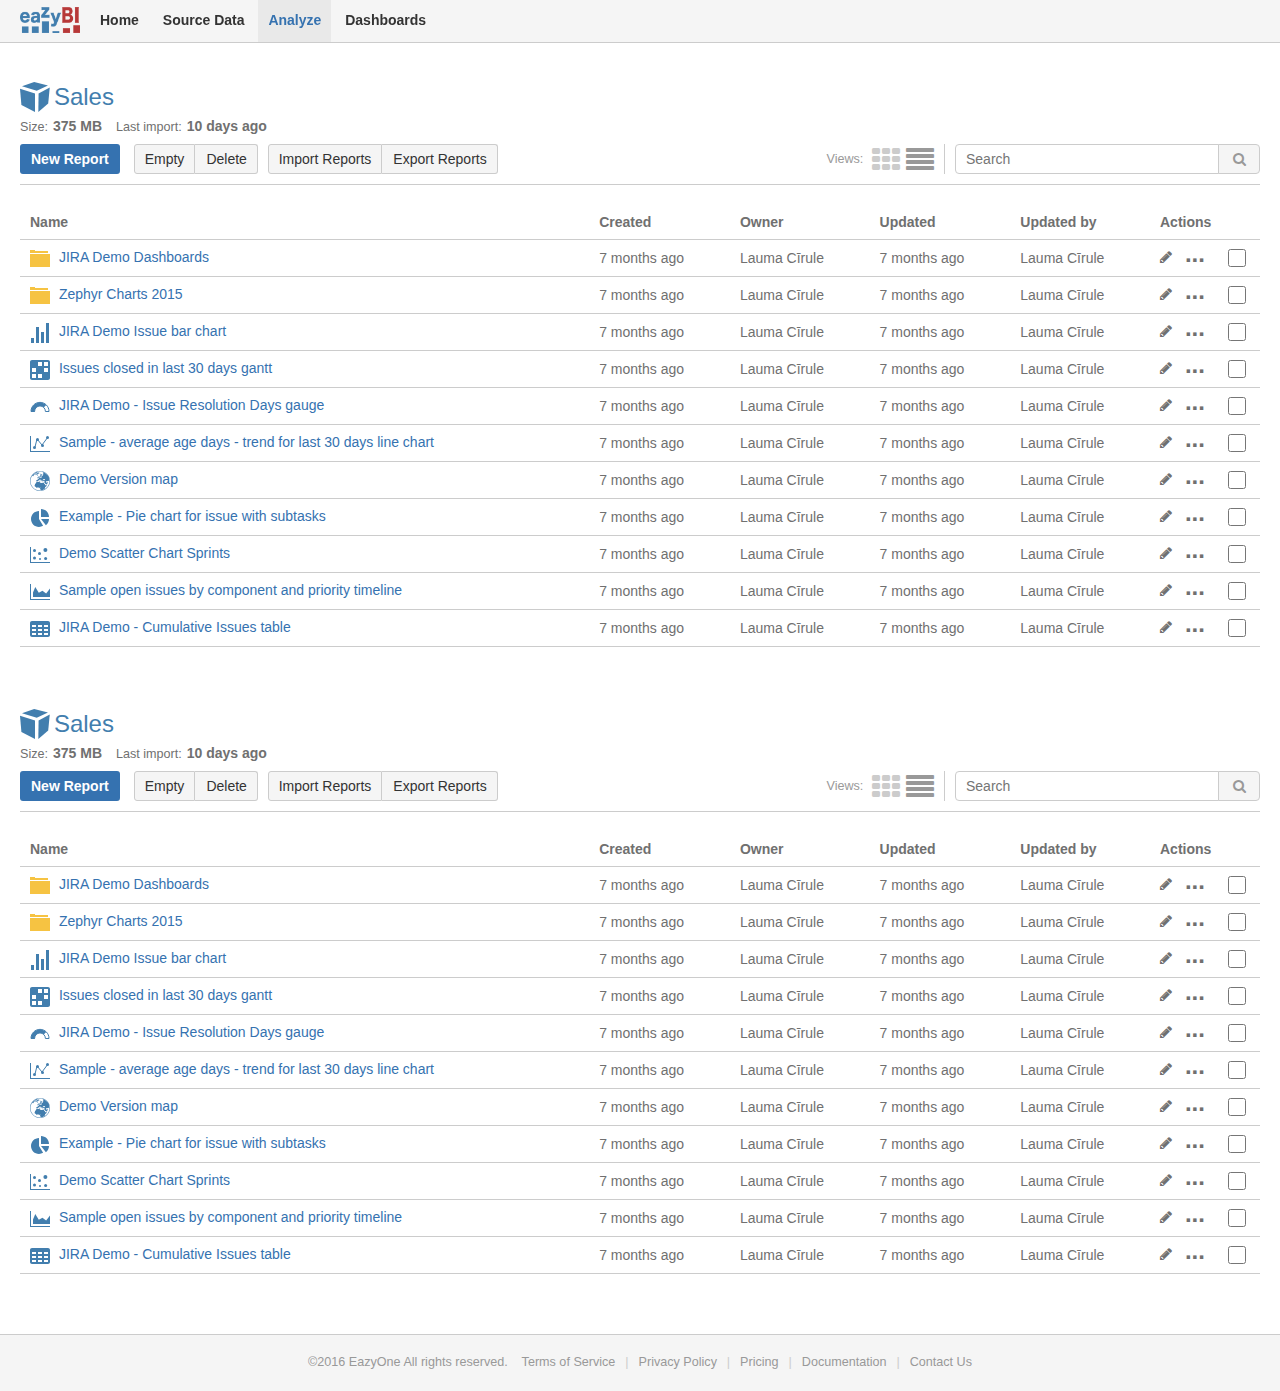
==== analyze/list/index.html @ 5e9877b4 "Automated commit at 2016-01-06 04:28:14 UTC by middleman-deploy 1.0.0" ====
<!DOCTYPE html>
<html>
  <head>
    <meta charset='utf-8'>
    <meta content='IE=edge,chrome=1' http-equiv='X-UA-Compatible'>
    <meta content='width=device-width, initial-scale=1' name='viewport'>
    <title>eazyBI Draft</title>
    <meta content='eazyBI Draft' name='description'>
    <link href='/img/common/favicon.ico' rel='shortcut icon' type='image/x-icon'>
    <link href="/css/app.css" rel="stylesheet" />
  </head>
  <body class='analyze analyze_list analyze_list_index'>
    <header>
      <div class='standard_wrap'>
        <a class='logo' href='/_home'>
          <img alt='eazyBI logo' src='/img/common/eazybi.png'>
        </a>
        <ul>
          <li class=''><a href="/_home">Home</a></li>
          <li class=''><a href="/source_data">Source Data</a></li>
          <li class='current'><a href="/analyze">Analyze</a></li>
          <li class=''><a href="/dashboards">Dashboards</a></li>
        </ul>
      </div>
    </header>
    <div id='content'>
      <div class='analyze_content'>
        <div class='analyze_cube'>
          <div class='cube_head'>
            <div class='cube_head_left'>
              <span>
                <svg viewbox='0 0 20 20'>
                  <polygon fill='#414042' points='1.331,2.901 11.194,5.904 18.635,2.253 9.454,0 	'></polygon>
                  <polygon fill='#414042' points='0,4.437 10,7.713 10,20 0.938,15.256 	'></polygon>
                  <polygon fill='#414042' points='12.389,7.747 19.829,3.652 18.806,14.368 12.219,20 	'></polygon>
                </svg>
                <h2>Sales</h2>
              </span>
              <section>
                <h3>375 MB</h3>
                <h3>10 days ago</h3>
              </section>
              <div class='aui-buttons'>
                <a class='aui-button aui-button-primary' href='#'>New Report</a>
              </div>
              <div class='aui-buttons'>
                <a class='aui-button' href='#'>Empty</a>
                <a class='aui-button' href='#'>Delete</a>
              </div>
              <div class='aui-buttons'>
                <a class='aui-button' href='#'>Import Reports</a>
                <a class='aui-button' href='#'>Export Reports</a>
              </div>
            </div>
            <div class='cube_head_right'>
              <div>
                <section>
                  <span>Views:</span>
                  <a class='' href='/analyze'>
                    <i class='fa fa-th'></i>
                  </a>
                  <a class='current' href='/analyze/list'>
                    <i class='fa fa-align-justify'></i>
                  </a>
                </section>
                <section>
                  <input placeholder='Search' type='search'>
                  <button>
                    <i class='fa fa-search'></i>
                  </button>
                </section>
              </div>
            </div>
          </div>
          <div class='cube_body'>
            <table class='aui aui-table-interactive'>
              <thead>
                <tr class='tablesorter-headerRow' role='row'>
                  <th>Name</th>
                  <th>Created</th>
                  <th>Owner</th>
                  <th>Updated</th>
                  <th>Updated by</th>
                  <th>Actions</th>
                </tr>
              </thead>
              <tbody>
                <tr role='row'>
                  <td>
                    <svg class='folder_icon' viewbox='0 0 20 20'>
                      <g>
                        <rect fill='#FFFFFF' height='13' width='20' y='5'></rect>
                        <polygon fill='#7BCFDE' points='18,2 18,4 0,4 0,3.102 0,2.427 0,1 5,1 5,2 	'></polygon>
                      </g>
                    </svg>
                    <a href='#'>JIRA Demo Dashboards</a>
                  </td>
                  <td>7 months ago</td>
                  <td>Lauma Cīrule</td>
                  <td>7 months ago</td>
                  <td>Lauma Cīrule</td>
                  <td class='aui-compact-button-column'>
                    <i class='fa fa-pencil'></i>
                    <button aria-controls='dropdown10' aria-expanded='false' aria-haspopup='true' class='aui-button aui-button-compact aui-button-subtle aui-dropdown2-trigger aui-dropdown2-trigger-arrowless' href='#' resolved=''>
                      <span>...</span>
                    </button>
                    <div aria-hidden='true' class='aui-dropdown2 aui-style-default aui-layer' resolved=''>
                      <ul class='aui-list-truncate'>
                        <li>
                          <a class='active' href='#'>Menu item</a>
                        </li>
                        <li>
                          <a href='#'>Menu item</a>
                        </li>
                        <li>
                          <a href='#'>Menu item</a>
                        </li>
                      </ul>
                    </div>
                    <input type='checkbox'>
                  </td>
                </tr>
              </tbody>
              <tbody>
                <tr role='row'>
                  <td>
                    <svg class='folder_icon' viewbox='0 0 20 20'>
                      <g>
                        <rect fill='#FFFFFF' height='13' width='20' y='5'></rect>
                        <polygon fill='#7BCFDE' points='18,2 18,4 0,4 0,3.102 0,2.427 0,1 5,1 5,2 	'></polygon>
                      </g>
                    </svg>
                    <a href='#'>Zephyr Charts 2015</a>
                  </td>
                  <td>7 months ago</td>
                  <td>Lauma Cīrule</td>
                  <td>7 months ago</td>
                  <td>Lauma Cīrule</td>
                  <td class='aui-compact-button-column'>
                    <i class='fa fa-pencil'></i>
                    <button aria-controls='dropdown10' aria-expanded='false' aria-haspopup='true' class='aui-button aui-button-compact aui-button-subtle aui-dropdown2-trigger aui-dropdown2-trigger-arrowless' href='#' resolved=''>
                      <span>...</span>
                    </button>
                    <div aria-hidden='true' class='aui-dropdown2 aui-style-default aui-layer' resolved=''>
                      <ul class='aui-list-truncate'>
                        <li>
                          <a class='active' href='#'>Menu item</a>
                        </li>
                        <li>
                          <a href='#'>Menu item</a>
                        </li>
                        <li>
                          <a href='#'>Menu item</a>
                        </li>
                      </ul>
                    </div>
                    <input type='checkbox'>
                  </td>
                </tr>
              </tbody>
              <tbody>
                <tr role='row'>
                  <td>
                    <svg viewbox='0 0 20 20'>
                      <rect fill='#414042' height='20' width='3' x='16'></rect>
                      <rect fill='#414042' height='11' width='3' x='11' y='9'></rect>
                      <rect fill='#414042' height='16' width='3' x='6' y='4'></rect>
                      <rect fill='#414042' height='5' width='3' x='1' y='15'></rect>
                    </svg>
                    <a href='#'>JIRA Demo Issue bar chart</a>
                  </td>
                  <td>7 months ago</td>
                  <td>Lauma Cīrule</td>
                  <td>7 months ago</td>
                  <td>Lauma Cīrule</td>
                  <td class='aui-compact-button-column'>
                    <i class='fa fa-pencil'></i>
                    <button aria-controls='dropdown10' aria-expanded='false' aria-haspopup='true' class='aui-button aui-button-compact aui-button-subtle aui-dropdown2-trigger aui-dropdown2-trigger-arrowless' href='#' resolved=''>
                      <span>...</span>
                    </button>
                    <div aria-hidden='true' class='aui-dropdown2 aui-style-default aui-layer' resolved=''>
                      <ul class='aui-list-truncate'>
                        <li>
                          <a class='active' href='#'>Menu item</a>
                        </li>
                        <li>
                          <a href='#'>Menu item</a>
                        </li>
                        <li>
                          <a href='#'>Menu item</a>
                        </li>
                      </ul>
                    </div>
                    <input type='checkbox'>
                  </td>
                </tr>
              </tbody>
              <tbody>
                <tr role='row'>
                  <td>
                    <svg viewbox='0 0 20 20'>
                      <path d='M18,0H2C0.896,0,0,0.896,0,2v16c0,1.104,0.896,2,2,2h16c1.104,0,2-0.896,2-2V2C20,0.896,19.104,0,18,0z&#x000A;	 M6,18H2v-4h4V18z M6,12H2V8h4V12z M12,18H8v-4h4V18z M12,6H8V2h4V6z M18,12h-4V8h4V12z M18,6h-4V2h4V6z' fill='#414042'></path>
                    </svg>
                    <a href='#'>Issues closed in last 30 days gantt</a>
                  </td>
                  <td>7 months ago</td>
                  <td>Lauma Cīrule</td>
                  <td>7 months ago</td>
                  <td>Lauma Cīrule</td>
                  <td class='aui-compact-button-column'>
                    <i class='fa fa-pencil'></i>
                    <button aria-controls='dropdown10' aria-expanded='false' aria-haspopup='true' class='aui-button aui-button-compact aui-button-subtle aui-dropdown2-trigger aui-dropdown2-trigger-arrowless' href='#' resolved=''>
                      <span>...</span>
                    </button>
                    <div aria-hidden='true' class='aui-dropdown2 aui-style-default aui-layer' resolved=''>
                      <ul class='aui-list-truncate'>
                        <li>
                          <a class='active' href='#'>Menu item</a>
                        </li>
                        <li>
                          <a href='#'>Menu item</a>
                        </li>
                        <li>
                          <a href='#'>Menu item</a>
                        </li>
                      </ul>
                    </div>
                    <input type='checkbox'>
                  </td>
                </tr>
              </tbody>
              <tbody>
                <tr role='row'>
                  <td>
                    <svg class='gauge_icon' viewbox='0 0 20 20'>
                      <path d='M4.604,14.5c-0.002,0-0.004-0.089-0.004-0.149&#x000A;		c0-2.982,2.418-5.384,5.4-5.384c2.982,0,5.4,2.394,5.4,5.376c0,0.061-0.003,0.157-0.005,0.157h3.603&#x000A;		c0.001,0,0.002-0.089,0.002-0.149c0-4.971-4.029-8.984-9-8.984s-9,4.007-9,8.977C1,14.403,1.001,14.5,1.002,14.5H4.604z' fill='none' stroke-miterlimit='10' stroke='#414042'></path>
                      <path d='M1,14.6C1,14.662,1.001,15,1.002,15h3.603C4.603,15,4.6,14.662,4.6,14.6c0-2.98,2.417-5.508,5.4-5.508&#x000A;		c1.436,0,2.738,0.506,3.705,1.418l2.548-2.574C14.634,6.372,12.43,5.505,10,5.505C5.029,5.505,1,9.63,1,14.6z' fill='#414042'></path>
                    </svg>
                    <a href='#'>JIRA Demo - Issue Resolution Days gauge</a>
                  </td>
                  <td>7 months ago</td>
                  <td>Lauma Cīrule</td>
                  <td>7 months ago</td>
                  <td>Lauma Cīrule</td>
                  <td class='aui-compact-button-column'>
                    <i class='fa fa-pencil'></i>
                    <button aria-controls='dropdown10' aria-expanded='false' aria-haspopup='true' class='aui-button aui-button-compact aui-button-subtle aui-dropdown2-trigger aui-dropdown2-trigger-arrowless' href='#' resolved=''>
                      <span>...</span>
                    </button>
                    <div aria-hidden='true' class='aui-dropdown2 aui-style-default aui-layer' resolved=''>
                      <ul class='aui-list-truncate'>
                        <li>
                          <a class='active' href='#'>Menu item</a>
                        </li>
                        <li>
                          <a href='#'>Menu item</a>
                        </li>
                        <li>
                          <a href='#'>Menu item</a>
                        </li>
                      </ul>
                    </div>
                    <input type='checkbox'>
                  </td>
                </tr>
              </tbody>
              <tbody>
                <tr role='row'>
                  <td>
                    <svg class='line_icon' viewbox='0 0 20 20'>
                      <rect fill='#414042' height='16' width='1' y='2'></rect>
                      <rect fill='#414042' height='1' width='20' y='17'></rect>
                      <polyline fill='none' points='5,13 7,5 12,11 18,3 ' stroke-miterlimit='10' stroke='#414042'></polyline>
                      <circle cx='4.5' cy='13.5' fill='#414042' r='1.5'></circle>
                      <circle cx='7.5' cy='5.5' fill='#414042' r='1.5'></circle>
                      <circle cx='12.5' cy='11.5' fill='#414042' r='1.5'></circle>
                      <circle cx='17.5' cy='3.5' fill='#414042' r='1.5'></circle>
                    </svg>
                    <a href='#'>Sample - average age days - trend for last 30 days line chart</a>
                  </td>
                  <td>7 months ago</td>
                  <td>Lauma Cīrule</td>
                  <td>7 months ago</td>
                  <td>Lauma Cīrule</td>
                  <td class='aui-compact-button-column'>
                    <i class='fa fa-pencil'></i>
                    <button aria-controls='dropdown10' aria-expanded='false' aria-haspopup='true' class='aui-button aui-button-compact aui-button-subtle aui-dropdown2-trigger aui-dropdown2-trigger-arrowless' href='#' resolved=''>
                      <span>...</span>
                    </button>
                    <div aria-hidden='true' class='aui-dropdown2 aui-style-default aui-layer' resolved=''>
                      <ul class='aui-list-truncate'>
                        <li>
                          <a class='active' href='#'>Menu item</a>
                        </li>
                        <li>
                          <a href='#'>Menu item</a>
                        </li>
                        <li>
                          <a href='#'>Menu item</a>
                        </li>
                      </ul>
                    </div>
                    <input type='checkbox'>
                  </td>
                </tr>
              </tbody>
              <tbody>
                <tr role='row'>
                  <td>
                    <svg viewBox='0 0 20 20'>
                      <g>
                        <path d='M5.381 4.301L5.303 4.096c0 0-0.063 0.047 0-0.157C5.366 3.734 5.381 3.64 5.381 3.64s0.016-0.265 0.204-0.328C5.774 3.25 5.9 3 5.9 3h0.157l0.236-0.052c0 0-0.031 0.072 0 0.009 0.032-0.063 0-0.17 0-0.17s0.142-0.194 0.189-0.194c0.048 0 0.157-0.082 0.157-0.082S6.733 2.58 6.781 2.518C6.828 2.454 6.844 2.426 6.908 2.41c0.063-0.015 0.22-0.093 0.22-0.093s0.063 0.064 0.126 0C7.315 2.255 7.41 2.146 7.41 2.146s0.063-0.079 0.08-0.173c0.016-0.095 0-0.221 0-0.221l0.125-0.125c0 0 0.016-0.079 0.094-0.095 0.079-0.016 0.095-0.079 0.22-0.094 0.125-0.015 0.125 0.078 0.284 0C8.37 1.359 8.228 1.344 8.37 1.359c0.141 0.015 0.125-0.063 0.141 0.015 0.016 0.08 0 0.142 0 0.142S8.415 1.564 8.519 1.611c0.103 0.047-0.008 0.016 0.103 0.047C8.731 1.69 8.747 1.673 8.794 1.69c0.047 0.015 0.063 0.047 0.143 0.015 0.078-0.032 0.141-0.032 0.141-0.032s-0.078-0.141 0.094-0.03c0.173 0.109 0.173 0.109 0.173 0.109s-0.046 0.064 0 0.205c0.048 0.142 0 0.204 0 0.204S9.386 2.193 9.366 2.24C9.345 2.287 9.471 2.177 9.345 2.287c-0.126 0.11-0.157 0.079-0.252 0.158C8.999 2.523 8.951 2.507 8.905 2.523 8.856 2.539 9.11 2.46 8.856 2.539 8.605 2.618 8.605 2.618 8.605 2.618L8.338 2.681c0 0-0.032-0.047-0.078 0.017C8.213 2.76 8.165 2.82 8.165 2.82S8.118 2.885 8.102 2.948C8.085 3.011 8.149 2.869 8.085 3.011c-0.061 0.142 0 0-0.061 0.142C7.96 3.295 8.054 3.184 7.96 3.295 7.867 3.404 7.992 3.31 7.867 3.404 7.741 3.498 7.551 3.547 7.551 3.547S7.472 3.529 7.41 3.498 7.237 3.389 7.237 3.389L7.143 3.342 6.97 3.263c0 0-0.095-0.047-0.126 0C6.813 3.31 6.891 3.169 6.733 3.373 6.577 3.577 6.577 3.577 6.577 3.577S6.56 3.546 6.514 3.593C6.466 3.64 6.418 3.718 6.418 3.718c-0.063 0.08 0.063 0-0.063 0.08C6.231 3.876 6.231 3.876 6.231 3.876L6.056 3.892 5.916 3.86 5.837 3.922 5.728 4h-0.11c0 0-0.048-0.157-0.079-0.046 -0.03 0.11 0-0.063-0.03 0.063C5.476 4.143 5.476 4.119 5.476 4.119s0.032 0.004-0.032 0.098C5.381 4.313 5.381 4.301 5.381 4.301z' fill='#414042'></path>
                        <path d='M6.828 4.724c0.017 0.048 0 0.159 0 0.159s0.048-0.063 0.112 0c0.063 0.062 0.063 0.062 0.063 0.062s0.217-0.031 0.337 0c0.119 0.033 0.276 0 0.276 0C7.819 4.82 7.851 4.82 7.851 4.724c0-0.093-0.079-0.298-0.079-0.298L7.489 4.19c-0.158 0.236-0.204 0.204-0.22 0.252 -0.016 0.047 0 0.061-0.047 0.133C7.174 4.646 6.97 4.71 6.908 4.678 6.844 4.646 6.828 4.724 6.828 4.724z' fill='#414042'></path>
                        <path d='M10.563 2.625h-0.115c0 0-0.269 0.036-0.316 0.043 -0.048 0.007-0.157-0.029-0.126 0.049 0.032 0.079 0.063 0.187 0.093 0.25 0.033 0.063 0.048 0.194 0.048 0.194 0.142 0.065 0.205 0.089 0.205 0.089h0.078l0.132-0.1V2.979 2.917 2.625L10.563 2.625z' fill='#414042'></path>
                        <path d='M11.402 4.768c0.01-0.011 0.019-0.024 0.027-0.036C11.422 4.742 11.414 4.753 11.402 4.768z' fill='#414042'></path>
                        <path d='M9.035 7.236C9.032 7.242 9.032 7.242 9.032 7.242S9.063 7.216 9.035 7.236z' fill='#414042'></path>
                        <path d='M11.396 4.775c0.002-0.002 0.005-0.006 0.006-0.007C11.4 4.77 11.398 4.773 11.396 4.775z' fill='#414042'></path>
                        <path d='M11.375 4.804c0 0 0.008-0.012 0.021-0.029C11.391 4.784 11.383 4.793 11.375 4.804z' fill='#414042'></path>
                        <path d='M6.511 1.218C6.513 1.216 6.52 1.213 6.545 1.202c0.11-0.047 0.172-0.047 0.347-0.142C7.056 0.97 7.021 0.994 7.06 0.956 6.705 1.07 6.36 1.206 6.024 1.36 6.09 1.342 6.176 1.316 6.293 1.28 6.456 1.23 6.5 1.22 6.511 1.218z' fill='#414042'></path>
                        <path d='M14.403 11.02c0.007 0.014 0.007 0.014 0.007 0.014S14.406 11.016 14.403 11.02z' fill='#414042'></path>
                        <path d='M9.035 7.236C9.032 7.242 9.032 7.242 9.032 7.242S9.063 7.216 9.035 7.236z' fill='#414042'></path>
                        <path d='M2.383 4.308C2.386 4.304 2.388 4.301 2.39 4.299 2.388 4.301 2.386 4.304 2.383 4.308z' fill='#414042'></path>
                        <path d='M18.578 6.314c0 0 0.347 0.691 0.44 0.975 0.095 0.283 0.237 0.74 0.269 0.928 0.025 0.159 0.097 0.571 0.184 0.933 -0.143-1.606-0.686-3.099-1.525-4.376l0.082 0.219L18.578 6.314z' fill='#414042'></path>
                        <path d='M5.853 2.317C5.853 2.318 5.854 2.318 5.853 2.317 5.854 2.318 5.933 2.248 5.853 2.317z' fill='#414042'></path>
                        <path d='M7 1.351V1.327C7 1.327 7 1.344 7 1.351z' fill='#414042'></path>
                        <path d='M6.511 1.218C6.508 1.22 6.519 1.218 6.511 1.218L6.511 1.218z' fill='#414042'></path>
                        <path d='M2.439 4.222c0.002 0 0.002-0.002 0.003-0.002C2.434 4.225 2.413 4.248 2.439 4.222z' fill='#414042'></path>
                        <path d='M2.439 4.222c0.002 0 0.002-0.002 0.003-0.002C2.434 4.225 2.413 4.248 2.439 4.222z' fill='#414042'></path>
                        <path d='M14.403 11.02c0.007 0.014 0.007 0.014 0.007 0.014S14.406 11.016 14.403 11.02z' fill='#414042'></path>
                        <path d='M7.415 8.94C7.413 8.943 7.414 8.943 7.415 8.94L7.415 8.94z' fill='#414042'></path>
                        <polygon fill='#414042' points='10.27 10.188 10.697 10.188 10.776 10.563 10.541 10.47 '></polygon>
                        <polygon fill='#414042' points='9.403 9.602 9.298 9.887 9.35 10.188 9.5 10.188 9.5 9.999 9.557 9.759 '></polygon>
                        <polygon fill='#414042' points='9.375 9.303 9.375 9.113 9.536 9.004 9.59 9.428 '></polygon>
                        <path d='M7.244 6.102L7.125 6.267v0.22l0.056 0.158L7.241 6.76 7.34 6.875h0.196c0 0-0.046-0.225 0-0.272C7.583 6.556 7.583 6.6 7.599 6.481c0.016-0.117 0-0.214 0-0.214L7.505 6.023 7.441 5.938H7.359L7.244 6.102z' fill='#414042'></path>
                        <path d='M8.086 6.015c0 0-0.018-0.034-0.035-0.079C8.027 5.878 8.005 5.8 8.017 5.748 8.04 5.653 8.051 5.512 8.051 5.512l0.304-0.063c0 0 0.031-0.077 0.157 0 0.125 0.079 0.237 0.126 0.251 0.174 0.015 0.046 0.063 0.235 0 0.299C8.7 5.984 8.653 6.015 8.653 6.109c0 0.094-0.017 0.252-0.017 0.283S8.668 6.52 8.7 6.565C8.732 6.613 8.795 6.66 8.795 6.66s-0.063 0.062 0 0.125c0.063 0.063-0.032 0.142 0 0.205s0.047 0.079-0.079 0.126c-0.126 0.047-0.094-0.095-0.236 0C8.339 7.21 8.228 7.21 8.228 7.21s-0.03 0.063-0.11 0C8.04 7.147 7.977 7.25 7.945 7.239 7.914 7.227 7.851 7.368 7.851 7.368S7.82 7.43 7.725 7.462C7.631 7.493 7.359 7.336 7.359 7.336s0.005-0.126 0.162-0.22c0.157-0.095 0.33-0.253 0.33-0.253s-0.11-0.03 0-0.063C7.96 6.77 7.964 6.707 8.018 6.66 8.07 6.612 8.051 6.44 8.051 6.44L8 6.392V6.219l0.051-0.126L8.086 6.015z' fill='#414042'></path>
                        <path d='M9.035 7.236C9.032 7.242 9.032 7.242 9.032 7.242S9.063 7.216 9.035 7.236z' fill='#414042'></path>
                        <path d='M14.403 11.02c0.007 0.014 0.007 0.014 0.007 0.014S14.406 11.016 14.403 11.02z' fill='#414042'></path>
                        <path d='M19.243 9.149C19.238 9.13 19 9.11 19 9.092V7.877l-0.027-1.532 -0.888-1.538 -0.682-0.986 -0.046 0.193c-1.333-1.645-3.19-2.834-5.332-3.303 0.024 0.024 0.063 0.056 0.082 0.082 0.03 0.047 0.16 0.078 0.16 0.078s0.048 0.031 0.095 0.079c0.048 0.047 0.049 0.047 0.049 0.047s0.143-0.047 0.206 0c0.063 0.047 0.109-0.095 0.158 0 0.045 0.094 0.092 0.11 0.14 0.157 0.048 0.048 0.048 0.048 0.048 0.048l0.078 0.138 0.096 0.316L13.23 2H13c0 0 0-0.469 0-0.405 0 0.063 0.248 0.063 0.154 0.126 -0.095 0.063-0.096 0.063-0.096 0.063l-0.12-0.111L12.88 1.579l-0.1-0.048c0 0-0.096-0.094-0.108 0.016 -0.012 0.111-0.09 0.111-0.09 0.111s-0.124-0.079-0.06 0.015c0.061 0.095 0.266 0.189 0.266 0.189s0.049-0.017 0.111 0.095c0.063 0.109 0.11 0.204 0.11 0.204s0.017 0 0.032 0.079c0.016 0.079-0.048 0.11 0.016 0.189 0.063 0.079 0.173 0.204 0.22 0.173S13.12 2.302 13.324 2.57c0.205 0.267 0.205 0.267 0.205 0.267s0.109 0.032 0 0.079c-0.109 0.047-0.016 0.047-0.109 0.047 -0.096 0-0.205-0.047-0.205-0.047C13.12 3.01 13.074 3.102 13.058 3.15c-0.016 0.049-0.031 0.097 0.032 0.144 0.063 0.047 0.109 0.063 0.141 0.11 0.031 0.046-0.115 0.031-0.1 0.125C13.147 3.625 13 3.782 13 3.782V3.86c0 0 0.209-0.032 0.084 0.079s-0.123 0.11-0.123 0.11 0.025 0.016 0.008 0.079c-0.016 0.063 0.086-0.063 0.021 0.173 -0.062 0.235-0.208 0.273-0.208 0.273s0.003-0.009-0.059 0c-0.063 0.009 0.035 0.041-0.127 0.087 -0.156 0.048-0.105 0.198-0.216 0.213C12.271 4.89 12.177 5 12.177 5h-0.095L12 4.441V4.253c0 0-0.125-0.125 0-0.125 0.188 0 0.176-0.079 0.254-0.063 0.078 0.015 0.078 0.015 0.078 0.015l0.08-0.189c0 0-0.031-0.11-0.079-0.141 -0.047-0.032-0.094-0.127-0.141-0.142 -0.048-0.016-0.157-0.11-0.157-0.11s-0.047 0.015-0.221-0.078c-0.172-0.095-0.236-0.126-0.236-0.126s0.221-0.126-0.063-0.063c-0.283 0.063-0.283 0.063-0.283 0.063s-0.094-0.032-0.188 0.031c-0.095 0.063-0.251 0.047-0.33 0.125 -0.079 0.079-0.173 0.111-0.173 0.111s-0.063-0.032-0.142 0.063c-0.078 0.093-0.038 0.108-0.129 0.172 -0.091 0.063-0.154 0.094-0.154 0.157 0 0.062-0.032 0.062 0.063 0.157 0.093 0.094 0.157 0.189 0.157 0.189s0.046 0.016 0.063 0.109c0.016 0.095 0.016 0.164 0.016 0.164s0.078 0.045 0 0.106c-0.079 0.06-0.084 0.077-0.145 0.091 -0.06 0.016-0.103-0.11-0.159 0 -0.059 0.11-0.105 0.154-0.217 0.188 -0.108 0.034-0.171 0-0.171 0s0.093 0.049 0 0.08c-0.095 0.032-0.205 0-0.205 0S9.474 5.071 9.403 5.213C9.33 5.354 9.361 5.243 9.33 5.354c-0.031 0.111 0 0.269 0 0.269S9.223 5.716 9.403 5.764c0.178 0.047 0.1-0.048 0.304 0 0.204 0.047 0.77-0.236 0.77-0.236 0.063 0.377 0.063 0.377 0.063 0.377s-0.047-0.251-0.093 0c-0.049 0.251-0.065 0.269-0.065 0.346 0 0.08 0.033 0 0 0.08 -0.03 0.078-0.112 0.125-0.112 0.125s-0.123-0.125-0.091 0S10.174 6.58 10.27 6.58c0.098 0 0.178-0.109 0.271-0.141 0.094-0.031 0.173-0.111 0.221-0.142 0.047-0.031 0.141-0.221 0.141-0.221s0.015-0.015 0.015-0.157 0.032-0.267 0-0.298c-0.03-0.032 0.043-0.174 0.043-0.174L11 5.291V4.959c0 0-0.103-0.046-0.009-0.077 0.093-0.031 0.072-0.109 0.072-0.109S11.029 4.598 11 4.574c-0.033-0.022-0.08-0.273-0.08-0.273s-0.041-0.064-0.024-0.11c0.015-0.047 0.042-0.204 0.042-0.204 0.394 0.016 0.392 0.016 0.392 0.016s-0.03 0.03 0.109 0.188c0.141 0.157 0.14 0.157 0.14 0.157s-0.016 0.218-0.016 0.227 0.079-0.117 0 0.009c-0.079 0.126 0.033 0.032-0.079 0.126 -0.11 0.093-0.11 0.093-0.11 0.093 -0.172 0.221-0.156 0.142-0.172 0.221s-0.079 0.174-0.079 0.174 0 0.125 0.048 0.204c0.047 0.078 0.047 0.078 0.047 0.078s0.063 0.174 0.11 0.143c0.046-0.032 0.11 0 0.11 0s-0.127-0.237 0.063 0c0.188 0.235 0.336 0.235 0.336 0.235S12 5.889 12 5.968c0 0.078 0 0.078 0 0.078s-0.148-0.047-0.181 0.079c-0.03 0.125-0.074 0.157-0.136 0.188 -0.063 0.031-0.021-0.047-0.101 0.031 -0.078 0.079 0.016-0.11-0.128 0.126 -0.142 0.236-0.056 0.205-0.15 0.236 -0.094 0.031 0.044-0.015-0.099 0.031 -0.143 0.047-0.161-0.078-0.208 0 -0.047 0.079 0.061 0.079-0.048 0.079 -0.11 0-0.094-0.016-0.173 0 -0.079 0.017-0.094-0.016-0.142 0 -0.047 0.017-0.095-0.069-0.158 0.005 -0.062 0.075-0.078 0.042-0.141 0.09 -0.063 0.047-0.22 0.063-0.22 0.063s-0.063 0.03-0.11 0c-0.046-0.033-0.173-0.19-0.173-0.19L9.801 6.628l0.032-0.174c0 0 0.055-0.047 0.161-0.141 0.105-0.095 0.153-0.204 0.153-0.204l0.047-0.142c-0.157-0.016-0.315-0.063-0.315-0.063S9.865 5.872 9.816 5.92C9.771 5.968 9.927 5.7 9.771 5.968c-0.16 0.267-0.16 0.267-0.16 0.267S9.549 6.313 9.535 6.361C9.518 6.408 9.598 6.33 9.518 6.408 9.439 6.487 9.254 6.533 9.254 6.533S9 6.58 9 6.644s0 0.157 0 0.157V6.88v0.108c0 0 0.228 0.001 0.149 0.049C9.07 7.083 9.145 7.083 9.145 7.083s0.069-0.156-0.042 0C9.029 7.19 9.024 7.225 9.016 7.235c0.029-0.021 0.006 0.006 0.006 0.006s0.004 0 0.007-0.006C9.015 7.246 8.983 7.524 8.918 7.574 8.729 7.715 8.622 8 8.622 8H8.527c0 0-0.172-0.158-0.236-0.127C8.228 7.904 8.154 7.51 8.106 7.746 8.059 7.981 8 7.854 8 7.854v0.11 0.079c0 0 0.047 0.079-0.042 0.079 -0.087 0 0.13-0.016-0.058 0 -0.189 0.015-0.19-0.016-0.269 0C7.553 8.137 7.56 8.137 7.56 8.137S7.47 8.248 7.47 8.311 7.156 8.154 7.471 8.373c0.315 0.221 0.316 0.221 0.316 0.221s0.016 0 0 0.125C7.771 8.845 7.771 8.845 7.771 8.845s-0.014 0.032-0.109 0.08c-0.095 0.047-0.189-0.063-0.236 0C7.42 8.933 7.416 8.938 7.415 8.939c0.007-0.011 0.033-0.063-0.081-0.003C7.174 9.02 7.127 9.003 7.08 9.02c-0.048 0.015 0.032-0.205-0.156 0C6.734 9.223 6.829 9.128 6.734 9.223 6.639 9.317 6.328 9.302 6.328 9.412 6.328 9.522 6 9.601 6 9.664c0 0.063 0 0.267 0 0.267v0.178c0 0 0.328 0.059 0.375 0.074 0.045 0.015 0.329 0.064 0.329 0.064s0.093-0.016 0.188 0c0.096 0.015 0.189 0 0.251 0 0.063 0 0.267 0.005 0.267 0.005s-0.023-0.085 0.103-0.132c0.125-0.047 0.129-0.047 0.129-0.047s0.113-0.115 0.206-0.115C7.943 9.958 8.017 10 8.017 10s0.007 0 0.133 0c0.127 0 0.173-0.074 0.236-0.121 0.063-0.046 0.11-0.313 0.11-0.313l0.284-0.392 0.016-0.117c0 0-0.079-0.068 0.078-0.115C9.032 8.896 9.11 8.847 9.11 8.847S8.999 8.815 9.251 8.815c0.251 0 0.347-0.016 0.347-0.016 0.125-0.033 0.045-0.063 0.125-0.033 0.079 0.032 0.11 0.048 0.142 0.111 0.029 0.062 0.046 0.156 0.046 0.22 0 0.063-0.017 0.11 0.017 0.158 0.032 0.046 0.11 0.046 0.11 0.046l0.361 0.017 0.293 0.108L11 9.522v0.094c0 0-0.151 0.127-0.104 0.142 0.048 0.015-0.146-0.063-0.004 0.015 0.14 0.079 0.083 0.079 0.083 0.079l0.035 0.173 -0.14 0.094 0.197 0.063 0.139-0.141 0.061-0.078 -0.172-0.19 0.233 0.137L11.248 10h-0.221l-0.094-0.278L10.84 9.489 10.731 9.27l-0.112-0.11c0 0-0.032-0.063-0.078-0.063 -0.048 0-0.142-0.039-0.142-0.039 -0.03-0.111-0.047-0.163-0.03-0.209 0.015-0.046 0.03-0.097 0.045-0.158 0.016-0.063 0.016-0.16 0.016-0.16s0.062-0.079 0.251 0.017c0.188 0.094 0.079 0 0.188 0.094 0.112 0.095 0.206 0.141 0.206 0.141l0.031 0.096c0.047 0.126 0.063 0.142 0.142 0.188s-0.015 0.016 0.079 0.047 -0.063-0.221 0.094 0.031c0.156 0.252 0.156 0.252 0.156 0.252l-0.031 0.125c0 0-0.031 0.094-0.031 0.172s0 0.173 0.048 0.22c0.047 0.048 0.047 0.048 0.047 0.048s0.063 0.148 0.095 0.145c0.031-0.004 0.126 0.011 0.126 0.011s-0.001 0.093 0.063 0.132c0.063 0.042-0.032-0.053 0.063 0.042 0.094 0.095 0.094 0.095 0.094 0.095s-0.126 0.125 0.142 0.109c0.267-0.016 0.267-0.016 0.267-0.016s-0.078-0.204-0.141-0.268c-0.063-0.063-0.109-0.055-0.156-0.105 -0.048-0.052-0.048-0.052-0.048-0.052l-0.048-0.142c0 0-0.016-0.094 0.031-0.126 0.047-0.031 0.111-0.094 0.111-0.094s-0.017-0.047 0.124-0.094c0.142-0.047 0.142-0.047 0.142-0.047s-0.031-0.157 0.079 0.016c0.11 0.174 0.11 0.267 0.11 0.267s0 0.016-0.016 0.079c-0.016 0.063-0.064 0.15-0.049 0.193 0.018 0.043 0.08 0.074 0.08 0.074 0.22 0.157 0.22 0.157 0.22 0.157l0.19 0.031c0 0 0 0.031 0.141-0.078 0.141-0.11 0.203-0.185 0.203-0.185l0.064-0.082 0.188-0.174c0 0 0.11-0.048 0.173-0.048s0.252-0.062 0.252-0.062l0.078-0.017c0 0 0.063-0.047 0.125 0 0.064 0.048 0.111 0.017 0.158 0.095C14.521 9.9 14.457 9.727 14.521 9.9s0.063 0.11 0.063 0.22 0.063 0.063 0 0.188c-0.063 0.126-0.031-0.076-0.127 0.191 -0.094 0.266-0.078 0.124-0.094 0.266 -0.017 0.142-0.08 0.016-0.017 0.142 0.034 0.068 0.05 0.101 0.057 0.113 0.003-0.004 0.007 0.014 0.007 0.014s0-0.001-0.007-0.014c-0.001 0.005-0.001 0.025 0.007 0.091 0.016 0.142 0.031-0.016 0.016 0.142s0.047 0.143-0.047 0.221c-0.096 0.079-0.064 0.048-0.158 0.079 -0.094 0.03-0.016 0.016-0.094 0.03 -0.078 0.017 0.031-0.094-0.158 0 -0.188 0.095-0.094 0.032-0.188 0.095 -0.093 0.063-0.126 0.094-0.156 0.142 -0.032 0.047 0.142 0.016-0.032 0.047 -0.172 0.031-0.236 0.095-0.377 0 -0.143-0.095-0.143-0.095-0.143-0.095s-0.173-0.094-0.22-0.094c-0.046 0-0.077-0.015-0.126-0.032 -0.047-0.016-0.063 0.193-0.127 0.178C12.538 11.808 12.412 12 12.412 12h-0.156c0 0-0.047-0.192-0.063-0.146 -0.015 0.047 0.048-0.27-0.015-0.049 -0.063 0.22-0.063 0.172-0.063 0.172s-0.079 0.055-0.157 0.086 -0.063-0.06-0.189-0.012c-0.125 0.046-0.236 0.001-0.236 0.001l-0.204-0.09c0 0-0.03-0.016-0.11-0.049 -0.078-0.031-0.141-0.095-0.189-0.11 -0.046-0.017-0.125-0.048-0.188-0.048 -0.063 0-0.046-0.031-0.142 0 -0.093 0.03-0.171 0.03-0.25 0.03 -0.08 0-0.117-0.03-0.178-0.03 -0.06 0 0.034 0.127-0.138-0.063 -0.172-0.188-0.268-0.298-0.268-0.298s-0.094 0.268-0.063-0.079c0.031-0.347 0.031-0.347 0.031-0.347s0.079-0.094 0.095-0.156c0.015-0.063 0.066-0.142 0.066-0.142l-0.115-0.126 -0.125-0.063c0 0-0.047-0.094-0.205 0 -0.157 0.094-0.315 0.079-0.362 0.126 -0.048 0.047 0.015-0.032-0.048 0.047 -0.063 0.08-0.157 0.095-0.157 0.095s0.016-0.095-0.11 0.031c-0.125 0.126-0.016 0.016-0.125 0.126 -0.112 0.11-0.065 0.11-0.19 0.11 -0.127 0-0.315-0.063-0.315-0.063s-0.046-0.032-0.094-0.032c-0.047 0-0.045-0.047-0.133-0.047s-0.134-0.016-0.166-0.032c-0.032-0.015-0.158-0.047-0.158-0.047s0-0.03-0.11 0c-0.11 0.032-0.243 0.032-0.243 0.032s-0.024 0.031-0.134-0.032c-0.11-0.062-0.142-0.095-0.204-0.11 -0.063-0.015-0.126-0.063-0.174-0.015 -0.046 0.048-0.126 0.063-0.22 0.204 -0.094 0.143 0.017 0.031-0.11 0.205 -0.126 0.172-0.08 0.078-0.126 0.172 -0.047 0.095-0.029 0.095-0.029 0.095L6 11.913v0.149c0 0 0.139 0.117-0.019 0.213 -0.157 0.094-0.292 0.236-0.292 0.236s-0.036 0.046-0.115 0.078c-0.078 0.031-0.064 0-0.191 0.063 -0.125 0.063-0.19 0.079-0.268 0.11 -0.079 0.031-0.08 0.031-0.08 0.031s-0.073 0.031-0.088 0.125C4.932 13.015 5 13.108 5 13.187s0 0.173 0 0.253c0 0.078-0.101 0.188-0.116 0.267 -0.016 0.079 0.052 0.126-0.058 0.282 -0.111 0.158-0.265 0.158-0.28 0.269 -0.017 0.109-0.189-0.032-0.015 0.314 0.171 0.346 0.228 0.409 0.307 0.581 0.078 0.174 0.075 0.047 0.075 0.236s-0.048 0.236 0.062 0.348c0.11 0.108 0.045 0.141 0.203 0.125 0.157-0.017 0.047 0.016 0.157-0.017 0.11-0.03-0.016-0.085 0.283 0.021s0.235-0.004 0.298 0.105c0.063 0.111 0.189 0.283 0.204 0.347 0.017 0.062 0.017 0.126 0.017 0.188s-0.046 0.143 0.015 0.236c0.063 0.095 0.394 0.125 0.394 0.125s-0.111 0.158 0.125 0c0.238-0.156 0.426-0.283 0.426-0.283s-0.22 0.033 0.173-0.031c0.393-0.063 0.487-0.078 0.487-0.078s0.172-0.047 0.313-0.031c0.143 0.016 0.252-0.031 0.331 0.031 0.078 0.063 0.143 0.031 0.251 0.094 0.111 0.064 0.143 0.016 0.189 0.094 0.046 0.08-0.063 0.018 0.046 0.08 0.111 0.063 0.41 0.234 0.505 0.195 0.093-0.038 0.188 0.006 0.188 0.006s0.189-0.201 0.313-0.217c0.127-0.016 0.237-0.109 0.283-0.109 0.049 0 0.174 0.109 0.174 0.109s0.079 0.025 0 0.217 -0.157 0.333-0.252 0.412c-0.093 0.078-0.157 0.094-0.22 0.141 -0.063 0.049-0.157 0.018-0.079 0.127 0.079 0.109-0.063-0.078 0.205 0.125 0.267 0.205 0.157 0.079 0.267 0.205 0.11 0.127 0.142 0.109 0.221 0.205 0.079 0.094 0.094 0.094 0.094 0.172 0 0.079-0.079 0.172-0.079 0.172s-0.046-0.093-0.095 0c-0.046 0.096 0.048 0.553 0.095 0.553 0.047 0 0.378 0.141 0.378 0.141s0.205 0.015 0.423 0.158c0.033 0.02 0.061 0.036 0.087 0.051 0.146-0.021 0.288-0.045 0.433-0.074 0.012-0.005 0.023-0.009 0.031-0.009 0.063 0-0.283 0 0.188-0.111 0.472-0.109 0.583-0.109 0.583-0.109 0.041 0 0.077 0.002 0.111 0.005 0.232-0.07 0.46-0.148 0.685-0.236 0.001-0.007 0.003-0.012 0.005-0.02 0.049-0.189 0.049-0.189 0.049-0.189l0.031-0.125c0 0 0.125-0.174 0.346-0.204 0.221-0.031 0.346-0.126 0.424-0.126 0.08 0 0.221-0.143 0.221-0.143s-0.016-0.125 0-0.172c0.017-0.047 0.104-0.158 0.107-0.204 0.003-0.048 0.082-0.205 0.176-0.253 0.096-0.046 0.073-0.094 0.122-0.125C14.956 17.276 15 17.167 15 17.167s0-0.063 0-0.235c0-0.174-0.013-0.473-0.013-0.473s-0.045-0.204 0.114-0.252c0.154-0.047 0.252-0.172 0.298-0.188 0.049-0.016 0.198-0.175 0.245-0.221 0.047-0.048 0.632-0.488 0.632-0.488l0.302-0.251 0.206-0.205c0 0 0.062-0.251 0.14-0.299C17.004 14.51 17 14.162 17 14.162V13.77v-0.143c0 0-0.028-0.204 0.05-0.031 0.079 0.174 0.033 0.268 0.033 0.315 0 0.047-0.015 0.031-0.108 0.173 -0.094 0.141-0.125 0.125-0.205 0.205 -0.078 0.077 0.072 0.031-0.07 0.077 -0.141 0.048-0.232 0.032-0.311 0.048 -0.079 0.016-0.281 0.016-0.33 0.016 -0.045 0-0.296-0.047-0.375-0.079 -0.078-0.03-0.299-0.126-0.33-0.173 -0.031-0.046-0.125-0.189-0.125-0.189s-0.252-0.172-0.236-0.266c0.016-0.096 0.016-0.3 0.016-0.3L14.93 13.25l-0.095-0.109 -0.267-0.158 -0.174-0.188 -0.235-0.268c0 0-0.159-0.235-0.159-0.298 0-0.064 0-0.299 0-0.299s0.237-0.096 0.33-0.096c0.096 0-0.046-0.142 0.222-0.048 0.268 0.097 0.267 0.063 0.378 0.144 0.108 0.078 0.046 0.016 0.157 0.173 0.11 0.156 0.134 0.282 0.134 0.33 0 0.047-0.028 0-0.028 0.109 0 0.111-0.013 0.156 0.081 0.283 0.095 0.126 0.19 0.174 0.237 0.189s0.032-0.016 0.126 0.031 0.158 0.015 0.268 0.095c0.11 0.078-0.016-0.095 0.11 0.078s0.11 0.204 0.126 0.251c0.016 0.048 0.063 0.063 0.156 0.096 0.096 0.03 0.049-0.096 0.205-0.158 0.157-0.063 0.157-0.157 0.283-0.282 0.127-0.126 0.252-0.41 0.394-0.457s0.235-0.188 0.283-0.204c0.048-0.015 0.173-0.142 0.204-0.188s-0.125-0.284 0-0.361c0.126-0.08 0.158-0.283 0.206-0.394 0.047-0.111 0-0.379 0-0.379s0.12-0.173 0.02-0.173c-0.1 0-0.21-0.126-0.272-0.063 -0.063 0.063-0.078 0.079-0.109 0.127 -0.033 0.047-0.033 0.047-0.033 0.047s0 0.046-0.03 0.157c-0.032 0.109-0.062 0.109-0.156 0.251s-0.157 0.11-0.283 0.189c-0.126 0.078-0.614-0.096-0.614-0.096l-0.189-0.173c0 0-0.047-0.188-0.03-0.235 0.015-0.048 0.015-0.284 0.015-0.284l0.047-0.298c0 0-0.031-0.352 0.031-0.367C16.33 10.209 16.33 10 16.471 10c0.142 0 0.205 0 0.268 0s0.079 0.131 0.252 0.177c0.174 0.048 0.174 0.114 0.174 0.114l0.439-0.141c0 0 0.063 0.016 0.094-0.046 0.031-0.063 0.031-0.055 0.031-0.055l0.111-0.153 0.092-0.019c0 0 0.111 0.123 0.191 0.123 0.078 0 0.172 0 0.235 0s0.11-0.278 0.315-0.184c0.204 0.095 0.297 0.051 0.297 0.051s0.049-0.015 0.111 0.032c0.063 0.047 0.079-0.055 0.111 0.134 0.03 0.189-0.064 0.161 0 0.272 0.063 0.109-0.098 0.057 0.005 0.246 0.104 0.188 0.12 0.295 0.167 0.341s0.076 0.063 0.092 0.105c0.034-0.328-0.063-0.661-0.063-0.998C19.395 9.715 19.268 9.429 19.243 9.149zM15.063 8.752C14.913 8.8 14.93 8.909 14.85 8.878c-0.078-0.032-0.172-0.02-0.251 0.006 -0.078 0.025-0.156-0.073-0.235 0 -0.078 0.073-0.095 0.073-0.188 0.12 -0.095 0.048-0.117 0.017-0.233 0.11 -0.113 0.094-0.207-0.135-0.287-0.042C13.576 9.167 13.561 9 13.482 9c-0.08 0-0.236 0-0.236 0l-0.078 0.072 -0.094 0.06 -0.175-0.024 -0.141-0.051L12.82 8.77l0.113-0.12L13 8.469v-0.19c0 0-0.082-0.142-0.003-0.188 0.079-0.047 0.094-0.173 0.157-0.142 0.062 0.031 0.092 0.047 0.155 0.109 0.062 0.063 0.093 0.189 0.093 0.189s-0.031 0.031 0.063 0.094c0.095 0.063 0.188 0.068 0.188 0.068s0.095-0.057 0.156 0c0.065 0.058 0.237-0.169 0.3-0.184C14.174 8.21 14.347 8 14.441 8s0.205 0 0.252 0 0.126 0.085 0.22 0.164c0.095 0.079 0.126 0.092 0.142 0.197 0.016 0.104 0 0.272 0 0.272S15.211 8.704 15.063 8.752z' fill='#414042'></path>
                        <path d='M2.442 4.22C2.434 4.225 2.413 4.248 2.44 4.222 2.441 4.221 2.441 4.221 2.442 4.22z' fill='#414042'></path>
                        <g>
                          <path d='M5.853 2.317C5.853 2.318 5.854 2.318 5.853 2.317 5.854 2.318 5.933 2.248 5.853 2.317z' fill='#414042'></path>
                          <path d='M7 1.351V1.327C7 1.327 7 1.344 7 1.351z' fill='#414042'></path>
                          <path d='M7.977 0.776C7.905 0.73 7.969 0.719 7.943 0.715 7.765 0.754 7.589 0.8 7.414 0.85 7.294 0.882 7.176 0.918 7.06 0.956 6.769 1.05 6.483 1.159 6.204 1.281l0.031 0.018c-0.087 0.025-0.157 0.046-0.21 0.063 -0.766 0.352-1.478 0.805-2.118 1.34 -0.02 0.044-0.042 0.062 0.075 0.026 0.157-0.047 0.267-0.094 0.267-0.094S4.265 2.602 4.343 2.57C4.422 2.539 4.47 2.492 4.61 2.429c0.142-0.063 0.599-0.331 0.599-0.331 0.078 0.032 0.062 0.125 0.062 0.125l0.11 0.079 0.252-0.172c0 0 0-0.221 0.109-0.016 0.092 0.169 0.107 0.038 0.11 0.043C5.933 2.089 5.854 2 5.854 2H5.852c-0.02 0-0.049 0.202-0.093 0.239C5.538 2.427 5.538 2.507 5.538 2.507L5.334 2.594c0 0 0.062 0.035-0.079 0.02C5.114 2.598 4.993 2.608 4.993 2.608s0.026-0.074-0.146-0.027C4.673 2.629 4.5 2.788 4.5 2.788 4.406 2.93 4.454 2.853 4.406 2.931S4.374 3.132 4.327 3.15C4.28 3.167 4.358 3.089 4.28 3.167c-0.078 0.079 0.126-0.031-0.078 0.08C3.997 3.356 3.903 3.372 3.903 3.372L3.809 3.404l0.017-0.157 0.062-0.186c0 0-0.062-0.061-0.125-0.061C3.699 3 3.699 3 3.699 3s0.015-0.096-0.111 0.044C3.463 3.186 3.431 3.122 3.367 3.217 3.331 3.271 3.342 3.235 3.314 3.239c-0.333 0.33-0.643 0.683-0.924 1.06C2.388 4.301 2.386 4.304 2.383 4.308c-0.157 0.21-0.305 0.426-0.444 0.649L1.787 5.166 2 5.071V5h1v0.166L2.547 4.997 2.313 5h0.426l0.204-0.074 -0.094 0.12L3.085 5h0.267L3.085 5.232 2.893 5.714 3 5.559v-0.55l0.68-0.285 0.198-0.391 0.107-0.268 0.257-0.267 0.153-0.11c0 0 0.263-0.095 0.311-0.126C4.753 3.529 5 3.42 5 3.42V3.326c0 0-0.226-0.033-0.147-0.143 0.079-0.11 0.052-0.22 0.052-0.22S4.899 2.9 4.947 2.885c0.047-0.016 0.09 0.062 0.09 0.062L5.099 3h0.079c0 0 0.125-0.052 0.188-0.061C5.428 2.93 5.602 2.79 5.602 2.79s0.047 0.063 0.11-0.016c0.062-0.079 0.142-0.086 0.142-0.086S6.011 2.59 6.057 2.543c0.049-0.047 0.049-0.145 0.111-0.191 0.063-0.047 0.078-0.079 0.157-0.095C6.404 2.24 6.467 2.225 6.514 2.194 6.56 2.162 6.489 2.225 6.599 2.161 6.708 2.099 7 1.736 7 1.736s0-0.015 0-0.157C7 1.438 7 1 7 1H6.813 7v0.351c0-0.007 0-0.023 0-0.023v0.023c0 0.009-0.125 0.009-0.093-0.023 0.062-0.063 0.039 0.047 0.086 0 0.048-0.047 0.106-0.055 0.154-0.02 0.046 0.036 0.092 0.052 0.14 0.083 0.047 0.032 0.1 0.047 0.18 0.047 0.078 0 0.011 0.141 0.074 0 0.063-0.141 0.077-0.331 0.125-0.362C7.71 1.045 7.568 1.17 7.71 1.045c0.142-0.126 0.204-0.173 0.236-0.221C7.978 0.776 8.07 0.84 7.977 0.776z' fill='#414042'></path>
                        </g>
                        <path d='M2.442 4.22C2.434 4.225 2.413 4.248 2.44 4.222 2.441 4.221 2.441 4.221 2.442 4.22z' fill='#414042'></path>
                        <path d='M10 0C4.478 0 0 4.477 0 9.999 0 15.522 4.478 20 10 20c5.523 0 10-4.478 10-10.001C20 4.477 15.523 0 10 0zM2.442 4.22C2.441 4.221 2.441 4.221 2.44 4.222 2.413 4.248 2.434 4.225 2.442 4.22zM13.429 18.871c-0.225 0.088-0.452 0.164-0.685 0.234 -0.299 0.09-0.604 0.166-0.914 0.227 -0.145 0.028-0.287 0.053-0.433 0.074 -0.456 0.066-0.923 0.102-1.397 0.102 -5.251 0-9.508-4.258-9.508-9.509 0-1.852 0.53-3.581 1.446-5.042 0.139-0.223 0.287-0.439 0.444-0.649C2.386 4.305 2.388 4.301 2.39 4.299c0.282-0.377 0.591-0.731 0.924-1.06 0.189-0.188 0.387-0.366 0.592-0.538 0.64-0.535 1.352-0.988 2.118-1.341 0.06-0.027 0.12-0.054 0.18-0.079C6.483 1.159 6.769 1.05 7.06 0.956c0.161-0.053 0.323-0.101 0.488-0.144 0.13-0.034 0.262-0.068 0.395-0.097C8.605 0.569 9.293 0.491 10 0.491c0.7 0 1.382 0.077 2.039 0.22 2.459 0.537 4.563 2.026 5.906 4.063 0.84 1.277 1.383 2.77 1.525 4.376 0.025 0.279 0.037 0.564 0.037 0.85 0 0.338-0.017 0.67-0.051 0.997C19.081 14.604 16.69 17.611 13.429 18.871z' fill='#414042'></path>
                      </g>
                    </svg>
                    <a href='#'>Demo Version map</a>
                  </td>
                  <td>7 months ago</td>
                  <td>Lauma Cīrule</td>
                  <td>7 months ago</td>
                  <td>Lauma Cīrule</td>
                  <td class='aui-compact-button-column'>
                    <i class='fa fa-pencil'></i>
                    <button aria-controls='dropdown10' aria-expanded='false' aria-haspopup='true' class='aui-button aui-button-compact aui-button-subtle aui-dropdown2-trigger aui-dropdown2-trigger-arrowless' href='#' resolved=''>
                      <span>...</span>
                    </button>
                    <div aria-hidden='true' class='aui-dropdown2 aui-style-default aui-layer' resolved=''>
                      <ul class='aui-list-truncate'>
                        <li>
                          <a class='active' href='#'>Menu item</a>
                        </li>
                        <li>
                          <a href='#'>Menu item</a>
                        </li>
                        <li>
                          <a href='#'>Menu item</a>
                        </li>
                      </ul>
                    </div>
                    <input type='checkbox'>
                  </td>
                </tr>
              </tbody>
              <tbody>
                <tr role='row'>
                  <td>
                    <svg viewbox='0 0 20 20'>
                      <path d='M11,9h8c0-4.418-3.582-8-8-8V9z' fill='#414042'></path>
                      <path d='M19,11h-8l4.904,6.306C17.785,15.842,19,13.566,19,11z' fill='#414042'></path>
                      <path d='M9,3c-4.418,0-8,3.582-8,8c0,4.418,3.582,8,8,8c1.506,0,2.907-0.425,4.109-1.15L9,11V3z' fill='#414042'></path>
                    </svg>
                    <a href='#'>Example - Pie chart for issue with subtasks</a>
                  </td>
                  <td>7 months ago</td>
                  <td>Lauma Cīrule</td>
                  <td>7 months ago</td>
                  <td>Lauma Cīrule</td>
                  <td class='aui-compact-button-column'>
                    <i class='fa fa-pencil'></i>
                    <button aria-controls='dropdown10' aria-expanded='false' aria-haspopup='true' class='aui-button aui-button-compact aui-button-subtle aui-dropdown2-trigger aui-dropdown2-trigger-arrowless' href='#' resolved=''>
                      <span>...</span>
                    </button>
                    <div aria-hidden='true' class='aui-dropdown2 aui-style-default aui-layer' resolved=''>
                      <ul class='aui-list-truncate'>
                        <li>
                          <a class='active' href='#'>Menu item</a>
                        </li>
                        <li>
                          <a href='#'>Menu item</a>
                        </li>
                        <li>
                          <a href='#'>Menu item</a>
                        </li>
                      </ul>
                    </div>
                    <input type='checkbox'>
                  </td>
                </tr>
              </tbody>
              <tbody>
                <tr role='row'>
                  <td>
                    <svg viewbox='0 0 20 20'>
                      <g>
                        <rect fill='#58595B' height='16' width='1' y='2'></rect>
                        <rect fill='#58595B' height='1' width='20' y='17'></rect>
                      </g>
                      <circle cx='4.5' cy='13' fill='#58595B' r='1.5'></circle>
                      <circle cx='10' cy='13.875' fill='#58595B' r='1'></circle>
                      <circle cx='15.625' cy='13.5' fill='#58595B' r='1.5'></circle>
                      <circle cx='4.5' cy='5.5' fill='#58595B' r='1.5'></circle>
                      <circle cx='15.406' cy='4.906' fill='#58595B' r='2'></circle>
                      <circle cx='9.5' cy='8.5' fill='#58595B' r='1.5'></circle>
                    </svg>
                    <a href='#'>Demo Scatter Chart Sprints</a>
                  </td>
                  <td>7 months ago</td>
                  <td>Lauma Cīrule</td>
                  <td>7 months ago</td>
                  <td>Lauma Cīrule</td>
                  <td class='aui-compact-button-column'>
                    <i class='fa fa-pencil'></i>
                    <button aria-controls='dropdown10' aria-expanded='false' aria-haspopup='true' class='aui-button aui-button-compact aui-button-subtle aui-dropdown2-trigger aui-dropdown2-trigger-arrowless' href='#' resolved=''>
                      <span>...</span>
                    </button>
                    <div aria-hidden='true' class='aui-dropdown2 aui-style-default aui-layer' resolved=''>
                      <ul class='aui-list-truncate'>
                        <li>
                          <a class='active' href='#'>Menu item</a>
                        </li>
                        <li>
                          <a href='#'>Menu item</a>
                        </li>
                        <li>
                          <a href='#'>Menu item</a>
                        </li>
                      </ul>
                    </div>
                    <input type='checkbox'>
                  </td>
                </tr>
              </tbody>
              <tbody>
                <tr role='row'>
                  <td>
                    <svg viewbox='0 0 20 20'>
                      <g>
                        <rect fill='#414042' height='15' width='1' y='2'></rect>
                        <rect fill='#414042' height='1' width='20' y='17'></rect>
                      </g>
                      <polyline fill='#414042' points='3,15 3,10.518 5.277,5.094 8.793,10.781 12.461,8.691 16.13,11.549 20,6.549 20,15 	'></polyline>
                    </svg>
                    <a href='#'>Sample open issues by component and priority timeline</a>
                  </td>
                  <td>7 months ago</td>
                  <td>Lauma Cīrule</td>
                  <td>7 months ago</td>
                  <td>Lauma Cīrule</td>
                  <td class='aui-compact-button-column'>
                    <i class='fa fa-pencil'></i>
                    <button aria-controls='dropdown10' aria-expanded='false' aria-haspopup='true' class='aui-button aui-button-compact aui-button-subtle aui-dropdown2-trigger aui-dropdown2-trigger-arrowless' href='#' resolved=''>
                      <span>...</span>
                    </button>
                    <div aria-hidden='true' class='aui-dropdown2 aui-style-default aui-layer' resolved=''>
                      <ul class='aui-list-truncate'>
                        <li>
                          <a class='active' href='#'>Menu item</a>
                        </li>
                        <li>
                          <a href='#'>Menu item</a>
                        </li>
                        <li>
                          <a href='#'>Menu item</a>
                        </li>
                      </ul>
                    </div>
                    <input type='checkbox'>
                  </td>
                </tr>
              </tbody>
              <tbody>
                <tr role='row'>
                  <td>
                    <svg viewbox='0 0 20 20'>
                      <path d='M18,2H2C0.896,2,0,2.896,0,4v12c0,1.104,0.896,2,2,2h16c1.104,0,2-0.896,2-2V4C20,2.896,19.104,2,18,2z&#x000A;	 M6,16H2v-2h4V16z M6,12H2v-2h4V12z M6,8H2V6h4V8z M12,16H8v-2h4V16z M12,12H8v-2h4V12z M12,8H8V6h4V8z M18,16h-4v-2h4V16z M18,12&#x000A;	h-4v-2h4V12z M18,8h-4V6h4V8z' fill='#414042'></path>
                    </svg>
                    <a href='#'>JIRA Demo - Cumulative Issues table</a>
                  </td>
                  <td>7 months ago</td>
                  <td>Lauma Cīrule</td>
                  <td>7 months ago</td>
                  <td>Lauma Cīrule</td>
                  <td class='aui-compact-button-column'>
                    <i class='fa fa-pencil'></i>
                    <button aria-controls='dropdown10' aria-expanded='false' aria-haspopup='true' class='aui-button aui-button-compact aui-button-subtle aui-dropdown2-trigger aui-dropdown2-trigger-arrowless' href='#' resolved=''>
                      <span>...</span>
                    </button>
                    <div aria-hidden='true' class='aui-dropdown2 aui-style-default aui-layer' resolved=''>
                      <ul class='aui-list-truncate'>
                        <li>
                          <a class='active' href='#'>Menu item</a>
                        </li>
                        <li>
                          <a href='#'>Menu item</a>
                        </li>
                        <li>
                          <a href='#'>Menu item</a>
                        </li>
                      </ul>
                    </div>
                    <input type='checkbox'>
                  </td>
                </tr>
              </tbody>
            </table>
          </div>
        </div>
        <div class='analyze_cube'>
          <div class='cube_head'>
            <div class='cube_head_left'>
              <span>
                <svg viewbox='0 0 20 20'>
                  <polygon fill='#414042' points='1.331,2.901 11.194,5.904 18.635,2.253 9.454,0 	'></polygon>
                  <polygon fill='#414042' points='0,4.437 10,7.713 10,20 0.938,15.256 	'></polygon>
                  <polygon fill='#414042' points='12.389,7.747 19.829,3.652 18.806,14.368 12.219,20 	'></polygon>
                </svg>
                <h2>Sales</h2>
              </span>
              <section>
                <h3>375 MB</h3>
                <h3>10 days ago</h3>
              </section>
              <div class='aui-buttons'>
                <a class='aui-button aui-button-primary' href='#'>New Report</a>
              </div>
              <div class='aui-buttons'>
                <a class='aui-button' href='#'>Empty</a>
                <a class='aui-button' href='#'>Delete</a>
              </div>
              <div class='aui-buttons'>
                <a class='aui-button' href='#'>Import Reports</a>
                <a class='aui-button' href='#'>Export Reports</a>
              </div>
            </div>
            <div class='cube_head_right'>
              <div>
                <section>
                  <span>Views:</span>
                  <a class='' href='/analyze'>
                    <i class='fa fa-th'></i>
                  </a>
                  <a class='current' href='/analyze/list'>
                    <i class='fa fa-align-justify'></i>
                  </a>
                </section>
                <section>
                  <input placeholder='Search' type='search'>
                  <button>
                    <i class='fa fa-search'></i>
                  </button>
                </section>
              </div>
            </div>
          </div>
          <div class='cube_body'>
            <table class='aui aui-table-interactive'>
              <thead>
                <tr class='tablesorter-headerRow' role='row'>
                  <th>Name</th>
                  <th>Created</th>
                  <th>Owner</th>
                  <th>Updated</th>
                  <th>Updated by</th>
                  <th>Actions</th>
                </tr>
              </thead>
              <tbody>
                <tr role='row'>
                  <td>
                    <svg class='folder_icon' viewbox='0 0 20 20'>
                      <g>
                        <rect fill='#FFFFFF' height='13' width='20' y='5'></rect>
                        <polygon fill='#7BCFDE' points='18,2 18,4 0,4 0,3.102 0,2.427 0,1 5,1 5,2 	'></polygon>
                      </g>
                    </svg>
                    <a href='#'>JIRA Demo Dashboards</a>
                  </td>
                  <td>7 months ago</td>
                  <td>Lauma Cīrule</td>
                  <td>7 months ago</td>
                  <td>Lauma Cīrule</td>
                  <td class='aui-compact-button-column'>
                    <i class='fa fa-pencil'></i>
                    <button aria-controls='dropdown10' aria-expanded='false' aria-haspopup='true' class='aui-button aui-button-compact aui-button-subtle aui-dropdown2-trigger aui-dropdown2-trigger-arrowless' href='#' resolved=''>
                      <span>...</span>
                    </button>
                    <div aria-hidden='true' class='aui-dropdown2 aui-style-default aui-layer' resolved=''>
                      <ul class='aui-list-truncate'>
                        <li>
                          <a class='active' href='#'>Menu item</a>
                        </li>
                        <li>
                          <a href='#'>Menu item</a>
                        </li>
                        <li>
                          <a href='#'>Menu item</a>
                        </li>
                      </ul>
                    </div>
                    <input type='checkbox'>
                  </td>
                </tr>
              </tbody>
              <tbody>
                <tr role='row'>
                  <td>
                    <svg class='folder_icon' viewbox='0 0 20 20'>
                      <g>
                        <rect fill='#FFFFFF' height='13' width='20' y='5'></rect>
                        <polygon fill='#7BCFDE' points='18,2 18,4 0,4 0,3.102 0,2.427 0,1 5,1 5,2 	'></polygon>
                      </g>
                    </svg>
                    <a href='#'>Zephyr Charts 2015</a>
                  </td>
                  <td>7 months ago</td>
                  <td>Lauma Cīrule</td>
                  <td>7 months ago</td>
                  <td>Lauma Cīrule</td>
                  <td class='aui-compact-button-column'>
                    <i class='fa fa-pencil'></i>
                    <button aria-controls='dropdown10' aria-expanded='false' aria-haspopup='true' class='aui-button aui-button-compact aui-button-subtle aui-dropdown2-trigger aui-dropdown2-trigger-arrowless' href='#' resolved=''>
                      <span>...</span>
                    </button>
                    <div aria-hidden='true' class='aui-dropdown2 aui-style-default aui-layer' resolved=''>
                      <ul class='aui-list-truncate'>
                        <li>
                          <a class='active' href='#'>Menu item</a>
                        </li>
                        <li>
                          <a href='#'>Menu item</a>
                        </li>
                        <li>
                          <a href='#'>Menu item</a>
                        </li>
                      </ul>
                    </div>
                    <input type='checkbox'>
                  </td>
                </tr>
              </tbody>
              <tbody>
                <tr role='row'>
                  <td>
                    <svg viewbox='0 0 20 20'>
                      <rect fill='#414042' height='20' width='3' x='16'></rect>
                      <rect fill='#414042' height='11' width='3' x='11' y='9'></rect>
                      <rect fill='#414042' height='16' width='3' x='6' y='4'></rect>
                      <rect fill='#414042' height='5' width='3' x='1' y='15'></rect>
                    </svg>
                    <a href='#'>JIRA Demo Issue bar chart</a>
                  </td>
                  <td>7 months ago</td>
                  <td>Lauma Cīrule</td>
                  <td>7 months ago</td>
                  <td>Lauma Cīrule</td>
                  <td class='aui-compact-button-column'>
                    <i class='fa fa-pencil'></i>
                    <button aria-controls='dropdown10' aria-expanded='false' aria-haspopup='true' class='aui-button aui-button-compact aui-button-subtle aui-dropdown2-trigger aui-dropdown2-trigger-arrowless' href='#' resolved=''>
                      <span>...</span>
                    </button>
                    <div aria-hidden='true' class='aui-dropdown2 aui-style-default aui-layer' resolved=''>
                      <ul class='aui-list-truncate'>
                        <li>
                          <a class='active' href='#'>Menu item</a>
                        </li>
                        <li>
                          <a href='#'>Menu item</a>
                        </li>
                        <li>
                          <a href='#'>Menu item</a>
                        </li>
                      </ul>
                    </div>
                    <input type='checkbox'>
                  </td>
                </tr>
              </tbody>
              <tbody>
                <tr role='row'>
                  <td>
                    <svg viewbox='0 0 20 20'>
                      <path d='M18,0H2C0.896,0,0,0.896,0,2v16c0,1.104,0.896,2,2,2h16c1.104,0,2-0.896,2-2V2C20,0.896,19.104,0,18,0z&#x000A;	 M6,18H2v-4h4V18z M6,12H2V8h4V12z M12,18H8v-4h4V18z M12,6H8V2h4V6z M18,12h-4V8h4V12z M18,6h-4V2h4V6z' fill='#414042'></path>
                    </svg>
                    <a href='#'>Issues closed in last 30 days gantt</a>
                  </td>
                  <td>7 months ago</td>
                  <td>Lauma Cīrule</td>
                  <td>7 months ago</td>
                  <td>Lauma Cīrule</td>
                  <td class='aui-compact-button-column'>
                    <i class='fa fa-pencil'></i>
                    <button aria-controls='dropdown10' aria-expanded='false' aria-haspopup='true' class='aui-button aui-button-compact aui-button-subtle aui-dropdown2-trigger aui-dropdown2-trigger-arrowless' href='#' resolved=''>
                      <span>...</span>
                    </button>
                    <div aria-hidden='true' class='aui-dropdown2 aui-style-default aui-layer' resolved=''>
                      <ul class='aui-list-truncate'>
                        <li>
                          <a class='active' href='#'>Menu item</a>
                        </li>
                        <li>
                          <a href='#'>Menu item</a>
                        </li>
                        <li>
                          <a href='#'>Menu item</a>
                        </li>
                      </ul>
                    </div>
                    <input type='checkbox'>
                  </td>
                </tr>
              </tbody>
              <tbody>
                <tr role='row'>
                  <td>
                    <svg class='gauge_icon' viewbox='0 0 20 20'>
                      <path d='M4.604,14.5c-0.002,0-0.004-0.089-0.004-0.149&#x000A;		c0-2.982,2.418-5.384,5.4-5.384c2.982,0,5.4,2.394,5.4,5.376c0,0.061-0.003,0.157-0.005,0.157h3.603&#x000A;		c0.001,0,0.002-0.089,0.002-0.149c0-4.971-4.029-8.984-9-8.984s-9,4.007-9,8.977C1,14.403,1.001,14.5,1.002,14.5H4.604z' fill='none' stroke-miterlimit='10' stroke='#414042'></path>
                      <path d='M1,14.6C1,14.662,1.001,15,1.002,15h3.603C4.603,15,4.6,14.662,4.6,14.6c0-2.98,2.417-5.508,5.4-5.508&#x000A;		c1.436,0,2.738,0.506,3.705,1.418l2.548-2.574C14.634,6.372,12.43,5.505,10,5.505C5.029,5.505,1,9.63,1,14.6z' fill='#414042'></path>
                    </svg>
                    <a href='#'>JIRA Demo - Issue Resolution Days gauge</a>
                  </td>
                  <td>7 months ago</td>
                  <td>Lauma Cīrule</td>
                  <td>7 months ago</td>
                  <td>Lauma Cīrule</td>
                  <td class='aui-compact-button-column'>
                    <i class='fa fa-pencil'></i>
                    <button aria-controls='dropdown10' aria-expanded='false' aria-haspopup='true' class='aui-button aui-button-compact aui-button-subtle aui-dropdown2-trigger aui-dropdown2-trigger-arrowless' href='#' resolved=''>
                      <span>...</span>
                    </button>
                    <div aria-hidden='true' class='aui-dropdown2 aui-style-default aui-layer' resolved=''>
                      <ul class='aui-list-truncate'>
                        <li>
                          <a class='active' href='#'>Menu item</a>
                        </li>
                        <li>
                          <a href='#'>Menu item</a>
                        </li>
                        <li>
                          <a href='#'>Menu item</a>
                        </li>
                      </ul>
                    </div>
                    <input type='checkbox'>
                  </td>
                </tr>
              </tbody>
              <tbody>
                <tr role='row'>
                  <td>
                    <svg class='line_icon' viewbox='0 0 20 20'>
                      <rect fill='#414042' height='16' width='1' y='2'></rect>
                      <rect fill='#414042' height='1' width='20' y='17'></rect>
                      <polyline fill='none' points='5,13 7,5 12,11 18,3 ' stroke-miterlimit='10' stroke='#414042'></polyline>
                      <circle cx='4.5' cy='13.5' fill='#414042' r='1.5'></circle>
                      <circle cx='7.5' cy='5.5' fill='#414042' r='1.5'></circle>
                      <circle cx='12.5' cy='11.5' fill='#414042' r='1.5'></circle>
                      <circle cx='17.5' cy='3.5' fill='#414042' r='1.5'></circle>
                    </svg>
                    <a href='#'>Sample - average age days - trend for last 30 days line chart</a>
                  </td>
                  <td>7 months ago</td>
                  <td>Lauma Cīrule</td>
                  <td>7 months ago</td>
                  <td>Lauma Cīrule</td>
                  <td class='aui-compact-button-column'>
                    <i class='fa fa-pencil'></i>
                    <button aria-controls='dropdown10' aria-expanded='false' aria-haspopup='true' class='aui-button aui-button-compact aui-button-subtle aui-dropdown2-trigger aui-dropdown2-trigger-arrowless' href='#' resolved=''>
                      <span>...</span>
                    </button>
                    <div aria-hidden='true' class='aui-dropdown2 aui-style-default aui-layer' resolved=''>
                      <ul class='aui-list-truncate'>
                        <li>
                          <a class='active' href='#'>Menu item</a>
                        </li>
                        <li>
                          <a href='#'>Menu item</a>
                        </li>
                        <li>
                          <a href='#'>Menu item</a>
                        </li>
                      </ul>
                    </div>
                    <input type='checkbox'>
                  </td>
                </tr>
              </tbody>
              <tbody>
                <tr role='row'>
                  <td>
                    <svg viewBox='0 0 20 20'>
                      <g>
                        <path d='M5.381 4.301L5.303 4.096c0 0-0.063 0.047 0-0.157C5.366 3.734 5.381 3.64 5.381 3.64s0.016-0.265 0.204-0.328C5.774 3.25 5.9 3 5.9 3h0.157l0.236-0.052c0 0-0.031 0.072 0 0.009 0.032-0.063 0-0.17 0-0.17s0.142-0.194 0.189-0.194c0.048 0 0.157-0.082 0.157-0.082S6.733 2.58 6.781 2.518C6.828 2.454 6.844 2.426 6.908 2.41c0.063-0.015 0.22-0.093 0.22-0.093s0.063 0.064 0.126 0C7.315 2.255 7.41 2.146 7.41 2.146s0.063-0.079 0.08-0.173c0.016-0.095 0-0.221 0-0.221l0.125-0.125c0 0 0.016-0.079 0.094-0.095 0.079-0.016 0.095-0.079 0.22-0.094 0.125-0.015 0.125 0.078 0.284 0C8.37 1.359 8.228 1.344 8.37 1.359c0.141 0.015 0.125-0.063 0.141 0.015 0.016 0.08 0 0.142 0 0.142S8.415 1.564 8.519 1.611c0.103 0.047-0.008 0.016 0.103 0.047C8.731 1.69 8.747 1.673 8.794 1.69c0.047 0.015 0.063 0.047 0.143 0.015 0.078-0.032 0.141-0.032 0.141-0.032s-0.078-0.141 0.094-0.03c0.173 0.109 0.173 0.109 0.173 0.109s-0.046 0.064 0 0.205c0.048 0.142 0 0.204 0 0.204S9.386 2.193 9.366 2.24C9.345 2.287 9.471 2.177 9.345 2.287c-0.126 0.11-0.157 0.079-0.252 0.158C8.999 2.523 8.951 2.507 8.905 2.523 8.856 2.539 9.11 2.46 8.856 2.539 8.605 2.618 8.605 2.618 8.605 2.618L8.338 2.681c0 0-0.032-0.047-0.078 0.017C8.213 2.76 8.165 2.82 8.165 2.82S8.118 2.885 8.102 2.948C8.085 3.011 8.149 2.869 8.085 3.011c-0.061 0.142 0 0-0.061 0.142C7.96 3.295 8.054 3.184 7.96 3.295 7.867 3.404 7.992 3.31 7.867 3.404 7.741 3.498 7.551 3.547 7.551 3.547S7.472 3.529 7.41 3.498 7.237 3.389 7.237 3.389L7.143 3.342 6.97 3.263c0 0-0.095-0.047-0.126 0C6.813 3.31 6.891 3.169 6.733 3.373 6.577 3.577 6.577 3.577 6.577 3.577S6.56 3.546 6.514 3.593C6.466 3.64 6.418 3.718 6.418 3.718c-0.063 0.08 0.063 0-0.063 0.08C6.231 3.876 6.231 3.876 6.231 3.876L6.056 3.892 5.916 3.86 5.837 3.922 5.728 4h-0.11c0 0-0.048-0.157-0.079-0.046 -0.03 0.11 0-0.063-0.03 0.063C5.476 4.143 5.476 4.119 5.476 4.119s0.032 0.004-0.032 0.098C5.381 4.313 5.381 4.301 5.381 4.301z' fill='#414042'></path>
                        <path d='M6.828 4.724c0.017 0.048 0 0.159 0 0.159s0.048-0.063 0.112 0c0.063 0.062 0.063 0.062 0.063 0.062s0.217-0.031 0.337 0c0.119 0.033 0.276 0 0.276 0C7.819 4.82 7.851 4.82 7.851 4.724c0-0.093-0.079-0.298-0.079-0.298L7.489 4.19c-0.158 0.236-0.204 0.204-0.22 0.252 -0.016 0.047 0 0.061-0.047 0.133C7.174 4.646 6.97 4.71 6.908 4.678 6.844 4.646 6.828 4.724 6.828 4.724z' fill='#414042'></path>
                        <path d='M10.563 2.625h-0.115c0 0-0.269 0.036-0.316 0.043 -0.048 0.007-0.157-0.029-0.126 0.049 0.032 0.079 0.063 0.187 0.093 0.25 0.033 0.063 0.048 0.194 0.048 0.194 0.142 0.065 0.205 0.089 0.205 0.089h0.078l0.132-0.1V2.979 2.917 2.625L10.563 2.625z' fill='#414042'></path>
                        <path d='M11.402 4.768c0.01-0.011 0.019-0.024 0.027-0.036C11.422 4.742 11.414 4.753 11.402 4.768z' fill='#414042'></path>
                        <path d='M9.035 7.236C9.032 7.242 9.032 7.242 9.032 7.242S9.063 7.216 9.035 7.236z' fill='#414042'></path>
                        <path d='M11.396 4.775c0.002-0.002 0.005-0.006 0.006-0.007C11.4 4.77 11.398 4.773 11.396 4.775z' fill='#414042'></path>
                        <path d='M11.375 4.804c0 0 0.008-0.012 0.021-0.029C11.391 4.784 11.383 4.793 11.375 4.804z' fill='#414042'></path>
                        <path d='M6.511 1.218C6.513 1.216 6.52 1.213 6.545 1.202c0.11-0.047 0.172-0.047 0.347-0.142C7.056 0.97 7.021 0.994 7.06 0.956 6.705 1.07 6.36 1.206 6.024 1.36 6.09 1.342 6.176 1.316 6.293 1.28 6.456 1.23 6.5 1.22 6.511 1.218z' fill='#414042'></path>
                        <path d='M14.403 11.02c0.007 0.014 0.007 0.014 0.007 0.014S14.406 11.016 14.403 11.02z' fill='#414042'></path>
                        <path d='M9.035 7.236C9.032 7.242 9.032 7.242 9.032 7.242S9.063 7.216 9.035 7.236z' fill='#414042'></path>
                        <path d='M2.383 4.308C2.386 4.304 2.388 4.301 2.39 4.299 2.388 4.301 2.386 4.304 2.383 4.308z' fill='#414042'></path>
                        <path d='M18.578 6.314c0 0 0.347 0.691 0.44 0.975 0.095 0.283 0.237 0.74 0.269 0.928 0.025 0.159 0.097 0.571 0.184 0.933 -0.143-1.606-0.686-3.099-1.525-4.376l0.082 0.219L18.578 6.314z' fill='#414042'></path>
                        <path d='M5.853 2.317C5.853 2.318 5.854 2.318 5.853 2.317 5.854 2.318 5.933 2.248 5.853 2.317z' fill='#414042'></path>
                        <path d='M7 1.351V1.327C7 1.327 7 1.344 7 1.351z' fill='#414042'></path>
                        <path d='M6.511 1.218C6.508 1.22 6.519 1.218 6.511 1.218L6.511 1.218z' fill='#414042'></path>
                        <path d='M2.439 4.222c0.002 0 0.002-0.002 0.003-0.002C2.434 4.225 2.413 4.248 2.439 4.222z' fill='#414042'></path>
                        <path d='M2.439 4.222c0.002 0 0.002-0.002 0.003-0.002C2.434 4.225 2.413 4.248 2.439 4.222z' fill='#414042'></path>
                        <path d='M14.403 11.02c0.007 0.014 0.007 0.014 0.007 0.014S14.406 11.016 14.403 11.02z' fill='#414042'></path>
                        <path d='M7.415 8.94C7.413 8.943 7.414 8.943 7.415 8.94L7.415 8.94z' fill='#414042'></path>
                        <polygon fill='#414042' points='10.27 10.188 10.697 10.188 10.776 10.563 10.541 10.47 '></polygon>
                        <polygon fill='#414042' points='9.403 9.602 9.298 9.887 9.35 10.188 9.5 10.188 9.5 9.999 9.557 9.759 '></polygon>
                        <polygon fill='#414042' points='9.375 9.303 9.375 9.113 9.536 9.004 9.59 9.428 '></polygon>
                        <path d='M7.244 6.102L7.125 6.267v0.22l0.056 0.158L7.241 6.76 7.34 6.875h0.196c0 0-0.046-0.225 0-0.272C7.583 6.556 7.583 6.6 7.599 6.481c0.016-0.117 0-0.214 0-0.214L7.505 6.023 7.441 5.938H7.359L7.244 6.102z' fill='#414042'></path>
                        <path d='M8.086 6.015c0 0-0.018-0.034-0.035-0.079C8.027 5.878 8.005 5.8 8.017 5.748 8.04 5.653 8.051 5.512 8.051 5.512l0.304-0.063c0 0 0.031-0.077 0.157 0 0.125 0.079 0.237 0.126 0.251 0.174 0.015 0.046 0.063 0.235 0 0.299C8.7 5.984 8.653 6.015 8.653 6.109c0 0.094-0.017 0.252-0.017 0.283S8.668 6.52 8.7 6.565C8.732 6.613 8.795 6.66 8.795 6.66s-0.063 0.062 0 0.125c0.063 0.063-0.032 0.142 0 0.205s0.047 0.079-0.079 0.126c-0.126 0.047-0.094-0.095-0.236 0C8.339 7.21 8.228 7.21 8.228 7.21s-0.03 0.063-0.11 0C8.04 7.147 7.977 7.25 7.945 7.239 7.914 7.227 7.851 7.368 7.851 7.368S7.82 7.43 7.725 7.462C7.631 7.493 7.359 7.336 7.359 7.336s0.005-0.126 0.162-0.22c0.157-0.095 0.33-0.253 0.33-0.253s-0.11-0.03 0-0.063C7.96 6.77 7.964 6.707 8.018 6.66 8.07 6.612 8.051 6.44 8.051 6.44L8 6.392V6.219l0.051-0.126L8.086 6.015z' fill='#414042'></path>
                        <path d='M9.035 7.236C9.032 7.242 9.032 7.242 9.032 7.242S9.063 7.216 9.035 7.236z' fill='#414042'></path>
                        <path d='M14.403 11.02c0.007 0.014 0.007 0.014 0.007 0.014S14.406 11.016 14.403 11.02z' fill='#414042'></path>
                        <path d='M19.243 9.149C19.238 9.13 19 9.11 19 9.092V7.877l-0.027-1.532 -0.888-1.538 -0.682-0.986 -0.046 0.193c-1.333-1.645-3.19-2.834-5.332-3.303 0.024 0.024 0.063 0.056 0.082 0.082 0.03 0.047 0.16 0.078 0.16 0.078s0.048 0.031 0.095 0.079c0.048 0.047 0.049 0.047 0.049 0.047s0.143-0.047 0.206 0c0.063 0.047 0.109-0.095 0.158 0 0.045 0.094 0.092 0.11 0.14 0.157 0.048 0.048 0.048 0.048 0.048 0.048l0.078 0.138 0.096 0.316L13.23 2H13c0 0 0-0.469 0-0.405 0 0.063 0.248 0.063 0.154 0.126 -0.095 0.063-0.096 0.063-0.096 0.063l-0.12-0.111L12.88 1.579l-0.1-0.048c0 0-0.096-0.094-0.108 0.016 -0.012 0.111-0.09 0.111-0.09 0.111s-0.124-0.079-0.06 0.015c0.061 0.095 0.266 0.189 0.266 0.189s0.049-0.017 0.111 0.095c0.063 0.109 0.11 0.204 0.11 0.204s0.017 0 0.032 0.079c0.016 0.079-0.048 0.11 0.016 0.189 0.063 0.079 0.173 0.204 0.22 0.173S13.12 2.302 13.324 2.57c0.205 0.267 0.205 0.267 0.205 0.267s0.109 0.032 0 0.079c-0.109 0.047-0.016 0.047-0.109 0.047 -0.096 0-0.205-0.047-0.205-0.047C13.12 3.01 13.074 3.102 13.058 3.15c-0.016 0.049-0.031 0.097 0.032 0.144 0.063 0.047 0.109 0.063 0.141 0.11 0.031 0.046-0.115 0.031-0.1 0.125C13.147 3.625 13 3.782 13 3.782V3.86c0 0 0.209-0.032 0.084 0.079s-0.123 0.11-0.123 0.11 0.025 0.016 0.008 0.079c-0.016 0.063 0.086-0.063 0.021 0.173 -0.062 0.235-0.208 0.273-0.208 0.273s0.003-0.009-0.059 0c-0.063 0.009 0.035 0.041-0.127 0.087 -0.156 0.048-0.105 0.198-0.216 0.213C12.271 4.89 12.177 5 12.177 5h-0.095L12 4.441V4.253c0 0-0.125-0.125 0-0.125 0.188 0 0.176-0.079 0.254-0.063 0.078 0.015 0.078 0.015 0.078 0.015l0.08-0.189c0 0-0.031-0.11-0.079-0.141 -0.047-0.032-0.094-0.127-0.141-0.142 -0.048-0.016-0.157-0.11-0.157-0.11s-0.047 0.015-0.221-0.078c-0.172-0.095-0.236-0.126-0.236-0.126s0.221-0.126-0.063-0.063c-0.283 0.063-0.283 0.063-0.283 0.063s-0.094-0.032-0.188 0.031c-0.095 0.063-0.251 0.047-0.33 0.125 -0.079 0.079-0.173 0.111-0.173 0.111s-0.063-0.032-0.142 0.063c-0.078 0.093-0.038 0.108-0.129 0.172 -0.091 0.063-0.154 0.094-0.154 0.157 0 0.062-0.032 0.062 0.063 0.157 0.093 0.094 0.157 0.189 0.157 0.189s0.046 0.016 0.063 0.109c0.016 0.095 0.016 0.164 0.016 0.164s0.078 0.045 0 0.106c-0.079 0.06-0.084 0.077-0.145 0.091 -0.06 0.016-0.103-0.11-0.159 0 -0.059 0.11-0.105 0.154-0.217 0.188 -0.108 0.034-0.171 0-0.171 0s0.093 0.049 0 0.08c-0.095 0.032-0.205 0-0.205 0S9.474 5.071 9.403 5.213C9.33 5.354 9.361 5.243 9.33 5.354c-0.031 0.111 0 0.269 0 0.269S9.223 5.716 9.403 5.764c0.178 0.047 0.1-0.048 0.304 0 0.204 0.047 0.77-0.236 0.77-0.236 0.063 0.377 0.063 0.377 0.063 0.377s-0.047-0.251-0.093 0c-0.049 0.251-0.065 0.269-0.065 0.346 0 0.08 0.033 0 0 0.08 -0.03 0.078-0.112 0.125-0.112 0.125s-0.123-0.125-0.091 0S10.174 6.58 10.27 6.58c0.098 0 0.178-0.109 0.271-0.141 0.094-0.031 0.173-0.111 0.221-0.142 0.047-0.031 0.141-0.221 0.141-0.221s0.015-0.015 0.015-0.157 0.032-0.267 0-0.298c-0.03-0.032 0.043-0.174 0.043-0.174L11 5.291V4.959c0 0-0.103-0.046-0.009-0.077 0.093-0.031 0.072-0.109 0.072-0.109S11.029 4.598 11 4.574c-0.033-0.022-0.08-0.273-0.08-0.273s-0.041-0.064-0.024-0.11c0.015-0.047 0.042-0.204 0.042-0.204 0.394 0.016 0.392 0.016 0.392 0.016s-0.03 0.03 0.109 0.188c0.141 0.157 0.14 0.157 0.14 0.157s-0.016 0.218-0.016 0.227 0.079-0.117 0 0.009c-0.079 0.126 0.033 0.032-0.079 0.126 -0.11 0.093-0.11 0.093-0.11 0.093 -0.172 0.221-0.156 0.142-0.172 0.221s-0.079 0.174-0.079 0.174 0 0.125 0.048 0.204c0.047 0.078 0.047 0.078 0.047 0.078s0.063 0.174 0.11 0.143c0.046-0.032 0.11 0 0.11 0s-0.127-0.237 0.063 0c0.188 0.235 0.336 0.235 0.336 0.235S12 5.889 12 5.968c0 0.078 0 0.078 0 0.078s-0.148-0.047-0.181 0.079c-0.03 0.125-0.074 0.157-0.136 0.188 -0.063 0.031-0.021-0.047-0.101 0.031 -0.078 0.079 0.016-0.11-0.128 0.126 -0.142 0.236-0.056 0.205-0.15 0.236 -0.094 0.031 0.044-0.015-0.099 0.031 -0.143 0.047-0.161-0.078-0.208 0 -0.047 0.079 0.061 0.079-0.048 0.079 -0.11 0-0.094-0.016-0.173 0 -0.079 0.017-0.094-0.016-0.142 0 -0.047 0.017-0.095-0.069-0.158 0.005 -0.062 0.075-0.078 0.042-0.141 0.09 -0.063 0.047-0.22 0.063-0.22 0.063s-0.063 0.03-0.11 0c-0.046-0.033-0.173-0.19-0.173-0.19L9.801 6.628l0.032-0.174c0 0 0.055-0.047 0.161-0.141 0.105-0.095 0.153-0.204 0.153-0.204l0.047-0.142c-0.157-0.016-0.315-0.063-0.315-0.063S9.865 5.872 9.816 5.92C9.771 5.968 9.927 5.7 9.771 5.968c-0.16 0.267-0.16 0.267-0.16 0.267S9.549 6.313 9.535 6.361C9.518 6.408 9.598 6.33 9.518 6.408 9.439 6.487 9.254 6.533 9.254 6.533S9 6.58 9 6.644s0 0.157 0 0.157V6.88v0.108c0 0 0.228 0.001 0.149 0.049C9.07 7.083 9.145 7.083 9.145 7.083s0.069-0.156-0.042 0C9.029 7.19 9.024 7.225 9.016 7.235c0.029-0.021 0.006 0.006 0.006 0.006s0.004 0 0.007-0.006C9.015 7.246 8.983 7.524 8.918 7.574 8.729 7.715 8.622 8 8.622 8H8.527c0 0-0.172-0.158-0.236-0.127C8.228 7.904 8.154 7.51 8.106 7.746 8.059 7.981 8 7.854 8 7.854v0.11 0.079c0 0 0.047 0.079-0.042 0.079 -0.087 0 0.13-0.016-0.058 0 -0.189 0.015-0.19-0.016-0.269 0C7.553 8.137 7.56 8.137 7.56 8.137S7.47 8.248 7.47 8.311 7.156 8.154 7.471 8.373c0.315 0.221 0.316 0.221 0.316 0.221s0.016 0 0 0.125C7.771 8.845 7.771 8.845 7.771 8.845s-0.014 0.032-0.109 0.08c-0.095 0.047-0.189-0.063-0.236 0C7.42 8.933 7.416 8.938 7.415 8.939c0.007-0.011 0.033-0.063-0.081-0.003C7.174 9.02 7.127 9.003 7.08 9.02c-0.048 0.015 0.032-0.205-0.156 0C6.734 9.223 6.829 9.128 6.734 9.223 6.639 9.317 6.328 9.302 6.328 9.412 6.328 9.522 6 9.601 6 9.664c0 0.063 0 0.267 0 0.267v0.178c0 0 0.328 0.059 0.375 0.074 0.045 0.015 0.329 0.064 0.329 0.064s0.093-0.016 0.188 0c0.096 0.015 0.189 0 0.251 0 0.063 0 0.267 0.005 0.267 0.005s-0.023-0.085 0.103-0.132c0.125-0.047 0.129-0.047 0.129-0.047s0.113-0.115 0.206-0.115C7.943 9.958 8.017 10 8.017 10s0.007 0 0.133 0c0.127 0 0.173-0.074 0.236-0.121 0.063-0.046 0.11-0.313 0.11-0.313l0.284-0.392 0.016-0.117c0 0-0.079-0.068 0.078-0.115C9.032 8.896 9.11 8.847 9.11 8.847S8.999 8.815 9.251 8.815c0.251 0 0.347-0.016 0.347-0.016 0.125-0.033 0.045-0.063 0.125-0.033 0.079 0.032 0.11 0.048 0.142 0.111 0.029 0.062 0.046 0.156 0.046 0.22 0 0.063-0.017 0.11 0.017 0.158 0.032 0.046 0.11 0.046 0.11 0.046l0.361 0.017 0.293 0.108L11 9.522v0.094c0 0-0.151 0.127-0.104 0.142 0.048 0.015-0.146-0.063-0.004 0.015 0.14 0.079 0.083 0.079 0.083 0.079l0.035 0.173 -0.14 0.094 0.197 0.063 0.139-0.141 0.061-0.078 -0.172-0.19 0.233 0.137L11.248 10h-0.221l-0.094-0.278L10.84 9.489 10.731 9.27l-0.112-0.11c0 0-0.032-0.063-0.078-0.063 -0.048 0-0.142-0.039-0.142-0.039 -0.03-0.111-0.047-0.163-0.03-0.209 0.015-0.046 0.03-0.097 0.045-0.158 0.016-0.063 0.016-0.16 0.016-0.16s0.062-0.079 0.251 0.017c0.188 0.094 0.079 0 0.188 0.094 0.112 0.095 0.206 0.141 0.206 0.141l0.031 0.096c0.047 0.126 0.063 0.142 0.142 0.188s-0.015 0.016 0.079 0.047 -0.063-0.221 0.094 0.031c0.156 0.252 0.156 0.252 0.156 0.252l-0.031 0.125c0 0-0.031 0.094-0.031 0.172s0 0.173 0.048 0.22c0.047 0.048 0.047 0.048 0.047 0.048s0.063 0.148 0.095 0.145c0.031-0.004 0.126 0.011 0.126 0.011s-0.001 0.093 0.063 0.132c0.063 0.042-0.032-0.053 0.063 0.042 0.094 0.095 0.094 0.095 0.094 0.095s-0.126 0.125 0.142 0.109c0.267-0.016 0.267-0.016 0.267-0.016s-0.078-0.204-0.141-0.268c-0.063-0.063-0.109-0.055-0.156-0.105 -0.048-0.052-0.048-0.052-0.048-0.052l-0.048-0.142c0 0-0.016-0.094 0.031-0.126 0.047-0.031 0.111-0.094 0.111-0.094s-0.017-0.047 0.124-0.094c0.142-0.047 0.142-0.047 0.142-0.047s-0.031-0.157 0.079 0.016c0.11 0.174 0.11 0.267 0.11 0.267s0 0.016-0.016 0.079c-0.016 0.063-0.064 0.15-0.049 0.193 0.018 0.043 0.08 0.074 0.08 0.074 0.22 0.157 0.22 0.157 0.22 0.157l0.19 0.031c0 0 0 0.031 0.141-0.078 0.141-0.11 0.203-0.185 0.203-0.185l0.064-0.082 0.188-0.174c0 0 0.11-0.048 0.173-0.048s0.252-0.062 0.252-0.062l0.078-0.017c0 0 0.063-0.047 0.125 0 0.064 0.048 0.111 0.017 0.158 0.095C14.521 9.9 14.457 9.727 14.521 9.9s0.063 0.11 0.063 0.22 0.063 0.063 0 0.188c-0.063 0.126-0.031-0.076-0.127 0.191 -0.094 0.266-0.078 0.124-0.094 0.266 -0.017 0.142-0.08 0.016-0.017 0.142 0.034 0.068 0.05 0.101 0.057 0.113 0.003-0.004 0.007 0.014 0.007 0.014s0-0.001-0.007-0.014c-0.001 0.005-0.001 0.025 0.007 0.091 0.016 0.142 0.031-0.016 0.016 0.142s0.047 0.143-0.047 0.221c-0.096 0.079-0.064 0.048-0.158 0.079 -0.094 0.03-0.016 0.016-0.094 0.03 -0.078 0.017 0.031-0.094-0.158 0 -0.188 0.095-0.094 0.032-0.188 0.095 -0.093 0.063-0.126 0.094-0.156 0.142 -0.032 0.047 0.142 0.016-0.032 0.047 -0.172 0.031-0.236 0.095-0.377 0 -0.143-0.095-0.143-0.095-0.143-0.095s-0.173-0.094-0.22-0.094c-0.046 0-0.077-0.015-0.126-0.032 -0.047-0.016-0.063 0.193-0.127 0.178C12.538 11.808 12.412 12 12.412 12h-0.156c0 0-0.047-0.192-0.063-0.146 -0.015 0.047 0.048-0.27-0.015-0.049 -0.063 0.22-0.063 0.172-0.063 0.172s-0.079 0.055-0.157 0.086 -0.063-0.06-0.189-0.012c-0.125 0.046-0.236 0.001-0.236 0.001l-0.204-0.09c0 0-0.03-0.016-0.11-0.049 -0.078-0.031-0.141-0.095-0.189-0.11 -0.046-0.017-0.125-0.048-0.188-0.048 -0.063 0-0.046-0.031-0.142 0 -0.093 0.03-0.171 0.03-0.25 0.03 -0.08 0-0.117-0.03-0.178-0.03 -0.06 0 0.034 0.127-0.138-0.063 -0.172-0.188-0.268-0.298-0.268-0.298s-0.094 0.268-0.063-0.079c0.031-0.347 0.031-0.347 0.031-0.347s0.079-0.094 0.095-0.156c0.015-0.063 0.066-0.142 0.066-0.142l-0.115-0.126 -0.125-0.063c0 0-0.047-0.094-0.205 0 -0.157 0.094-0.315 0.079-0.362 0.126 -0.048 0.047 0.015-0.032-0.048 0.047 -0.063 0.08-0.157 0.095-0.157 0.095s0.016-0.095-0.11 0.031c-0.125 0.126-0.016 0.016-0.125 0.126 -0.112 0.11-0.065 0.11-0.19 0.11 -0.127 0-0.315-0.063-0.315-0.063s-0.046-0.032-0.094-0.032c-0.047 0-0.045-0.047-0.133-0.047s-0.134-0.016-0.166-0.032c-0.032-0.015-0.158-0.047-0.158-0.047s0-0.03-0.11 0c-0.11 0.032-0.243 0.032-0.243 0.032s-0.024 0.031-0.134-0.032c-0.11-0.062-0.142-0.095-0.204-0.11 -0.063-0.015-0.126-0.063-0.174-0.015 -0.046 0.048-0.126 0.063-0.22 0.204 -0.094 0.143 0.017 0.031-0.11 0.205 -0.126 0.172-0.08 0.078-0.126 0.172 -0.047 0.095-0.029 0.095-0.029 0.095L6 11.913v0.149c0 0 0.139 0.117-0.019 0.213 -0.157 0.094-0.292 0.236-0.292 0.236s-0.036 0.046-0.115 0.078c-0.078 0.031-0.064 0-0.191 0.063 -0.125 0.063-0.19 0.079-0.268 0.11 -0.079 0.031-0.08 0.031-0.08 0.031s-0.073 0.031-0.088 0.125C4.932 13.015 5 13.108 5 13.187s0 0.173 0 0.253c0 0.078-0.101 0.188-0.116 0.267 -0.016 0.079 0.052 0.126-0.058 0.282 -0.111 0.158-0.265 0.158-0.28 0.269 -0.017 0.109-0.189-0.032-0.015 0.314 0.171 0.346 0.228 0.409 0.307 0.581 0.078 0.174 0.075 0.047 0.075 0.236s-0.048 0.236 0.062 0.348c0.11 0.108 0.045 0.141 0.203 0.125 0.157-0.017 0.047 0.016 0.157-0.017 0.11-0.03-0.016-0.085 0.283 0.021s0.235-0.004 0.298 0.105c0.063 0.111 0.189 0.283 0.204 0.347 0.017 0.062 0.017 0.126 0.017 0.188s-0.046 0.143 0.015 0.236c0.063 0.095 0.394 0.125 0.394 0.125s-0.111 0.158 0.125 0c0.238-0.156 0.426-0.283 0.426-0.283s-0.22 0.033 0.173-0.031c0.393-0.063 0.487-0.078 0.487-0.078s0.172-0.047 0.313-0.031c0.143 0.016 0.252-0.031 0.331 0.031 0.078 0.063 0.143 0.031 0.251 0.094 0.111 0.064 0.143 0.016 0.189 0.094 0.046 0.08-0.063 0.018 0.046 0.08 0.111 0.063 0.41 0.234 0.505 0.195 0.093-0.038 0.188 0.006 0.188 0.006s0.189-0.201 0.313-0.217c0.127-0.016 0.237-0.109 0.283-0.109 0.049 0 0.174 0.109 0.174 0.109s0.079 0.025 0 0.217 -0.157 0.333-0.252 0.412c-0.093 0.078-0.157 0.094-0.22 0.141 -0.063 0.049-0.157 0.018-0.079 0.127 0.079 0.109-0.063-0.078 0.205 0.125 0.267 0.205 0.157 0.079 0.267 0.205 0.11 0.127 0.142 0.109 0.221 0.205 0.079 0.094 0.094 0.094 0.094 0.172 0 0.079-0.079 0.172-0.079 0.172s-0.046-0.093-0.095 0c-0.046 0.096 0.048 0.553 0.095 0.553 0.047 0 0.378 0.141 0.378 0.141s0.205 0.015 0.423 0.158c0.033 0.02 0.061 0.036 0.087 0.051 0.146-0.021 0.288-0.045 0.433-0.074 0.012-0.005 0.023-0.009 0.031-0.009 0.063 0-0.283 0 0.188-0.111 0.472-0.109 0.583-0.109 0.583-0.109 0.041 0 0.077 0.002 0.111 0.005 0.232-0.07 0.46-0.148 0.685-0.236 0.001-0.007 0.003-0.012 0.005-0.02 0.049-0.189 0.049-0.189 0.049-0.189l0.031-0.125c0 0 0.125-0.174 0.346-0.204 0.221-0.031 0.346-0.126 0.424-0.126 0.08 0 0.221-0.143 0.221-0.143s-0.016-0.125 0-0.172c0.017-0.047 0.104-0.158 0.107-0.204 0.003-0.048 0.082-0.205 0.176-0.253 0.096-0.046 0.073-0.094 0.122-0.125C14.956 17.276 15 17.167 15 17.167s0-0.063 0-0.235c0-0.174-0.013-0.473-0.013-0.473s-0.045-0.204 0.114-0.252c0.154-0.047 0.252-0.172 0.298-0.188 0.049-0.016 0.198-0.175 0.245-0.221 0.047-0.048 0.632-0.488 0.632-0.488l0.302-0.251 0.206-0.205c0 0 0.062-0.251 0.14-0.299C17.004 14.51 17 14.162 17 14.162V13.77v-0.143c0 0-0.028-0.204 0.05-0.031 0.079 0.174 0.033 0.268 0.033 0.315 0 0.047-0.015 0.031-0.108 0.173 -0.094 0.141-0.125 0.125-0.205 0.205 -0.078 0.077 0.072 0.031-0.07 0.077 -0.141 0.048-0.232 0.032-0.311 0.048 -0.079 0.016-0.281 0.016-0.33 0.016 -0.045 0-0.296-0.047-0.375-0.079 -0.078-0.03-0.299-0.126-0.33-0.173 -0.031-0.046-0.125-0.189-0.125-0.189s-0.252-0.172-0.236-0.266c0.016-0.096 0.016-0.3 0.016-0.3L14.93 13.25l-0.095-0.109 -0.267-0.158 -0.174-0.188 -0.235-0.268c0 0-0.159-0.235-0.159-0.298 0-0.064 0-0.299 0-0.299s0.237-0.096 0.33-0.096c0.096 0-0.046-0.142 0.222-0.048 0.268 0.097 0.267 0.063 0.378 0.144 0.108 0.078 0.046 0.016 0.157 0.173 0.11 0.156 0.134 0.282 0.134 0.33 0 0.047-0.028 0-0.028 0.109 0 0.111-0.013 0.156 0.081 0.283 0.095 0.126 0.19 0.174 0.237 0.189s0.032-0.016 0.126 0.031 0.158 0.015 0.268 0.095c0.11 0.078-0.016-0.095 0.11 0.078s0.11 0.204 0.126 0.251c0.016 0.048 0.063 0.063 0.156 0.096 0.096 0.03 0.049-0.096 0.205-0.158 0.157-0.063 0.157-0.157 0.283-0.282 0.127-0.126 0.252-0.41 0.394-0.457s0.235-0.188 0.283-0.204c0.048-0.015 0.173-0.142 0.204-0.188s-0.125-0.284 0-0.361c0.126-0.08 0.158-0.283 0.206-0.394 0.047-0.111 0-0.379 0-0.379s0.12-0.173 0.02-0.173c-0.1 0-0.21-0.126-0.272-0.063 -0.063 0.063-0.078 0.079-0.109 0.127 -0.033 0.047-0.033 0.047-0.033 0.047s0 0.046-0.03 0.157c-0.032 0.109-0.062 0.109-0.156 0.251s-0.157 0.11-0.283 0.189c-0.126 0.078-0.614-0.096-0.614-0.096l-0.189-0.173c0 0-0.047-0.188-0.03-0.235 0.015-0.048 0.015-0.284 0.015-0.284l0.047-0.298c0 0-0.031-0.352 0.031-0.367C16.33 10.209 16.33 10 16.471 10c0.142 0 0.205 0 0.268 0s0.079 0.131 0.252 0.177c0.174 0.048 0.174 0.114 0.174 0.114l0.439-0.141c0 0 0.063 0.016 0.094-0.046 0.031-0.063 0.031-0.055 0.031-0.055l0.111-0.153 0.092-0.019c0 0 0.111 0.123 0.191 0.123 0.078 0 0.172 0 0.235 0s0.11-0.278 0.315-0.184c0.204 0.095 0.297 0.051 0.297 0.051s0.049-0.015 0.111 0.032c0.063 0.047 0.079-0.055 0.111 0.134 0.03 0.189-0.064 0.161 0 0.272 0.063 0.109-0.098 0.057 0.005 0.246 0.104 0.188 0.12 0.295 0.167 0.341s0.076 0.063 0.092 0.105c0.034-0.328-0.063-0.661-0.063-0.998C19.395 9.715 19.268 9.429 19.243 9.149zM15.063 8.752C14.913 8.8 14.93 8.909 14.85 8.878c-0.078-0.032-0.172-0.02-0.251 0.006 -0.078 0.025-0.156-0.073-0.235 0 -0.078 0.073-0.095 0.073-0.188 0.12 -0.095 0.048-0.117 0.017-0.233 0.11 -0.113 0.094-0.207-0.135-0.287-0.042C13.576 9.167 13.561 9 13.482 9c-0.08 0-0.236 0-0.236 0l-0.078 0.072 -0.094 0.06 -0.175-0.024 -0.141-0.051L12.82 8.77l0.113-0.12L13 8.469v-0.19c0 0-0.082-0.142-0.003-0.188 0.079-0.047 0.094-0.173 0.157-0.142 0.062 0.031 0.092 0.047 0.155 0.109 0.062 0.063 0.093 0.189 0.093 0.189s-0.031 0.031 0.063 0.094c0.095 0.063 0.188 0.068 0.188 0.068s0.095-0.057 0.156 0c0.065 0.058 0.237-0.169 0.3-0.184C14.174 8.21 14.347 8 14.441 8s0.205 0 0.252 0 0.126 0.085 0.22 0.164c0.095 0.079 0.126 0.092 0.142 0.197 0.016 0.104 0 0.272 0 0.272S15.211 8.704 15.063 8.752z' fill='#414042'></path>
                        <path d='M2.442 4.22C2.434 4.225 2.413 4.248 2.44 4.222 2.441 4.221 2.441 4.221 2.442 4.22z' fill='#414042'></path>
                        <g>
                          <path d='M5.853 2.317C5.853 2.318 5.854 2.318 5.853 2.317 5.854 2.318 5.933 2.248 5.853 2.317z' fill='#414042'></path>
                          <path d='M7 1.351V1.327C7 1.327 7 1.344 7 1.351z' fill='#414042'></path>
                          <path d='M7.977 0.776C7.905 0.73 7.969 0.719 7.943 0.715 7.765 0.754 7.589 0.8 7.414 0.85 7.294 0.882 7.176 0.918 7.06 0.956 6.769 1.05 6.483 1.159 6.204 1.281l0.031 0.018c-0.087 0.025-0.157 0.046-0.21 0.063 -0.766 0.352-1.478 0.805-2.118 1.34 -0.02 0.044-0.042 0.062 0.075 0.026 0.157-0.047 0.267-0.094 0.267-0.094S4.265 2.602 4.343 2.57C4.422 2.539 4.47 2.492 4.61 2.429c0.142-0.063 0.599-0.331 0.599-0.331 0.078 0.032 0.062 0.125 0.062 0.125l0.11 0.079 0.252-0.172c0 0 0-0.221 0.109-0.016 0.092 0.169 0.107 0.038 0.11 0.043C5.933 2.089 5.854 2 5.854 2H5.852c-0.02 0-0.049 0.202-0.093 0.239C5.538 2.427 5.538 2.507 5.538 2.507L5.334 2.594c0 0 0.062 0.035-0.079 0.02C5.114 2.598 4.993 2.608 4.993 2.608s0.026-0.074-0.146-0.027C4.673 2.629 4.5 2.788 4.5 2.788 4.406 2.93 4.454 2.853 4.406 2.931S4.374 3.132 4.327 3.15C4.28 3.167 4.358 3.089 4.28 3.167c-0.078 0.079 0.126-0.031-0.078 0.08C3.997 3.356 3.903 3.372 3.903 3.372L3.809 3.404l0.017-0.157 0.062-0.186c0 0-0.062-0.061-0.125-0.061C3.699 3 3.699 3 3.699 3s0.015-0.096-0.111 0.044C3.463 3.186 3.431 3.122 3.367 3.217 3.331 3.271 3.342 3.235 3.314 3.239c-0.333 0.33-0.643 0.683-0.924 1.06C2.388 4.301 2.386 4.304 2.383 4.308c-0.157 0.21-0.305 0.426-0.444 0.649L1.787 5.166 2 5.071V5h1v0.166L2.547 4.997 2.313 5h0.426l0.204-0.074 -0.094 0.12L3.085 5h0.267L3.085 5.232 2.893 5.714 3 5.559v-0.55l0.68-0.285 0.198-0.391 0.107-0.268 0.257-0.267 0.153-0.11c0 0 0.263-0.095 0.311-0.126C4.753 3.529 5 3.42 5 3.42V3.326c0 0-0.226-0.033-0.147-0.143 0.079-0.11 0.052-0.22 0.052-0.22S4.899 2.9 4.947 2.885c0.047-0.016 0.09 0.062 0.09 0.062L5.099 3h0.079c0 0 0.125-0.052 0.188-0.061C5.428 2.93 5.602 2.79 5.602 2.79s0.047 0.063 0.11-0.016c0.062-0.079 0.142-0.086 0.142-0.086S6.011 2.59 6.057 2.543c0.049-0.047 0.049-0.145 0.111-0.191 0.063-0.047 0.078-0.079 0.157-0.095C6.404 2.24 6.467 2.225 6.514 2.194 6.56 2.162 6.489 2.225 6.599 2.161 6.708 2.099 7 1.736 7 1.736s0-0.015 0-0.157C7 1.438 7 1 7 1H6.813 7v0.351c0-0.007 0-0.023 0-0.023v0.023c0 0.009-0.125 0.009-0.093-0.023 0.062-0.063 0.039 0.047 0.086 0 0.048-0.047 0.106-0.055 0.154-0.02 0.046 0.036 0.092 0.052 0.14 0.083 0.047 0.032 0.1 0.047 0.18 0.047 0.078 0 0.011 0.141 0.074 0 0.063-0.141 0.077-0.331 0.125-0.362C7.71 1.045 7.568 1.17 7.71 1.045c0.142-0.126 0.204-0.173 0.236-0.221C7.978 0.776 8.07 0.84 7.977 0.776z' fill='#414042'></path>
                        </g>
                        <path d='M2.442 4.22C2.434 4.225 2.413 4.248 2.44 4.222 2.441 4.221 2.441 4.221 2.442 4.22z' fill='#414042'></path>
                        <path d='M10 0C4.478 0 0 4.477 0 9.999 0 15.522 4.478 20 10 20c5.523 0 10-4.478 10-10.001C20 4.477 15.523 0 10 0zM2.442 4.22C2.441 4.221 2.441 4.221 2.44 4.222 2.413 4.248 2.434 4.225 2.442 4.22zM13.429 18.871c-0.225 0.088-0.452 0.164-0.685 0.234 -0.299 0.09-0.604 0.166-0.914 0.227 -0.145 0.028-0.287 0.053-0.433 0.074 -0.456 0.066-0.923 0.102-1.397 0.102 -5.251 0-9.508-4.258-9.508-9.509 0-1.852 0.53-3.581 1.446-5.042 0.139-0.223 0.287-0.439 0.444-0.649C2.386 4.305 2.388 4.301 2.39 4.299c0.282-0.377 0.591-0.731 0.924-1.06 0.189-0.188 0.387-0.366 0.592-0.538 0.64-0.535 1.352-0.988 2.118-1.341 0.06-0.027 0.12-0.054 0.18-0.079C6.483 1.159 6.769 1.05 7.06 0.956c0.161-0.053 0.323-0.101 0.488-0.144 0.13-0.034 0.262-0.068 0.395-0.097C8.605 0.569 9.293 0.491 10 0.491c0.7 0 1.382 0.077 2.039 0.22 2.459 0.537 4.563 2.026 5.906 4.063 0.84 1.277 1.383 2.77 1.525 4.376 0.025 0.279 0.037 0.564 0.037 0.85 0 0.338-0.017 0.67-0.051 0.997C19.081 14.604 16.69 17.611 13.429 18.871z' fill='#414042'></path>
                      </g>
                    </svg>
                    <a href='#'>Demo Version map</a>
                  </td>
                  <td>7 months ago</td>
                  <td>Lauma Cīrule</td>
                  <td>7 months ago</td>
                  <td>Lauma Cīrule</td>
                  <td class='aui-compact-button-column'>
                    <i class='fa fa-pencil'></i>
                    <button aria-controls='dropdown10' aria-expanded='false' aria-haspopup='true' class='aui-button aui-button-compact aui-button-subtle aui-dropdown2-trigger aui-dropdown2-trigger-arrowless' href='#' resolved=''>
                      <span>...</span>
                    </button>
                    <div aria-hidden='true' class='aui-dropdown2 aui-style-default aui-layer' resolved=''>
                      <ul class='aui-list-truncate'>
                        <li>
                          <a class='active' href='#'>Menu item</a>
                        </li>
                        <li>
                          <a href='#'>Menu item</a>
                        </li>
                        <li>
                          <a href='#'>Menu item</a>
                        </li>
                      </ul>
                    </div>
                    <input type='checkbox'>
                  </td>
                </tr>
              </tbody>
              <tbody>
                <tr role='row'>
                  <td>
                    <svg viewbox='0 0 20 20'>
                      <path d='M11,9h8c0-4.418-3.582-8-8-8V9z' fill='#414042'></path>
                      <path d='M19,11h-8l4.904,6.306C17.785,15.842,19,13.566,19,11z' fill='#414042'></path>
                      <path d='M9,3c-4.418,0-8,3.582-8,8c0,4.418,3.582,8,8,8c1.506,0,2.907-0.425,4.109-1.15L9,11V3z' fill='#414042'></path>
                    </svg>
                    <a href='#'>Example - Pie chart for issue with subtasks</a>
                  </td>
                  <td>7 months ago</td>
                  <td>Lauma Cīrule</td>
                  <td>7 months ago</td>
                  <td>Lauma Cīrule</td>
                  <td class='aui-compact-button-column'>
                    <i class='fa fa-pencil'></i>
                    <button aria-controls='dropdown10' aria-expanded='false' aria-haspopup='true' class='aui-button aui-button-compact aui-button-subtle aui-dropdown2-trigger aui-dropdown2-trigger-arrowless' href='#' resolved=''>
                      <span>...</span>
                    </button>
                    <div aria-hidden='true' class='aui-dropdown2 aui-style-default aui-layer' resolved=''>
                      <ul class='aui-list-truncate'>
                        <li>
                          <a class='active' href='#'>Menu item</a>
                        </li>
                        <li>
                          <a href='#'>Menu item</a>
                        </li>
                        <li>
                          <a href='#'>Menu item</a>
                        </li>
                      </ul>
                    </div>
                    <input type='checkbox'>
                  </td>
                </tr>
              </tbody>
              <tbody>
                <tr role='row'>
                  <td>
                    <svg viewbox='0 0 20 20'>
                      <g>
                        <rect fill='#58595B' height='16' width='1' y='2'></rect>
                        <rect fill='#58595B' height='1' width='20' y='17'></rect>
                      </g>
                      <circle cx='4.5' cy='13' fill='#58595B' r='1.5'></circle>
                      <circle cx='10' cy='13.875' fill='#58595B' r='1'></circle>
                      <circle cx='15.625' cy='13.5' fill='#58595B' r='1.5'></circle>
                      <circle cx='4.5' cy='5.5' fill='#58595B' r='1.5'></circle>
                      <circle cx='15.406' cy='4.906' fill='#58595B' r='2'></circle>
                      <circle cx='9.5' cy='8.5' fill='#58595B' r='1.5'></circle>
                    </svg>
                    <a href='#'>Demo Scatter Chart Sprints</a>
                  </td>
                  <td>7 months ago</td>
                  <td>Lauma Cīrule</td>
                  <td>7 months ago</td>
                  <td>Lauma Cīrule</td>
                  <td class='aui-compact-button-column'>
                    <i class='fa fa-pencil'></i>
                    <button aria-controls='dropdown10' aria-expanded='false' aria-haspopup='true' class='aui-button aui-button-compact aui-button-subtle aui-dropdown2-trigger aui-dropdown2-trigger-arrowless' href='#' resolved=''>
                      <span>...</span>
                    </button>
                    <div aria-hidden='true' class='aui-dropdown2 aui-style-default aui-layer' resolved=''>
                      <ul class='aui-list-truncate'>
                        <li>
                          <a class='active' href='#'>Menu item</a>
                        </li>
                        <li>
                          <a href='#'>Menu item</a>
                        </li>
                        <li>
                          <a href='#'>Menu item</a>
                        </li>
                      </ul>
                    </div>
                    <input type='checkbox'>
                  </td>
                </tr>
              </tbody>
              <tbody>
                <tr role='row'>
                  <td>
                    <svg viewbox='0 0 20 20'>
                      <g>
                        <rect fill='#414042' height='15' width='1' y='2'></rect>
                        <rect fill='#414042' height='1' width='20' y='17'></rect>
                      </g>
                      <polyline fill='#414042' points='3,15 3,10.518 5.277,5.094 8.793,10.781 12.461,8.691 16.13,11.549 20,6.549 20,15 	'></polyline>
                    </svg>
                    <a href='#'>Sample open issues by component and priority timeline</a>
                  </td>
                  <td>7 months ago</td>
                  <td>Lauma Cīrule</td>
                  <td>7 months ago</td>
                  <td>Lauma Cīrule</td>
                  <td class='aui-compact-button-column'>
                    <i class='fa fa-pencil'></i>
                    <button aria-controls='dropdown10' aria-expanded='false' aria-haspopup='true' class='aui-button aui-button-compact aui-button-subtle aui-dropdown2-trigger aui-dropdown2-trigger-arrowless' href='#' resolved=''>
                      <span>...</span>
                    </button>
                    <div aria-hidden='true' class='aui-dropdown2 aui-style-default aui-layer' resolved=''>
                      <ul class='aui-list-truncate'>
                        <li>
                          <a class='active' href='#'>Menu item</a>
                        </li>
                        <li>
                          <a href='#'>Menu item</a>
                        </li>
                        <li>
                          <a href='#'>Menu item</a>
                        </li>
                      </ul>
                    </div>
                    <input type='checkbox'>
                  </td>
                </tr>
              </tbody>
              <tbody>
                <tr role='row'>
                  <td>
                    <svg viewbox='0 0 20 20'>
                      <path d='M18,2H2C0.896,2,0,2.896,0,4v12c0,1.104,0.896,2,2,2h16c1.104,0,2-0.896,2-2V4C20,2.896,19.104,2,18,2z&#x000A;	 M6,16H2v-2h4V16z M6,12H2v-2h4V12z M6,8H2V6h4V8z M12,16H8v-2h4V16z M12,12H8v-2h4V12z M12,8H8V6h4V8z M18,16h-4v-2h4V16z M18,12&#x000A;	h-4v-2h4V12z M18,8h-4V6h4V8z' fill='#414042'></path>
                    </svg>
                    <a href='#'>JIRA Demo - Cumulative Issues table</a>
                  </td>
                  <td>7 months ago</td>
                  <td>Lauma Cīrule</td>
                  <td>7 months ago</td>
                  <td>Lauma Cīrule</td>
                  <td class='aui-compact-button-column'>
                    <i class='fa fa-pencil'></i>
                    <button aria-controls='dropdown10' aria-expanded='false' aria-haspopup='true' class='aui-button aui-button-compact aui-button-subtle aui-dropdown2-trigger aui-dropdown2-trigger-arrowless' href='#' resolved=''>
                      <span>...</span>
                    </button>
                    <div aria-hidden='true' class='aui-dropdown2 aui-style-default aui-layer' resolved=''>
                      <ul class='aui-list-truncate'>
                        <li>
                          <a class='active' href='#'>Menu item</a>
                        </li>
                        <li>
                          <a href='#'>Menu item</a>
                        </li>
                        <li>
                          <a href='#'>Menu item</a>
                        </li>
                      </ul>
                    </div>
                    <input type='checkbox'>
                  </td>
                </tr>
              </tbody>
            </table>
          </div>
        </div>
      </div>
    </div>
    <footer>
      <p>©2016 EazyOne All rights reserved.</p>
      <ul>
        <li><a href="/pages/terms">Terms of Service</a></li>
        <li><a href="/pages/privacy">Privacy Policy</a></li>
        <li><a href="/pricing">Pricing</a></li>
        <li><a target="_blank" href="https://docs.eazybi.com/display/EAZYBI">Documentation</a></li>
        <li><a href="/contact">Contact Us</a></li>
      </ul>
    </footer>
    <script src="/js/app.js"></script>
  </body>
</html>
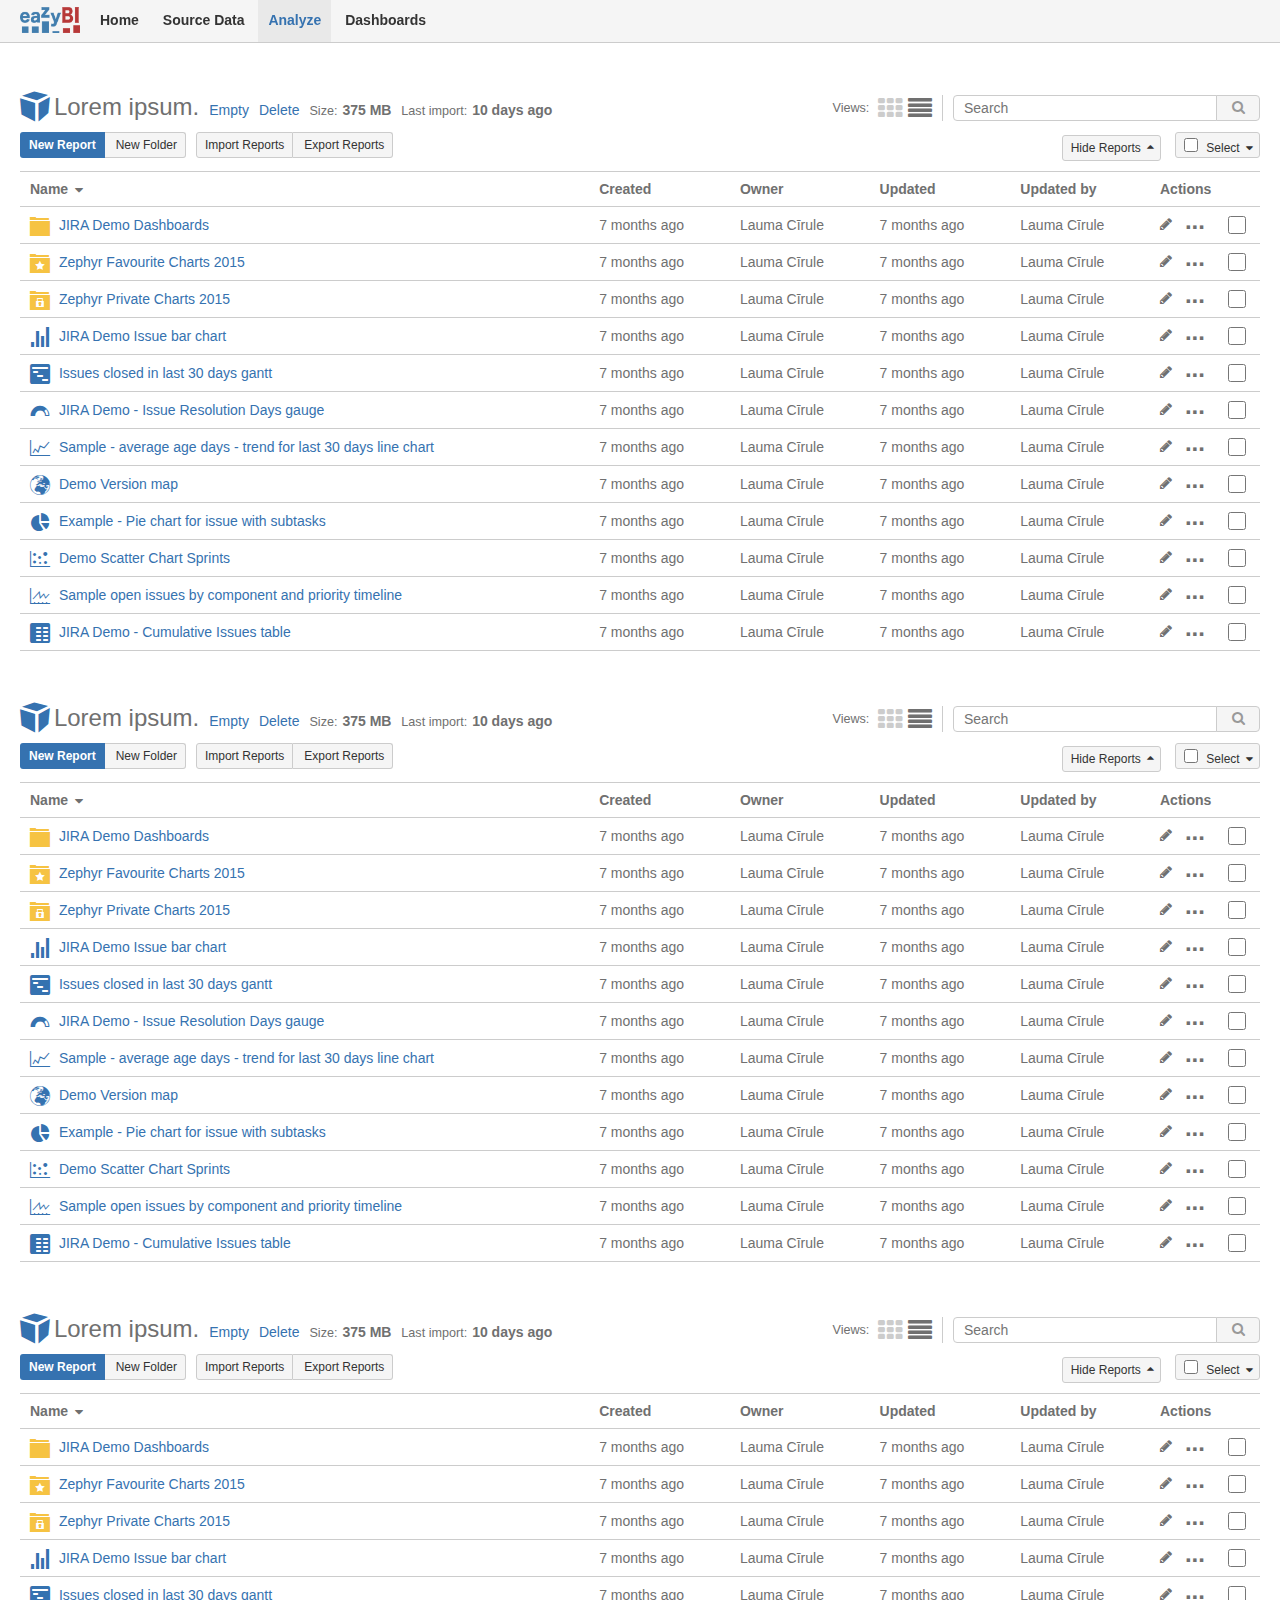
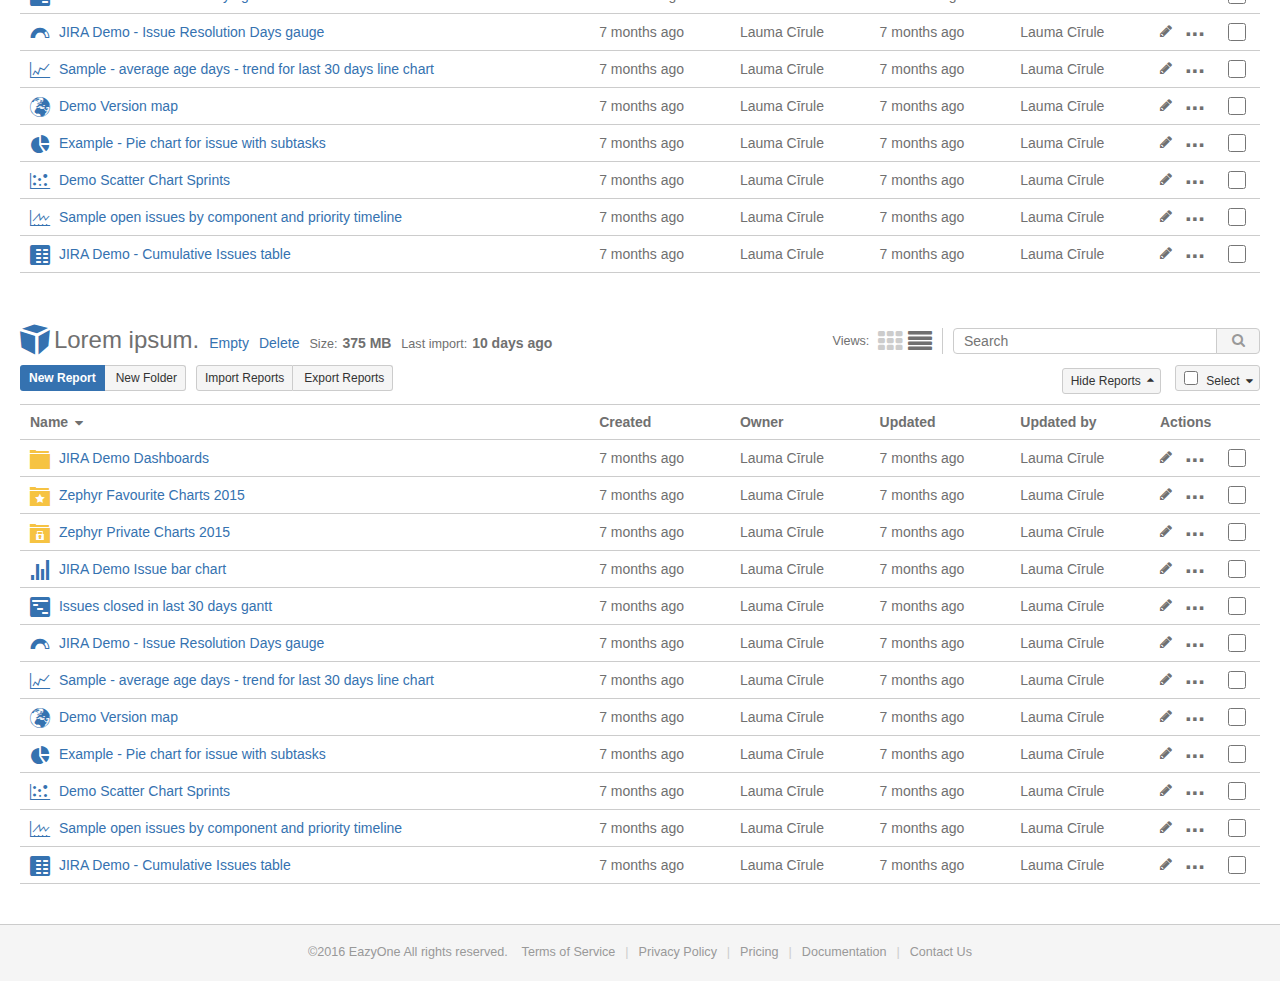
==== commit 44048bfd: "Automated commit at 2016-01-19 09:06:20 UTC by middleman-deploy 1.0.0" ====
--- a/analyze/list/index.html
+++ b/analyze/list/index.html
@@ -27,33 +27,20 @@
       <div class='analyze_content'>
         <div class='analyze_cube'>
           <div class='cube_head'>
-            <div class='cube_head_left'>
+            <div class='cube_header'>
               <span>
-                <svg viewbox='0 0 20 20'>
-                  <polygon fill='#414042' points='1.331,2.901 11.194,5.904 18.635,2.253 9.454,0 	'></polygon>
-                  <polygon fill='#414042' points='0,4.437 10,7.713 10,20 0.938,15.256 	'></polygon>
-                  <polygon fill='#414042' points='12.389,7.747 19.829,3.652 18.806,14.368 12.219,20 	'></polygon>
-                </svg>
-                <h2>Sales</h2>
+                <i class='eazybi-cube'></i>
+                <h2>Lorem ipsum.</h2>
               </span>
-              <section>
+              <div class='aui-buttons'>
+                <a class='aui-button aui-button-link' href='#'>Empty</a>
+                <a class='aui-button aui-button-link' href='#'>Delete</a>
+              </div>
+              <div class='cube_data'>
                 <h3>375 MB</h3>
                 <h3>10 days ago</h3>
-              </section>
-              <div class='aui-buttons'>
-                <a class='aui-button aui-button-primary' href='#'>New Report</a>
-              </div>
-              <div class='aui-buttons'>
-                <a class='aui-button' href='#'>Empty</a>
-                <a class='aui-button' href='#'>Delete</a>
-              </div>
-              <div class='aui-buttons'>
-                <a class='aui-button' href='#'>Import Reports</a>
-                <a class='aui-button' href='#'>Export Reports</a>
-              </div>
-            </div>
-            <div class='cube_head_right'>
-              <div>
+              </div>
+              <div class='cube_searchblock'>
                 <section>
                   <span>Views:</span>
                   <a class='' href='/analyze'>
@@ -71,12 +58,61 @@
                 </section>
               </div>
             </div>
+            <div class='cube_head_left'>
+              <div class='aui-buttons'>
+                <a class='aui-button aui-button-compact aui-button-primary' href='#'>New Report</a>
+                <a class='aui-button aui-button-compact' href='#'>New Folder</a>
+              </div>
+              <div class='aui-buttons'>
+                <a class='aui-button aui-button-compact' href='#'>Import Reports</a>
+                <a class='aui-button aui-button-compact' href='#'>Export Reports</a>
+              </div>
+            </div>
+            <div class='cube_head_right'>
+              <div class='aui-buttons hide_reports'>
+                <a class='aui-button aui-button-compact' href='#'>
+                  Hide Reports
+                  <i class='fa fa-sort-asc'></i>
+                </a>
+              </div>
+              <div class='aui-buttons show_reports'>
+                <a class='aui-button aui-button-compact' href='#'>
+                  Show Reports
+                  <i class='fa fa-sort-desc'></i>
+                </a>
+              </div>
+              <div class='aui-buttons custom_invisible'>
+                <a class='aui-button aui-button-compact' href='#'>
+                  <i class='fa fa-star-o'></i>
+                  Favourite
+                </a>
+                <a class='aui-button aui-button-compact' href='#'>
+                  <i class='fa fa-folder-open-o'></i>
+                  Move To
+                  <i class='fa fa-sort-desc'></i>
+                </a>
+                <a class='aui-button aui-button-compact' href='#'>
+                  <i class='fa fa-trash-o'></i>
+                  Delete
+                </a>
+              </div>
+              <div class='aui-buttons'>
+                <div class='aui-button aui-button-compact'>
+                  <input class='check_all' type='checkbox'>
+                  Select
+                  <i class='fa fa-sort-desc'></i>
+                </div>
+              </div>
+            </div>
           </div>
           <div class='cube_body'>
             <table class='aui aui-table-interactive'>
               <thead>
                 <tr class='tablesorter-headerRow' role='row'>
-                  <th>Name</th>
+                  <th>
+                    Name
+                    <i class='fa fa-sort-desc'></i>
+                  </th>
                   <th>Created</th>
                   <th>Owner</th>
                   <th>Updated</th>
@@ -87,12 +123,7 @@
               <tbody>
                 <tr role='row'>
                   <td>
-                    <svg class='folder_icon' viewbox='0 0 20 20'>
-                      <g>
-                        <rect fill='#FFFFFF' height='13' width='20' y='5'></rect>
-                        <polygon fill='#7BCFDE' points='18,2 18,4 0,4 0,3.102 0,2.427 0,1 5,1 5,2 	'></polygon>
-                      </g>
-                    </svg>
+                    <i class='eazybi-folder'></i>
                     <a href='#'>JIRA Demo Dashboards</a>
                   </td>
                   <td>7 months ago</td>
@@ -124,49 +155,71 @@
               <tbody>
                 <tr role='row'>
                   <td>
-                    <svg class='folder_icon' viewbox='0 0 20 20'>
-                      <g>
-                        <rect fill='#FFFFFF' height='13' width='20' y='5'></rect>
-                        <polygon fill='#7BCFDE' points='18,2 18,4 0,4 0,3.102 0,2.427 0,1 5,1 5,2 	'></polygon>
-                      </g>
-                    </svg>
-                    <a href='#'>Zephyr Charts 2015</a>
-                  </td>
-                  <td>7 months ago</td>
-                  <td>Lauma Cīrule</td>
-                  <td>7 months ago</td>
-                  <td>Lauma Cīrule</td>
-                  <td class='aui-compact-button-column'>
-                    <i class='fa fa-pencil'></i>
-                    <button aria-controls='dropdown10' aria-expanded='false' aria-haspopup='true' class='aui-button aui-button-compact aui-button-subtle aui-dropdown2-trigger aui-dropdown2-trigger-arrowless' href='#' resolved=''>
-                      <span>...</span>
-                    </button>
-                    <div aria-hidden='true' class='aui-dropdown2 aui-style-default aui-layer' resolved=''>
-                      <ul class='aui-list-truncate'>
-                        <li>
-                          <a class='active' href='#'>Menu item</a>
-                        </li>
-                        <li>
-                          <a href='#'>Menu item</a>
-                        </li>
-                        <li>
-                          <a href='#'>Menu item</a>
-                        </li>
-                      </ul>
-                    </div>
-                    <input type='checkbox'>
-                  </td>
-                </tr>
-              </tbody>
-              <tbody>
-                <tr role='row'>
-                  <td>
-                    <svg viewbox='0 0 20 20'>
-                      <rect fill='#414042' height='20' width='3' x='16'></rect>
-                      <rect fill='#414042' height='11' width='3' x='11' y='9'></rect>
-                      <rect fill='#414042' height='16' width='3' x='6' y='4'></rect>
-                      <rect fill='#414042' height='5' width='3' x='1' y='15'></rect>
-                    </svg>
+                    <i class='eazybi-folder_fav'></i>
+                    <a href='#'>Zephyr Favourite Charts 2015</a>
+                  </td>
+                  <td>7 months ago</td>
+                  <td>Lauma Cīrule</td>
+                  <td>7 months ago</td>
+                  <td>Lauma Cīrule</td>
+                  <td class='aui-compact-button-column'>
+                    <i class='fa fa-pencil'></i>
+                    <button aria-controls='dropdown10' aria-expanded='false' aria-haspopup='true' class='aui-button aui-button-compact aui-button-subtle aui-dropdown2-trigger aui-dropdown2-trigger-arrowless' href='#' resolved=''>
+                      <span>...</span>
+                    </button>
+                    <div aria-hidden='true' class='aui-dropdown2 aui-style-default aui-layer' resolved=''>
+                      <ul class='aui-list-truncate'>
+                        <li>
+                          <a class='active' href='#'>Menu item</a>
+                        </li>
+                        <li>
+                          <a href='#'>Menu item</a>
+                        </li>
+                        <li>
+                          <a href='#'>Menu item</a>
+                        </li>
+                      </ul>
+                    </div>
+                    <input type='checkbox'>
+                  </td>
+                </tr>
+              </tbody>
+              <tbody>
+                <tr role='row'>
+                  <td>
+                    <i class='eazybi-folder_private'></i>
+                    <a href='#'>Zephyr Private Charts 2015</a>
+                  </td>
+                  <td>7 months ago</td>
+                  <td>Lauma Cīrule</td>
+                  <td>7 months ago</td>
+                  <td>Lauma Cīrule</td>
+                  <td class='aui-compact-button-column'>
+                    <i class='fa fa-pencil'></i>
+                    <button aria-controls='dropdown10' aria-expanded='false' aria-haspopup='true' class='aui-button aui-button-compact aui-button-subtle aui-dropdown2-trigger aui-dropdown2-trigger-arrowless' href='#' resolved=''>
+                      <span>...</span>
+                    </button>
+                    <div aria-hidden='true' class='aui-dropdown2 aui-style-default aui-layer' resolved=''>
+                      <ul class='aui-list-truncate'>
+                        <li>
+                          <a class='active' href='#'>Menu item</a>
+                        </li>
+                        <li>
+                          <a href='#'>Menu item</a>
+                        </li>
+                        <li>
+                          <a href='#'>Menu item</a>
+                        </li>
+                      </ul>
+                    </div>
+                    <input type='checkbox'>
+                  </td>
+                </tr>
+              </tbody>
+              <tbody>
+                <tr role='row'>
+                  <td>
+                    <i class='eazybi-bar'></i>
                     <a href='#'>JIRA Demo Issue bar chart</a>
                   </td>
                   <td>7 months ago</td>
@@ -198,9 +251,7 @@
               <tbody>
                 <tr role='row'>
                   <td>
-                    <svg viewbox='0 0 20 20'>
-                      <path d='M18,0H2C0.896,0,0,0.896,0,2v16c0,1.104,0.896,2,2,2h16c1.104,0,2-0.896,2-2V2C20,0.896,19.104,0,18,0z&#x000A;	 M6,18H2v-4h4V18z M6,12H2V8h4V12z M12,18H8v-4h4V18z M12,6H8V2h4V6z M18,12h-4V8h4V12z M18,6h-4V2h4V6z' fill='#414042'></path>
-                    </svg>
+                    <i class='eazybi-gantt'></i>
                     <a href='#'>Issues closed in last 30 days gantt</a>
                   </td>
                   <td>7 months ago</td>
@@ -232,10 +283,7 @@
               <tbody>
                 <tr role='row'>
                   <td>
-                    <svg class='gauge_icon' viewbox='0 0 20 20'>
-                      <path d='M4.604,14.5c-0.002,0-0.004-0.089-0.004-0.149&#x000A;		c0-2.982,2.418-5.384,5.4-5.384c2.982,0,5.4,2.394,5.4,5.376c0,0.061-0.003,0.157-0.005,0.157h3.603&#x000A;		c0.001,0,0.002-0.089,0.002-0.149c0-4.971-4.029-8.984-9-8.984s-9,4.007-9,8.977C1,14.403,1.001,14.5,1.002,14.5H4.604z' fill='none' stroke-miterlimit='10' stroke='#414042'></path>
-                      <path d='M1,14.6C1,14.662,1.001,15,1.002,15h3.603C4.603,15,4.6,14.662,4.6,14.6c0-2.98,2.417-5.508,5.4-5.508&#x000A;		c1.436,0,2.738,0.506,3.705,1.418l2.548-2.574C14.634,6.372,12.43,5.505,10,5.505C5.029,5.505,1,9.63,1,14.6z' fill='#414042'></path>
-                    </svg>
+                    <i class='eazybi-gauge'></i>
                     <a href='#'>JIRA Demo - Issue Resolution Days gauge</a>
                   </td>
                   <td>7 months ago</td>
@@ -267,15 +315,7 @@
               <tbody>
                 <tr role='row'>
                   <td>
-                    <svg class='line_icon' viewbox='0 0 20 20'>
-                      <rect fill='#414042' height='16' width='1' y='2'></rect>
-                      <rect fill='#414042' height='1' width='20' y='17'></rect>
-                      <polyline fill='none' points='5,13 7,5 12,11 18,3 ' stroke-miterlimit='10' stroke='#414042'></polyline>
-                      <circle cx='4.5' cy='13.5' fill='#414042' r='1.5'></circle>
-                      <circle cx='7.5' cy='5.5' fill='#414042' r='1.5'></circle>
-                      <circle cx='12.5' cy='11.5' fill='#414042' r='1.5'></circle>
-                      <circle cx='17.5' cy='3.5' fill='#414042' r='1.5'></circle>
-                    </svg>
+                    <i class='eazybi-line'></i>
                     <a href='#'>Sample - average age days - trend for last 30 days line chart</a>
                   </td>
                   <td>7 months ago</td>
@@ -307,45 +347,7 @@
               <tbody>
                 <tr role='row'>
                   <td>
-                    <svg viewBox='0 0 20 20'>
-                      <g>
-                        <path d='M5.381 4.301L5.303 4.096c0 0-0.063 0.047 0-0.157C5.366 3.734 5.381 3.64 5.381 3.64s0.016-0.265 0.204-0.328C5.774 3.25 5.9 3 5.9 3h0.157l0.236-0.052c0 0-0.031 0.072 0 0.009 0.032-0.063 0-0.17 0-0.17s0.142-0.194 0.189-0.194c0.048 0 0.157-0.082 0.157-0.082S6.733 2.58 6.781 2.518C6.828 2.454 6.844 2.426 6.908 2.41c0.063-0.015 0.22-0.093 0.22-0.093s0.063 0.064 0.126 0C7.315 2.255 7.41 2.146 7.41 2.146s0.063-0.079 0.08-0.173c0.016-0.095 0-0.221 0-0.221l0.125-0.125c0 0 0.016-0.079 0.094-0.095 0.079-0.016 0.095-0.079 0.22-0.094 0.125-0.015 0.125 0.078 0.284 0C8.37 1.359 8.228 1.344 8.37 1.359c0.141 0.015 0.125-0.063 0.141 0.015 0.016 0.08 0 0.142 0 0.142S8.415 1.564 8.519 1.611c0.103 0.047-0.008 0.016 0.103 0.047C8.731 1.69 8.747 1.673 8.794 1.69c0.047 0.015 0.063 0.047 0.143 0.015 0.078-0.032 0.141-0.032 0.141-0.032s-0.078-0.141 0.094-0.03c0.173 0.109 0.173 0.109 0.173 0.109s-0.046 0.064 0 0.205c0.048 0.142 0 0.204 0 0.204S9.386 2.193 9.366 2.24C9.345 2.287 9.471 2.177 9.345 2.287c-0.126 0.11-0.157 0.079-0.252 0.158C8.999 2.523 8.951 2.507 8.905 2.523 8.856 2.539 9.11 2.46 8.856 2.539 8.605 2.618 8.605 2.618 8.605 2.618L8.338 2.681c0 0-0.032-0.047-0.078 0.017C8.213 2.76 8.165 2.82 8.165 2.82S8.118 2.885 8.102 2.948C8.085 3.011 8.149 2.869 8.085 3.011c-0.061 0.142 0 0-0.061 0.142C7.96 3.295 8.054 3.184 7.96 3.295 7.867 3.404 7.992 3.31 7.867 3.404 7.741 3.498 7.551 3.547 7.551 3.547S7.472 3.529 7.41 3.498 7.237 3.389 7.237 3.389L7.143 3.342 6.97 3.263c0 0-0.095-0.047-0.126 0C6.813 3.31 6.891 3.169 6.733 3.373 6.577 3.577 6.577 3.577 6.577 3.577S6.56 3.546 6.514 3.593C6.466 3.64 6.418 3.718 6.418 3.718c-0.063 0.08 0.063 0-0.063 0.08C6.231 3.876 6.231 3.876 6.231 3.876L6.056 3.892 5.916 3.86 5.837 3.922 5.728 4h-0.11c0 0-0.048-0.157-0.079-0.046 -0.03 0.11 0-0.063-0.03 0.063C5.476 4.143 5.476 4.119 5.476 4.119s0.032 0.004-0.032 0.098C5.381 4.313 5.381 4.301 5.381 4.301z' fill='#414042'></path>
-                        <path d='M6.828 4.724c0.017 0.048 0 0.159 0 0.159s0.048-0.063 0.112 0c0.063 0.062 0.063 0.062 0.063 0.062s0.217-0.031 0.337 0c0.119 0.033 0.276 0 0.276 0C7.819 4.82 7.851 4.82 7.851 4.724c0-0.093-0.079-0.298-0.079-0.298L7.489 4.19c-0.158 0.236-0.204 0.204-0.22 0.252 -0.016 0.047 0 0.061-0.047 0.133C7.174 4.646 6.97 4.71 6.908 4.678 6.844 4.646 6.828 4.724 6.828 4.724z' fill='#414042'></path>
-                        <path d='M10.563 2.625h-0.115c0 0-0.269 0.036-0.316 0.043 -0.048 0.007-0.157-0.029-0.126 0.049 0.032 0.079 0.063 0.187 0.093 0.25 0.033 0.063 0.048 0.194 0.048 0.194 0.142 0.065 0.205 0.089 0.205 0.089h0.078l0.132-0.1V2.979 2.917 2.625L10.563 2.625z' fill='#414042'></path>
-                        <path d='M11.402 4.768c0.01-0.011 0.019-0.024 0.027-0.036C11.422 4.742 11.414 4.753 11.402 4.768z' fill='#414042'></path>
-                        <path d='M9.035 7.236C9.032 7.242 9.032 7.242 9.032 7.242S9.063 7.216 9.035 7.236z' fill='#414042'></path>
-                        <path d='M11.396 4.775c0.002-0.002 0.005-0.006 0.006-0.007C11.4 4.77 11.398 4.773 11.396 4.775z' fill='#414042'></path>
-                        <path d='M11.375 4.804c0 0 0.008-0.012 0.021-0.029C11.391 4.784 11.383 4.793 11.375 4.804z' fill='#414042'></path>
-                        <path d='M6.511 1.218C6.513 1.216 6.52 1.213 6.545 1.202c0.11-0.047 0.172-0.047 0.347-0.142C7.056 0.97 7.021 0.994 7.06 0.956 6.705 1.07 6.36 1.206 6.024 1.36 6.09 1.342 6.176 1.316 6.293 1.28 6.456 1.23 6.5 1.22 6.511 1.218z' fill='#414042'></path>
-                        <path d='M14.403 11.02c0.007 0.014 0.007 0.014 0.007 0.014S14.406 11.016 14.403 11.02z' fill='#414042'></path>
-                        <path d='M9.035 7.236C9.032 7.242 9.032 7.242 9.032 7.242S9.063 7.216 9.035 7.236z' fill='#414042'></path>
-                        <path d='M2.383 4.308C2.386 4.304 2.388 4.301 2.39 4.299 2.388 4.301 2.386 4.304 2.383 4.308z' fill='#414042'></path>
-                        <path d='M18.578 6.314c0 0 0.347 0.691 0.44 0.975 0.095 0.283 0.237 0.74 0.269 0.928 0.025 0.159 0.097 0.571 0.184 0.933 -0.143-1.606-0.686-3.099-1.525-4.376l0.082 0.219L18.578 6.314z' fill='#414042'></path>
-                        <path d='M5.853 2.317C5.853 2.318 5.854 2.318 5.853 2.317 5.854 2.318 5.933 2.248 5.853 2.317z' fill='#414042'></path>
-                        <path d='M7 1.351V1.327C7 1.327 7 1.344 7 1.351z' fill='#414042'></path>
-                        <path d='M6.511 1.218C6.508 1.22 6.519 1.218 6.511 1.218L6.511 1.218z' fill='#414042'></path>
-                        <path d='M2.439 4.222c0.002 0 0.002-0.002 0.003-0.002C2.434 4.225 2.413 4.248 2.439 4.222z' fill='#414042'></path>
-                        <path d='M2.439 4.222c0.002 0 0.002-0.002 0.003-0.002C2.434 4.225 2.413 4.248 2.439 4.222z' fill='#414042'></path>
-                        <path d='M14.403 11.02c0.007 0.014 0.007 0.014 0.007 0.014S14.406 11.016 14.403 11.02z' fill='#414042'></path>
-                        <path d='M7.415 8.94C7.413 8.943 7.414 8.943 7.415 8.94L7.415 8.94z' fill='#414042'></path>
-                        <polygon fill='#414042' points='10.27 10.188 10.697 10.188 10.776 10.563 10.541 10.47 '></polygon>
-                        <polygon fill='#414042' points='9.403 9.602 9.298 9.887 9.35 10.188 9.5 10.188 9.5 9.999 9.557 9.759 '></polygon>
-                        <polygon fill='#414042' points='9.375 9.303 9.375 9.113 9.536 9.004 9.59 9.428 '></polygon>
-                        <path d='M7.244 6.102L7.125 6.267v0.22l0.056 0.158L7.241 6.76 7.34 6.875h0.196c0 0-0.046-0.225 0-0.272C7.583 6.556 7.583 6.6 7.599 6.481c0.016-0.117 0-0.214 0-0.214L7.505 6.023 7.441 5.938H7.359L7.244 6.102z' fill='#414042'></path>
-                        <path d='M8.086 6.015c0 0-0.018-0.034-0.035-0.079C8.027 5.878 8.005 5.8 8.017 5.748 8.04 5.653 8.051 5.512 8.051 5.512l0.304-0.063c0 0 0.031-0.077 0.157 0 0.125 0.079 0.237 0.126 0.251 0.174 0.015 0.046 0.063 0.235 0 0.299C8.7 5.984 8.653 6.015 8.653 6.109c0 0.094-0.017 0.252-0.017 0.283S8.668 6.52 8.7 6.565C8.732 6.613 8.795 6.66 8.795 6.66s-0.063 0.062 0 0.125c0.063 0.063-0.032 0.142 0 0.205s0.047 0.079-0.079 0.126c-0.126 0.047-0.094-0.095-0.236 0C8.339 7.21 8.228 7.21 8.228 7.21s-0.03 0.063-0.11 0C8.04 7.147 7.977 7.25 7.945 7.239 7.914 7.227 7.851 7.368 7.851 7.368S7.82 7.43 7.725 7.462C7.631 7.493 7.359 7.336 7.359 7.336s0.005-0.126 0.162-0.22c0.157-0.095 0.33-0.253 0.33-0.253s-0.11-0.03 0-0.063C7.96 6.77 7.964 6.707 8.018 6.66 8.07 6.612 8.051 6.44 8.051 6.44L8 6.392V6.219l0.051-0.126L8.086 6.015z' fill='#414042'></path>
-                        <path d='M9.035 7.236C9.032 7.242 9.032 7.242 9.032 7.242S9.063 7.216 9.035 7.236z' fill='#414042'></path>
-                        <path d='M14.403 11.02c0.007 0.014 0.007 0.014 0.007 0.014S14.406 11.016 14.403 11.02z' fill='#414042'></path>
-                        <path d='M19.243 9.149C19.238 9.13 19 9.11 19 9.092V7.877l-0.027-1.532 -0.888-1.538 -0.682-0.986 -0.046 0.193c-1.333-1.645-3.19-2.834-5.332-3.303 0.024 0.024 0.063 0.056 0.082 0.082 0.03 0.047 0.16 0.078 0.16 0.078s0.048 0.031 0.095 0.079c0.048 0.047 0.049 0.047 0.049 0.047s0.143-0.047 0.206 0c0.063 0.047 0.109-0.095 0.158 0 0.045 0.094 0.092 0.11 0.14 0.157 0.048 0.048 0.048 0.048 0.048 0.048l0.078 0.138 0.096 0.316L13.23 2H13c0 0 0-0.469 0-0.405 0 0.063 0.248 0.063 0.154 0.126 -0.095 0.063-0.096 0.063-0.096 0.063l-0.12-0.111L12.88 1.579l-0.1-0.048c0 0-0.096-0.094-0.108 0.016 -0.012 0.111-0.09 0.111-0.09 0.111s-0.124-0.079-0.06 0.015c0.061 0.095 0.266 0.189 0.266 0.189s0.049-0.017 0.111 0.095c0.063 0.109 0.11 0.204 0.11 0.204s0.017 0 0.032 0.079c0.016 0.079-0.048 0.11 0.016 0.189 0.063 0.079 0.173 0.204 0.22 0.173S13.12 2.302 13.324 2.57c0.205 0.267 0.205 0.267 0.205 0.267s0.109 0.032 0 0.079c-0.109 0.047-0.016 0.047-0.109 0.047 -0.096 0-0.205-0.047-0.205-0.047C13.12 3.01 13.074 3.102 13.058 3.15c-0.016 0.049-0.031 0.097 0.032 0.144 0.063 0.047 0.109 0.063 0.141 0.11 0.031 0.046-0.115 0.031-0.1 0.125C13.147 3.625 13 3.782 13 3.782V3.86c0 0 0.209-0.032 0.084 0.079s-0.123 0.11-0.123 0.11 0.025 0.016 0.008 0.079c-0.016 0.063 0.086-0.063 0.021 0.173 -0.062 0.235-0.208 0.273-0.208 0.273s0.003-0.009-0.059 0c-0.063 0.009 0.035 0.041-0.127 0.087 -0.156 0.048-0.105 0.198-0.216 0.213C12.271 4.89 12.177 5 12.177 5h-0.095L12 4.441V4.253c0 0-0.125-0.125 0-0.125 0.188 0 0.176-0.079 0.254-0.063 0.078 0.015 0.078 0.015 0.078 0.015l0.08-0.189c0 0-0.031-0.11-0.079-0.141 -0.047-0.032-0.094-0.127-0.141-0.142 -0.048-0.016-0.157-0.11-0.157-0.11s-0.047 0.015-0.221-0.078c-0.172-0.095-0.236-0.126-0.236-0.126s0.221-0.126-0.063-0.063c-0.283 0.063-0.283 0.063-0.283 0.063s-0.094-0.032-0.188 0.031c-0.095 0.063-0.251 0.047-0.33 0.125 -0.079 0.079-0.173 0.111-0.173 0.111s-0.063-0.032-0.142 0.063c-0.078 0.093-0.038 0.108-0.129 0.172 -0.091 0.063-0.154 0.094-0.154 0.157 0 0.062-0.032 0.062 0.063 0.157 0.093 0.094 0.157 0.189 0.157 0.189s0.046 0.016 0.063 0.109c0.016 0.095 0.016 0.164 0.016 0.164s0.078 0.045 0 0.106c-0.079 0.06-0.084 0.077-0.145 0.091 -0.06 0.016-0.103-0.11-0.159 0 -0.059 0.11-0.105 0.154-0.217 0.188 -0.108 0.034-0.171 0-0.171 0s0.093 0.049 0 0.08c-0.095 0.032-0.205 0-0.205 0S9.474 5.071 9.403 5.213C9.33 5.354 9.361 5.243 9.33 5.354c-0.031 0.111 0 0.269 0 0.269S9.223 5.716 9.403 5.764c0.178 0.047 0.1-0.048 0.304 0 0.204 0.047 0.77-0.236 0.77-0.236 0.063 0.377 0.063 0.377 0.063 0.377s-0.047-0.251-0.093 0c-0.049 0.251-0.065 0.269-0.065 0.346 0 0.08 0.033 0 0 0.08 -0.03 0.078-0.112 0.125-0.112 0.125s-0.123-0.125-0.091 0S10.174 6.58 10.27 6.58c0.098 0 0.178-0.109 0.271-0.141 0.094-0.031 0.173-0.111 0.221-0.142 0.047-0.031 0.141-0.221 0.141-0.221s0.015-0.015 0.015-0.157 0.032-0.267 0-0.298c-0.03-0.032 0.043-0.174 0.043-0.174L11 5.291V4.959c0 0-0.103-0.046-0.009-0.077 0.093-0.031 0.072-0.109 0.072-0.109S11.029 4.598 11 4.574c-0.033-0.022-0.08-0.273-0.08-0.273s-0.041-0.064-0.024-0.11c0.015-0.047 0.042-0.204 0.042-0.204 0.394 0.016 0.392 0.016 0.392 0.016s-0.03 0.03 0.109 0.188c0.141 0.157 0.14 0.157 0.14 0.157s-0.016 0.218-0.016 0.227 0.079-0.117 0 0.009c-0.079 0.126 0.033 0.032-0.079 0.126 -0.11 0.093-0.11 0.093-0.11 0.093 -0.172 0.221-0.156 0.142-0.172 0.221s-0.079 0.174-0.079 0.174 0 0.125 0.048 0.204c0.047 0.078 0.047 0.078 0.047 0.078s0.063 0.174 0.11 0.143c0.046-0.032 0.11 0 0.11 0s-0.127-0.237 0.063 0c0.188 0.235 0.336 0.235 0.336 0.235S12 5.889 12 5.968c0 0.078 0 0.078 0 0.078s-0.148-0.047-0.181 0.079c-0.03 0.125-0.074 0.157-0.136 0.188 -0.063 0.031-0.021-0.047-0.101 0.031 -0.078 0.079 0.016-0.11-0.128 0.126 -0.142 0.236-0.056 0.205-0.15 0.236 -0.094 0.031 0.044-0.015-0.099 0.031 -0.143 0.047-0.161-0.078-0.208 0 -0.047 0.079 0.061 0.079-0.048 0.079 -0.11 0-0.094-0.016-0.173 0 -0.079 0.017-0.094-0.016-0.142 0 -0.047 0.017-0.095-0.069-0.158 0.005 -0.062 0.075-0.078 0.042-0.141 0.09 -0.063 0.047-0.22 0.063-0.22 0.063s-0.063 0.03-0.11 0c-0.046-0.033-0.173-0.19-0.173-0.19L9.801 6.628l0.032-0.174c0 0 0.055-0.047 0.161-0.141 0.105-0.095 0.153-0.204 0.153-0.204l0.047-0.142c-0.157-0.016-0.315-0.063-0.315-0.063S9.865 5.872 9.816 5.92C9.771 5.968 9.927 5.7 9.771 5.968c-0.16 0.267-0.16 0.267-0.16 0.267S9.549 6.313 9.535 6.361C9.518 6.408 9.598 6.33 9.518 6.408 9.439 6.487 9.254 6.533 9.254 6.533S9 6.58 9 6.644s0 0.157 0 0.157V6.88v0.108c0 0 0.228 0.001 0.149 0.049C9.07 7.083 9.145 7.083 9.145 7.083s0.069-0.156-0.042 0C9.029 7.19 9.024 7.225 9.016 7.235c0.029-0.021 0.006 0.006 0.006 0.006s0.004 0 0.007-0.006C9.015 7.246 8.983 7.524 8.918 7.574 8.729 7.715 8.622 8 8.622 8H8.527c0 0-0.172-0.158-0.236-0.127C8.228 7.904 8.154 7.51 8.106 7.746 8.059 7.981 8 7.854 8 7.854v0.11 0.079c0 0 0.047 0.079-0.042 0.079 -0.087 0 0.13-0.016-0.058 0 -0.189 0.015-0.19-0.016-0.269 0C7.553 8.137 7.56 8.137 7.56 8.137S7.47 8.248 7.47 8.311 7.156 8.154 7.471 8.373c0.315 0.221 0.316 0.221 0.316 0.221s0.016 0 0 0.125C7.771 8.845 7.771 8.845 7.771 8.845s-0.014 0.032-0.109 0.08c-0.095 0.047-0.189-0.063-0.236 0C7.42 8.933 7.416 8.938 7.415 8.939c0.007-0.011 0.033-0.063-0.081-0.003C7.174 9.02 7.127 9.003 7.08 9.02c-0.048 0.015 0.032-0.205-0.156 0C6.734 9.223 6.829 9.128 6.734 9.223 6.639 9.317 6.328 9.302 6.328 9.412 6.328 9.522 6 9.601 6 9.664c0 0.063 0 0.267 0 0.267v0.178c0 0 0.328 0.059 0.375 0.074 0.045 0.015 0.329 0.064 0.329 0.064s0.093-0.016 0.188 0c0.096 0.015 0.189 0 0.251 0 0.063 0 0.267 0.005 0.267 0.005s-0.023-0.085 0.103-0.132c0.125-0.047 0.129-0.047 0.129-0.047s0.113-0.115 0.206-0.115C7.943 9.958 8.017 10 8.017 10s0.007 0 0.133 0c0.127 0 0.173-0.074 0.236-0.121 0.063-0.046 0.11-0.313 0.11-0.313l0.284-0.392 0.016-0.117c0 0-0.079-0.068 0.078-0.115C9.032 8.896 9.11 8.847 9.11 8.847S8.999 8.815 9.251 8.815c0.251 0 0.347-0.016 0.347-0.016 0.125-0.033 0.045-0.063 0.125-0.033 0.079 0.032 0.11 0.048 0.142 0.111 0.029 0.062 0.046 0.156 0.046 0.22 0 0.063-0.017 0.11 0.017 0.158 0.032 0.046 0.11 0.046 0.11 0.046l0.361 0.017 0.293 0.108L11 9.522v0.094c0 0-0.151 0.127-0.104 0.142 0.048 0.015-0.146-0.063-0.004 0.015 0.14 0.079 0.083 0.079 0.083 0.079l0.035 0.173 -0.14 0.094 0.197 0.063 0.139-0.141 0.061-0.078 -0.172-0.19 0.233 0.137L11.248 10h-0.221l-0.094-0.278L10.84 9.489 10.731 9.27l-0.112-0.11c0 0-0.032-0.063-0.078-0.063 -0.048 0-0.142-0.039-0.142-0.039 -0.03-0.111-0.047-0.163-0.03-0.209 0.015-0.046 0.03-0.097 0.045-0.158 0.016-0.063 0.016-0.16 0.016-0.16s0.062-0.079 0.251 0.017c0.188 0.094 0.079 0 0.188 0.094 0.112 0.095 0.206 0.141 0.206 0.141l0.031 0.096c0.047 0.126 0.063 0.142 0.142 0.188s-0.015 0.016 0.079 0.047 -0.063-0.221 0.094 0.031c0.156 0.252 0.156 0.252 0.156 0.252l-0.031 0.125c0 0-0.031 0.094-0.031 0.172s0 0.173 0.048 0.22c0.047 0.048 0.047 0.048 0.047 0.048s0.063 0.148 0.095 0.145c0.031-0.004 0.126 0.011 0.126 0.011s-0.001 0.093 0.063 0.132c0.063 0.042-0.032-0.053 0.063 0.042 0.094 0.095 0.094 0.095 0.094 0.095s-0.126 0.125 0.142 0.109c0.267-0.016 0.267-0.016 0.267-0.016s-0.078-0.204-0.141-0.268c-0.063-0.063-0.109-0.055-0.156-0.105 -0.048-0.052-0.048-0.052-0.048-0.052l-0.048-0.142c0 0-0.016-0.094 0.031-0.126 0.047-0.031 0.111-0.094 0.111-0.094s-0.017-0.047 0.124-0.094c0.142-0.047 0.142-0.047 0.142-0.047s-0.031-0.157 0.079 0.016c0.11 0.174 0.11 0.267 0.11 0.267s0 0.016-0.016 0.079c-0.016 0.063-0.064 0.15-0.049 0.193 0.018 0.043 0.08 0.074 0.08 0.074 0.22 0.157 0.22 0.157 0.22 0.157l0.19 0.031c0 0 0 0.031 0.141-0.078 0.141-0.11 0.203-0.185 0.203-0.185l0.064-0.082 0.188-0.174c0 0 0.11-0.048 0.173-0.048s0.252-0.062 0.252-0.062l0.078-0.017c0 0 0.063-0.047 0.125 0 0.064 0.048 0.111 0.017 0.158 0.095C14.521 9.9 14.457 9.727 14.521 9.9s0.063 0.11 0.063 0.22 0.063 0.063 0 0.188c-0.063 0.126-0.031-0.076-0.127 0.191 -0.094 0.266-0.078 0.124-0.094 0.266 -0.017 0.142-0.08 0.016-0.017 0.142 0.034 0.068 0.05 0.101 0.057 0.113 0.003-0.004 0.007 0.014 0.007 0.014s0-0.001-0.007-0.014c-0.001 0.005-0.001 0.025 0.007 0.091 0.016 0.142 0.031-0.016 0.016 0.142s0.047 0.143-0.047 0.221c-0.096 0.079-0.064 0.048-0.158 0.079 -0.094 0.03-0.016 0.016-0.094 0.03 -0.078 0.017 0.031-0.094-0.158 0 -0.188 0.095-0.094 0.032-0.188 0.095 -0.093 0.063-0.126 0.094-0.156 0.142 -0.032 0.047 0.142 0.016-0.032 0.047 -0.172 0.031-0.236 0.095-0.377 0 -0.143-0.095-0.143-0.095-0.143-0.095s-0.173-0.094-0.22-0.094c-0.046 0-0.077-0.015-0.126-0.032 -0.047-0.016-0.063 0.193-0.127 0.178C12.538 11.808 12.412 12 12.412 12h-0.156c0 0-0.047-0.192-0.063-0.146 -0.015 0.047 0.048-0.27-0.015-0.049 -0.063 0.22-0.063 0.172-0.063 0.172s-0.079 0.055-0.157 0.086 -0.063-0.06-0.189-0.012c-0.125 0.046-0.236 0.001-0.236 0.001l-0.204-0.09c0 0-0.03-0.016-0.11-0.049 -0.078-0.031-0.141-0.095-0.189-0.11 -0.046-0.017-0.125-0.048-0.188-0.048 -0.063 0-0.046-0.031-0.142 0 -0.093 0.03-0.171 0.03-0.25 0.03 -0.08 0-0.117-0.03-0.178-0.03 -0.06 0 0.034 0.127-0.138-0.063 -0.172-0.188-0.268-0.298-0.268-0.298s-0.094 0.268-0.063-0.079c0.031-0.347 0.031-0.347 0.031-0.347s0.079-0.094 0.095-0.156c0.015-0.063 0.066-0.142 0.066-0.142l-0.115-0.126 -0.125-0.063c0 0-0.047-0.094-0.205 0 -0.157 0.094-0.315 0.079-0.362 0.126 -0.048 0.047 0.015-0.032-0.048 0.047 -0.063 0.08-0.157 0.095-0.157 0.095s0.016-0.095-0.11 0.031c-0.125 0.126-0.016 0.016-0.125 0.126 -0.112 0.11-0.065 0.11-0.19 0.11 -0.127 0-0.315-0.063-0.315-0.063s-0.046-0.032-0.094-0.032c-0.047 0-0.045-0.047-0.133-0.047s-0.134-0.016-0.166-0.032c-0.032-0.015-0.158-0.047-0.158-0.047s0-0.03-0.11 0c-0.11 0.032-0.243 0.032-0.243 0.032s-0.024 0.031-0.134-0.032c-0.11-0.062-0.142-0.095-0.204-0.11 -0.063-0.015-0.126-0.063-0.174-0.015 -0.046 0.048-0.126 0.063-0.22 0.204 -0.094 0.143 0.017 0.031-0.11 0.205 -0.126 0.172-0.08 0.078-0.126 0.172 -0.047 0.095-0.029 0.095-0.029 0.095L6 11.913v0.149c0 0 0.139 0.117-0.019 0.213 -0.157 0.094-0.292 0.236-0.292 0.236s-0.036 0.046-0.115 0.078c-0.078 0.031-0.064 0-0.191 0.063 -0.125 0.063-0.19 0.079-0.268 0.11 -0.079 0.031-0.08 0.031-0.08 0.031s-0.073 0.031-0.088 0.125C4.932 13.015 5 13.108 5 13.187s0 0.173 0 0.253c0 0.078-0.101 0.188-0.116 0.267 -0.016 0.079 0.052 0.126-0.058 0.282 -0.111 0.158-0.265 0.158-0.28 0.269 -0.017 0.109-0.189-0.032-0.015 0.314 0.171 0.346 0.228 0.409 0.307 0.581 0.078 0.174 0.075 0.047 0.075 0.236s-0.048 0.236 0.062 0.348c0.11 0.108 0.045 0.141 0.203 0.125 0.157-0.017 0.047 0.016 0.157-0.017 0.11-0.03-0.016-0.085 0.283 0.021s0.235-0.004 0.298 0.105c0.063 0.111 0.189 0.283 0.204 0.347 0.017 0.062 0.017 0.126 0.017 0.188s-0.046 0.143 0.015 0.236c0.063 0.095 0.394 0.125 0.394 0.125s-0.111 0.158 0.125 0c0.238-0.156 0.426-0.283 0.426-0.283s-0.22 0.033 0.173-0.031c0.393-0.063 0.487-0.078 0.487-0.078s0.172-0.047 0.313-0.031c0.143 0.016 0.252-0.031 0.331 0.031 0.078 0.063 0.143 0.031 0.251 0.094 0.111 0.064 0.143 0.016 0.189 0.094 0.046 0.08-0.063 0.018 0.046 0.08 0.111 0.063 0.41 0.234 0.505 0.195 0.093-0.038 0.188 0.006 0.188 0.006s0.189-0.201 0.313-0.217c0.127-0.016 0.237-0.109 0.283-0.109 0.049 0 0.174 0.109 0.174 0.109s0.079 0.025 0 0.217 -0.157 0.333-0.252 0.412c-0.093 0.078-0.157 0.094-0.22 0.141 -0.063 0.049-0.157 0.018-0.079 0.127 0.079 0.109-0.063-0.078 0.205 0.125 0.267 0.205 0.157 0.079 0.267 0.205 0.11 0.127 0.142 0.109 0.221 0.205 0.079 0.094 0.094 0.094 0.094 0.172 0 0.079-0.079 0.172-0.079 0.172s-0.046-0.093-0.095 0c-0.046 0.096 0.048 0.553 0.095 0.553 0.047 0 0.378 0.141 0.378 0.141s0.205 0.015 0.423 0.158c0.033 0.02 0.061 0.036 0.087 0.051 0.146-0.021 0.288-0.045 0.433-0.074 0.012-0.005 0.023-0.009 0.031-0.009 0.063 0-0.283 0 0.188-0.111 0.472-0.109 0.583-0.109 0.583-0.109 0.041 0 0.077 0.002 0.111 0.005 0.232-0.07 0.46-0.148 0.685-0.236 0.001-0.007 0.003-0.012 0.005-0.02 0.049-0.189 0.049-0.189 0.049-0.189l0.031-0.125c0 0 0.125-0.174 0.346-0.204 0.221-0.031 0.346-0.126 0.424-0.126 0.08 0 0.221-0.143 0.221-0.143s-0.016-0.125 0-0.172c0.017-0.047 0.104-0.158 0.107-0.204 0.003-0.048 0.082-0.205 0.176-0.253 0.096-0.046 0.073-0.094 0.122-0.125C14.956 17.276 15 17.167 15 17.167s0-0.063 0-0.235c0-0.174-0.013-0.473-0.013-0.473s-0.045-0.204 0.114-0.252c0.154-0.047 0.252-0.172 0.298-0.188 0.049-0.016 0.198-0.175 0.245-0.221 0.047-0.048 0.632-0.488 0.632-0.488l0.302-0.251 0.206-0.205c0 0 0.062-0.251 0.14-0.299C17.004 14.51 17 14.162 17 14.162V13.77v-0.143c0 0-0.028-0.204 0.05-0.031 0.079 0.174 0.033 0.268 0.033 0.315 0 0.047-0.015 0.031-0.108 0.173 -0.094 0.141-0.125 0.125-0.205 0.205 -0.078 0.077 0.072 0.031-0.07 0.077 -0.141 0.048-0.232 0.032-0.311 0.048 -0.079 0.016-0.281 0.016-0.33 0.016 -0.045 0-0.296-0.047-0.375-0.079 -0.078-0.03-0.299-0.126-0.33-0.173 -0.031-0.046-0.125-0.189-0.125-0.189s-0.252-0.172-0.236-0.266c0.016-0.096 0.016-0.3 0.016-0.3L14.93 13.25l-0.095-0.109 -0.267-0.158 -0.174-0.188 -0.235-0.268c0 0-0.159-0.235-0.159-0.298 0-0.064 0-0.299 0-0.299s0.237-0.096 0.33-0.096c0.096 0-0.046-0.142 0.222-0.048 0.268 0.097 0.267 0.063 0.378 0.144 0.108 0.078 0.046 0.016 0.157 0.173 0.11 0.156 0.134 0.282 0.134 0.33 0 0.047-0.028 0-0.028 0.109 0 0.111-0.013 0.156 0.081 0.283 0.095 0.126 0.19 0.174 0.237 0.189s0.032-0.016 0.126 0.031 0.158 0.015 0.268 0.095c0.11 0.078-0.016-0.095 0.11 0.078s0.11 0.204 0.126 0.251c0.016 0.048 0.063 0.063 0.156 0.096 0.096 0.03 0.049-0.096 0.205-0.158 0.157-0.063 0.157-0.157 0.283-0.282 0.127-0.126 0.252-0.41 0.394-0.457s0.235-0.188 0.283-0.204c0.048-0.015 0.173-0.142 0.204-0.188s-0.125-0.284 0-0.361c0.126-0.08 0.158-0.283 0.206-0.394 0.047-0.111 0-0.379 0-0.379s0.12-0.173 0.02-0.173c-0.1 0-0.21-0.126-0.272-0.063 -0.063 0.063-0.078 0.079-0.109 0.127 -0.033 0.047-0.033 0.047-0.033 0.047s0 0.046-0.03 0.157c-0.032 0.109-0.062 0.109-0.156 0.251s-0.157 0.11-0.283 0.189c-0.126 0.078-0.614-0.096-0.614-0.096l-0.189-0.173c0 0-0.047-0.188-0.03-0.235 0.015-0.048 0.015-0.284 0.015-0.284l0.047-0.298c0 0-0.031-0.352 0.031-0.367C16.33 10.209 16.33 10 16.471 10c0.142 0 0.205 0 0.268 0s0.079 0.131 0.252 0.177c0.174 0.048 0.174 0.114 0.174 0.114l0.439-0.141c0 0 0.063 0.016 0.094-0.046 0.031-0.063 0.031-0.055 0.031-0.055l0.111-0.153 0.092-0.019c0 0 0.111 0.123 0.191 0.123 0.078 0 0.172 0 0.235 0s0.11-0.278 0.315-0.184c0.204 0.095 0.297 0.051 0.297 0.051s0.049-0.015 0.111 0.032c0.063 0.047 0.079-0.055 0.111 0.134 0.03 0.189-0.064 0.161 0 0.272 0.063 0.109-0.098 0.057 0.005 0.246 0.104 0.188 0.12 0.295 0.167 0.341s0.076 0.063 0.092 0.105c0.034-0.328-0.063-0.661-0.063-0.998C19.395 9.715 19.268 9.429 19.243 9.149zM15.063 8.752C14.913 8.8 14.93 8.909 14.85 8.878c-0.078-0.032-0.172-0.02-0.251 0.006 -0.078 0.025-0.156-0.073-0.235 0 -0.078 0.073-0.095 0.073-0.188 0.12 -0.095 0.048-0.117 0.017-0.233 0.11 -0.113 0.094-0.207-0.135-0.287-0.042C13.576 9.167 13.561 9 13.482 9c-0.08 0-0.236 0-0.236 0l-0.078 0.072 -0.094 0.06 -0.175-0.024 -0.141-0.051L12.82 8.77l0.113-0.12L13 8.469v-0.19c0 0-0.082-0.142-0.003-0.188 0.079-0.047 0.094-0.173 0.157-0.142 0.062 0.031 0.092 0.047 0.155 0.109 0.062 0.063 0.093 0.189 0.093 0.189s-0.031 0.031 0.063 0.094c0.095 0.063 0.188 0.068 0.188 0.068s0.095-0.057 0.156 0c0.065 0.058 0.237-0.169 0.3-0.184C14.174 8.21 14.347 8 14.441 8s0.205 0 0.252 0 0.126 0.085 0.22 0.164c0.095 0.079 0.126 0.092 0.142 0.197 0.016 0.104 0 0.272 0 0.272S15.211 8.704 15.063 8.752z' fill='#414042'></path>
-                        <path d='M2.442 4.22C2.434 4.225 2.413 4.248 2.44 4.222 2.441 4.221 2.441 4.221 2.442 4.22z' fill='#414042'></path>
-                        <g>
-                          <path d='M5.853 2.317C5.853 2.318 5.854 2.318 5.853 2.317 5.854 2.318 5.933 2.248 5.853 2.317z' fill='#414042'></path>
-                          <path d='M7 1.351V1.327C7 1.327 7 1.344 7 1.351z' fill='#414042'></path>
-                          <path d='M7.977 0.776C7.905 0.73 7.969 0.719 7.943 0.715 7.765 0.754 7.589 0.8 7.414 0.85 7.294 0.882 7.176 0.918 7.06 0.956 6.769 1.05 6.483 1.159 6.204 1.281l0.031 0.018c-0.087 0.025-0.157 0.046-0.21 0.063 -0.766 0.352-1.478 0.805-2.118 1.34 -0.02 0.044-0.042 0.062 0.075 0.026 0.157-0.047 0.267-0.094 0.267-0.094S4.265 2.602 4.343 2.57C4.422 2.539 4.47 2.492 4.61 2.429c0.142-0.063 0.599-0.331 0.599-0.331 0.078 0.032 0.062 0.125 0.062 0.125l0.11 0.079 0.252-0.172c0 0 0-0.221 0.109-0.016 0.092 0.169 0.107 0.038 0.11 0.043C5.933 2.089 5.854 2 5.854 2H5.852c-0.02 0-0.049 0.202-0.093 0.239C5.538 2.427 5.538 2.507 5.538 2.507L5.334 2.594c0 0 0.062 0.035-0.079 0.02C5.114 2.598 4.993 2.608 4.993 2.608s0.026-0.074-0.146-0.027C4.673 2.629 4.5 2.788 4.5 2.788 4.406 2.93 4.454 2.853 4.406 2.931S4.374 3.132 4.327 3.15C4.28 3.167 4.358 3.089 4.28 3.167c-0.078 0.079 0.126-0.031-0.078 0.08C3.997 3.356 3.903 3.372 3.903 3.372L3.809 3.404l0.017-0.157 0.062-0.186c0 0-0.062-0.061-0.125-0.061C3.699 3 3.699 3 3.699 3s0.015-0.096-0.111 0.044C3.463 3.186 3.431 3.122 3.367 3.217 3.331 3.271 3.342 3.235 3.314 3.239c-0.333 0.33-0.643 0.683-0.924 1.06C2.388 4.301 2.386 4.304 2.383 4.308c-0.157 0.21-0.305 0.426-0.444 0.649L1.787 5.166 2 5.071V5h1v0.166L2.547 4.997 2.313 5h0.426l0.204-0.074 -0.094 0.12L3.085 5h0.267L3.085 5.232 2.893 5.714 3 5.559v-0.55l0.68-0.285 0.198-0.391 0.107-0.268 0.257-0.267 0.153-0.11c0 0 0.263-0.095 0.311-0.126C4.753 3.529 5 3.42 5 3.42V3.326c0 0-0.226-0.033-0.147-0.143 0.079-0.11 0.052-0.22 0.052-0.22S4.899 2.9 4.947 2.885c0.047-0.016 0.09 0.062 0.09 0.062L5.099 3h0.079c0 0 0.125-0.052 0.188-0.061C5.428 2.93 5.602 2.79 5.602 2.79s0.047 0.063 0.11-0.016c0.062-0.079 0.142-0.086 0.142-0.086S6.011 2.59 6.057 2.543c0.049-0.047 0.049-0.145 0.111-0.191 0.063-0.047 0.078-0.079 0.157-0.095C6.404 2.24 6.467 2.225 6.514 2.194 6.56 2.162 6.489 2.225 6.599 2.161 6.708 2.099 7 1.736 7 1.736s0-0.015 0-0.157C7 1.438 7 1 7 1H6.813 7v0.351c0-0.007 0-0.023 0-0.023v0.023c0 0.009-0.125 0.009-0.093-0.023 0.062-0.063 0.039 0.047 0.086 0 0.048-0.047 0.106-0.055 0.154-0.02 0.046 0.036 0.092 0.052 0.14 0.083 0.047 0.032 0.1 0.047 0.18 0.047 0.078 0 0.011 0.141 0.074 0 0.063-0.141 0.077-0.331 0.125-0.362C7.71 1.045 7.568 1.17 7.71 1.045c0.142-0.126 0.204-0.173 0.236-0.221C7.978 0.776 8.07 0.84 7.977 0.776z' fill='#414042'></path>
-                        </g>
-                        <path d='M2.442 4.22C2.434 4.225 2.413 4.248 2.44 4.222 2.441 4.221 2.441 4.221 2.442 4.22z' fill='#414042'></path>
-                        <path d='M10 0C4.478 0 0 4.477 0 9.999 0 15.522 4.478 20 10 20c5.523 0 10-4.478 10-10.001C20 4.477 15.523 0 10 0zM2.442 4.22C2.441 4.221 2.441 4.221 2.44 4.222 2.413 4.248 2.434 4.225 2.442 4.22zM13.429 18.871c-0.225 0.088-0.452 0.164-0.685 0.234 -0.299 0.09-0.604 0.166-0.914 0.227 -0.145 0.028-0.287 0.053-0.433 0.074 -0.456 0.066-0.923 0.102-1.397 0.102 -5.251 0-9.508-4.258-9.508-9.509 0-1.852 0.53-3.581 1.446-5.042 0.139-0.223 0.287-0.439 0.444-0.649C2.386 4.305 2.388 4.301 2.39 4.299c0.282-0.377 0.591-0.731 0.924-1.06 0.189-0.188 0.387-0.366 0.592-0.538 0.64-0.535 1.352-0.988 2.118-1.341 0.06-0.027 0.12-0.054 0.18-0.079C6.483 1.159 6.769 1.05 7.06 0.956c0.161-0.053 0.323-0.101 0.488-0.144 0.13-0.034 0.262-0.068 0.395-0.097C8.605 0.569 9.293 0.491 10 0.491c0.7 0 1.382 0.077 2.039 0.22 2.459 0.537 4.563 2.026 5.906 4.063 0.84 1.277 1.383 2.77 1.525 4.376 0.025 0.279 0.037 0.564 0.037 0.85 0 0.338-0.017 0.67-0.051 0.997C19.081 14.604 16.69 17.611 13.429 18.871z' fill='#414042'></path>
-                      </g>
-                    </svg>
+                    <i class='eazybi-map'></i>
                     <a href='#'>Demo Version map</a>
                   </td>
                   <td>7 months ago</td>
@@ -377,11 +379,7 @@
               <tbody>
                 <tr role='row'>
                   <td>
-                    <svg viewbox='0 0 20 20'>
-                      <path d='M11,9h8c0-4.418-3.582-8-8-8V9z' fill='#414042'></path>
-                      <path d='M19,11h-8l4.904,6.306C17.785,15.842,19,13.566,19,11z' fill='#414042'></path>
-                      <path d='M9,3c-4.418,0-8,3.582-8,8c0,4.418,3.582,8,8,8c1.506,0,2.907-0.425,4.109-1.15L9,11V3z' fill='#414042'></path>
-                    </svg>
+                    <i class='eazybi-pie'></i>
                     <a href='#'>Example - Pie chart for issue with subtasks</a>
                   </td>
                   <td>7 months ago</td>
@@ -413,18 +411,7 @@
               <tbody>
                 <tr role='row'>
                   <td>
-                    <svg viewbox='0 0 20 20'>
-                      <g>
-                        <rect fill='#58595B' height='16' width='1' y='2'></rect>
-                        <rect fill='#58595B' height='1' width='20' y='17'></rect>
-                      </g>
-                      <circle cx='4.5' cy='13' fill='#58595B' r='1.5'></circle>
-                      <circle cx='10' cy='13.875' fill='#58595B' r='1'></circle>
-                      <circle cx='15.625' cy='13.5' fill='#58595B' r='1.5'></circle>
-                      <circle cx='4.5' cy='5.5' fill='#58595B' r='1.5'></circle>
-                      <circle cx='15.406' cy='4.906' fill='#58595B' r='2'></circle>
-                      <circle cx='9.5' cy='8.5' fill='#58595B' r='1.5'></circle>
-                    </svg>
+                    <i class='eazybi-scatter'></i>
                     <a href='#'>Demo Scatter Chart Sprints</a>
                   </td>
                   <td>7 months ago</td>
@@ -456,13 +443,7 @@
               <tbody>
                 <tr role='row'>
                   <td>
-                    <svg viewbox='0 0 20 20'>
-                      <g>
-                        <rect fill='#414042' height='15' width='1' y='2'></rect>
-                        <rect fill='#414042' height='1' width='20' y='17'></rect>
-                      </g>
-                      <polyline fill='#414042' points='3,15 3,10.518 5.277,5.094 8.793,10.781 12.461,8.691 16.13,11.549 20,6.549 20,15 	'></polyline>
-                    </svg>
+                    <i class='eazybi-timeline'></i>
                     <a href='#'>Sample open issues by component and priority timeline</a>
                   </td>
                   <td>7 months ago</td>
@@ -494,9 +475,7 @@
               <tbody>
                 <tr role='row'>
                   <td>
-                    <svg viewbox='0 0 20 20'>
-                      <path d='M18,2H2C0.896,2,0,2.896,0,4v12c0,1.104,0.896,2,2,2h16c1.104,0,2-0.896,2-2V4C20,2.896,19.104,2,18,2z&#x000A;	 M6,16H2v-2h4V16z M6,12H2v-2h4V12z M6,8H2V6h4V8z M12,16H8v-2h4V16z M12,12H8v-2h4V12z M12,8H8V6h4V8z M18,16h-4v-2h4V16z M18,12&#x000A;	h-4v-2h4V12z M18,8h-4V6h4V8z' fill='#414042'></path>
-                    </svg>
+                    <i class='eazybi-table'></i>
                     <a href='#'>JIRA Demo - Cumulative Issues table</a>
                   </td>
                   <td>7 months ago</td>
@@ -530,33 +509,20 @@
         </div>
         <div class='analyze_cube'>
           <div class='cube_head'>
-            <div class='cube_head_left'>
+            <div class='cube_header'>
               <span>
-                <svg viewbox='0 0 20 20'>
-                  <polygon fill='#414042' points='1.331,2.901 11.194,5.904 18.635,2.253 9.454,0 	'></polygon>
-                  <polygon fill='#414042' points='0,4.437 10,7.713 10,20 0.938,15.256 	'></polygon>
-                  <polygon fill='#414042' points='12.389,7.747 19.829,3.652 18.806,14.368 12.219,20 	'></polygon>
-                </svg>
-                <h2>Sales</h2>
+                <i class='eazybi-cube'></i>
+                <h2>Lorem ipsum.</h2>
               </span>
-              <section>
+              <div class='aui-buttons'>
+                <a class='aui-button aui-button-link' href='#'>Empty</a>
+                <a class='aui-button aui-button-link' href='#'>Delete</a>
+              </div>
+              <div class='cube_data'>
                 <h3>375 MB</h3>
                 <h3>10 days ago</h3>
-              </section>
-              <div class='aui-buttons'>
-                <a class='aui-button aui-button-primary' href='#'>New Report</a>
-              </div>
-              <div class='aui-buttons'>
-                <a class='aui-button' href='#'>Empty</a>
-                <a class='aui-button' href='#'>Delete</a>
-              </div>
-              <div class='aui-buttons'>
-                <a class='aui-button' href='#'>Import Reports</a>
-                <a class='aui-button' href='#'>Export Reports</a>
-              </div>
-            </div>
-            <div class='cube_head_right'>
-              <div>
+              </div>
+              <div class='cube_searchblock'>
                 <section>
                   <span>Views:</span>
                   <a class='' href='/analyze'>
@@ -574,12 +540,61 @@
                 </section>
               </div>
             </div>
+            <div class='cube_head_left'>
+              <div class='aui-buttons'>
+                <a class='aui-button aui-button-compact aui-button-primary' href='#'>New Report</a>
+                <a class='aui-button aui-button-compact' href='#'>New Folder</a>
+              </div>
+              <div class='aui-buttons'>
+                <a class='aui-button aui-button-compact' href='#'>Import Reports</a>
+                <a class='aui-button aui-button-compact' href='#'>Export Reports</a>
+              </div>
+            </div>
+            <div class='cube_head_right'>
+              <div class='aui-buttons hide_reports'>
+                <a class='aui-button aui-button-compact' href='#'>
+                  Hide Reports
+                  <i class='fa fa-sort-asc'></i>
+                </a>
+              </div>
+              <div class='aui-buttons show_reports'>
+                <a class='aui-button aui-button-compact' href='#'>
+                  Show Reports
+                  <i class='fa fa-sort-desc'></i>
+                </a>
+              </div>
+              <div class='aui-buttons custom_invisible'>
+                <a class='aui-button aui-button-compact' href='#'>
+                  <i class='fa fa-star-o'></i>
+                  Favourite
+                </a>
+                <a class='aui-button aui-button-compact' href='#'>
+                  <i class='fa fa-folder-open-o'></i>
+                  Move To
+                  <i class='fa fa-sort-desc'></i>
+                </a>
+                <a class='aui-button aui-button-compact' href='#'>
+                  <i class='fa fa-trash-o'></i>
+                  Delete
+                </a>
+              </div>
+              <div class='aui-buttons'>
+                <div class='aui-button aui-button-compact'>
+                  <input class='check_all' type='checkbox'>
+                  Select
+                  <i class='fa fa-sort-desc'></i>
+                </div>
+              </div>
+            </div>
           </div>
           <div class='cube_body'>
             <table class='aui aui-table-interactive'>
               <thead>
                 <tr class='tablesorter-headerRow' role='row'>
-                  <th>Name</th>
+                  <th>
+                    Name
+                    <i class='fa fa-sort-desc'></i>
+                  </th>
                   <th>Created</th>
                   <th>Owner</th>
                   <th>Updated</th>
@@ -590,12 +605,7 @@
               <tbody>
                 <tr role='row'>
                   <td>
-                    <svg class='folder_icon' viewbox='0 0 20 20'>
-                      <g>
-                        <rect fill='#FFFFFF' height='13' width='20' y='5'></rect>
-                        <polygon fill='#7BCFDE' points='18,2 18,4 0,4 0,3.102 0,2.427 0,1 5,1 5,2 	'></polygon>
-                      </g>
-                    </svg>
+                    <i class='eazybi-folder'></i>
                     <a href='#'>JIRA Demo Dashboards</a>
                   </td>
                   <td>7 months ago</td>
@@ -627,49 +637,71 @@
               <tbody>
                 <tr role='row'>
                   <td>
-                    <svg class='folder_icon' viewbox='0 0 20 20'>
-                      <g>
-                        <rect fill='#FFFFFF' height='13' width='20' y='5'></rect>
-                        <polygon fill='#7BCFDE' points='18,2 18,4 0,4 0,3.102 0,2.427 0,1 5,1 5,2 	'></polygon>
-                      </g>
-                    </svg>
-                    <a href='#'>Zephyr Charts 2015</a>
-                  </td>
-                  <td>7 months ago</td>
-                  <td>Lauma Cīrule</td>
-                  <td>7 months ago</td>
-                  <td>Lauma Cīrule</td>
-                  <td class='aui-compact-button-column'>
-                    <i class='fa fa-pencil'></i>
-                    <button aria-controls='dropdown10' aria-expanded='false' aria-haspopup='true' class='aui-button aui-button-compact aui-button-subtle aui-dropdown2-trigger aui-dropdown2-trigger-arrowless' href='#' resolved=''>
-                      <span>...</span>
-                    </button>
-                    <div aria-hidden='true' class='aui-dropdown2 aui-style-default aui-layer' resolved=''>
-                      <ul class='aui-list-truncate'>
-                        <li>
-                          <a class='active' href='#'>Menu item</a>
-                        </li>
-                        <li>
-                          <a href='#'>Menu item</a>
-                        </li>
-                        <li>
-                          <a href='#'>Menu item</a>
-                        </li>
-                      </ul>
-                    </div>
-                    <input type='checkbox'>
-                  </td>
-                </tr>
-              </tbody>
-              <tbody>
-                <tr role='row'>
-                  <td>
-                    <svg viewbox='0 0 20 20'>
-                      <rect fill='#414042' height='20' width='3' x='16'></rect>
-                      <rect fill='#414042' height='11' width='3' x='11' y='9'></rect>
-                      <rect fill='#414042' height='16' width='3' x='6' y='4'></rect>
-                      <rect fill='#414042' height='5' width='3' x='1' y='15'></rect>
-                    </svg>
+                    <i class='eazybi-folder_fav'></i>
+                    <a href='#'>Zephyr Favourite Charts 2015</a>
+                  </td>
+                  <td>7 months ago</td>
+                  <td>Lauma Cīrule</td>
+                  <td>7 months ago</td>
+                  <td>Lauma Cīrule</td>
+                  <td class='aui-compact-button-column'>
+                    <i class='fa fa-pencil'></i>
+                    <button aria-controls='dropdown10' aria-expanded='false' aria-haspopup='true' class='aui-button aui-button-compact aui-button-subtle aui-dropdown2-trigger aui-dropdown2-trigger-arrowless' href='#' resolved=''>
+                      <span>...</span>
+                    </button>
+                    <div aria-hidden='true' class='aui-dropdown2 aui-style-default aui-layer' resolved=''>
+                      <ul class='aui-list-truncate'>
+                        <li>
+                          <a class='active' href='#'>Menu item</a>
+                        </li>
+                        <li>
+                          <a href='#'>Menu item</a>
+                        </li>
+                        <li>
+                          <a href='#'>Menu item</a>
+                        </li>
+                      </ul>
+                    </div>
+                    <input type='checkbox'>
+                  </td>
+                </tr>
+              </tbody>
+              <tbody>
+                <tr role='row'>
+                  <td>
+                    <i class='eazybi-folder_private'></i>
+                    <a href='#'>Zephyr Private Charts 2015</a>
+                  </td>
+                  <td>7 months ago</td>
+                  <td>Lauma Cīrule</td>
+                  <td>7 months ago</td>
+                  <td>Lauma Cīrule</td>
+                  <td class='aui-compact-button-column'>
+                    <i class='fa fa-pencil'></i>
+                    <button aria-controls='dropdown10' aria-expanded='false' aria-haspopup='true' class='aui-button aui-button-compact aui-button-subtle aui-dropdown2-trigger aui-dropdown2-trigger-arrowless' href='#' resolved=''>
+                      <span>...</span>
+                    </button>
+                    <div aria-hidden='true' class='aui-dropdown2 aui-style-default aui-layer' resolved=''>
+                      <ul class='aui-list-truncate'>
+                        <li>
+                          <a class='active' href='#'>Menu item</a>
+                        </li>
+                        <li>
+                          <a href='#'>Menu item</a>
+                        </li>
+                        <li>
+                          <a href='#'>Menu item</a>
+                        </li>
+                      </ul>
+                    </div>
+                    <input type='checkbox'>
+                  </td>
+                </tr>
+              </tbody>
+              <tbody>
+                <tr role='row'>
+                  <td>
+                    <i class='eazybi-bar'></i>
                     <a href='#'>JIRA Demo Issue bar chart</a>
                   </td>
                   <td>7 months ago</td>
@@ -701,9 +733,7 @@
               <tbody>
                 <tr role='row'>
                   <td>
-                    <svg viewbox='0 0 20 20'>
-                      <path d='M18,0H2C0.896,0,0,0.896,0,2v16c0,1.104,0.896,2,2,2h16c1.104,0,2-0.896,2-2V2C20,0.896,19.104,0,18,0z&#x000A;	 M6,18H2v-4h4V18z M6,12H2V8h4V12z M12,18H8v-4h4V18z M12,6H8V2h4V6z M18,12h-4V8h4V12z M18,6h-4V2h4V6z' fill='#414042'></path>
-                    </svg>
+                    <i class='eazybi-gantt'></i>
                     <a href='#'>Issues closed in last 30 days gantt</a>
                   </td>
                   <td>7 months ago</td>
@@ -735,10 +765,7 @@
               <tbody>
                 <tr role='row'>
                   <td>
-                    <svg class='gauge_icon' viewbox='0 0 20 20'>
-                      <path d='M4.604,14.5c-0.002,0-0.004-0.089-0.004-0.149&#x000A;		c0-2.982,2.418-5.384,5.4-5.384c2.982,0,5.4,2.394,5.4,5.376c0,0.061-0.003,0.157-0.005,0.157h3.603&#x000A;		c0.001,0,0.002-0.089,0.002-0.149c0-4.971-4.029-8.984-9-8.984s-9,4.007-9,8.977C1,14.403,1.001,14.5,1.002,14.5H4.604z' fill='none' stroke-miterlimit='10' stroke='#414042'></path>
-                      <path d='M1,14.6C1,14.662,1.001,15,1.002,15h3.603C4.603,15,4.6,14.662,4.6,14.6c0-2.98,2.417-5.508,5.4-5.508&#x000A;		c1.436,0,2.738,0.506,3.705,1.418l2.548-2.574C14.634,6.372,12.43,5.505,10,5.505C5.029,5.505,1,9.63,1,14.6z' fill='#414042'></path>
-                    </svg>
+                    <i class='eazybi-gauge'></i>
                     <a href='#'>JIRA Demo - Issue Resolution Days gauge</a>
                   </td>
                   <td>7 months ago</td>
@@ -770,15 +797,7 @@
               <tbody>
                 <tr role='row'>
                   <td>
-                    <svg class='line_icon' viewbox='0 0 20 20'>
-                      <rect fill='#414042' height='16' width='1' y='2'></rect>
-                      <rect fill='#414042' height='1' width='20' y='17'></rect>
-                      <polyline fill='none' points='5,13 7,5 12,11 18,3 ' stroke-miterlimit='10' stroke='#414042'></polyline>
-                      <circle cx='4.5' cy='13.5' fill='#414042' r='1.5'></circle>
-                      <circle cx='7.5' cy='5.5' fill='#414042' r='1.5'></circle>
-                      <circle cx='12.5' cy='11.5' fill='#414042' r='1.5'></circle>
-                      <circle cx='17.5' cy='3.5' fill='#414042' r='1.5'></circle>
-                    </svg>
+                    <i class='eazybi-line'></i>
                     <a href='#'>Sample - average age days - trend for last 30 days line chart</a>
                   </td>
                   <td>7 months ago</td>
@@ -810,45 +829,7 @@
               <tbody>
                 <tr role='row'>
                   <td>
-                    <svg viewBox='0 0 20 20'>
-                      <g>
-                        <path d='M5.381 4.301L5.303 4.096c0 0-0.063 0.047 0-0.157C5.366 3.734 5.381 3.64 5.381 3.64s0.016-0.265 0.204-0.328C5.774 3.25 5.9 3 5.9 3h0.157l0.236-0.052c0 0-0.031 0.072 0 0.009 0.032-0.063 0-0.17 0-0.17s0.142-0.194 0.189-0.194c0.048 0 0.157-0.082 0.157-0.082S6.733 2.58 6.781 2.518C6.828 2.454 6.844 2.426 6.908 2.41c0.063-0.015 0.22-0.093 0.22-0.093s0.063 0.064 0.126 0C7.315 2.255 7.41 2.146 7.41 2.146s0.063-0.079 0.08-0.173c0.016-0.095 0-0.221 0-0.221l0.125-0.125c0 0 0.016-0.079 0.094-0.095 0.079-0.016 0.095-0.079 0.22-0.094 0.125-0.015 0.125 0.078 0.284 0C8.37 1.359 8.228 1.344 8.37 1.359c0.141 0.015 0.125-0.063 0.141 0.015 0.016 0.08 0 0.142 0 0.142S8.415 1.564 8.519 1.611c0.103 0.047-0.008 0.016 0.103 0.047C8.731 1.69 8.747 1.673 8.794 1.69c0.047 0.015 0.063 0.047 0.143 0.015 0.078-0.032 0.141-0.032 0.141-0.032s-0.078-0.141 0.094-0.03c0.173 0.109 0.173 0.109 0.173 0.109s-0.046 0.064 0 0.205c0.048 0.142 0 0.204 0 0.204S9.386 2.193 9.366 2.24C9.345 2.287 9.471 2.177 9.345 2.287c-0.126 0.11-0.157 0.079-0.252 0.158C8.999 2.523 8.951 2.507 8.905 2.523 8.856 2.539 9.11 2.46 8.856 2.539 8.605 2.618 8.605 2.618 8.605 2.618L8.338 2.681c0 0-0.032-0.047-0.078 0.017C8.213 2.76 8.165 2.82 8.165 2.82S8.118 2.885 8.102 2.948C8.085 3.011 8.149 2.869 8.085 3.011c-0.061 0.142 0 0-0.061 0.142C7.96 3.295 8.054 3.184 7.96 3.295 7.867 3.404 7.992 3.31 7.867 3.404 7.741 3.498 7.551 3.547 7.551 3.547S7.472 3.529 7.41 3.498 7.237 3.389 7.237 3.389L7.143 3.342 6.97 3.263c0 0-0.095-0.047-0.126 0C6.813 3.31 6.891 3.169 6.733 3.373 6.577 3.577 6.577 3.577 6.577 3.577S6.56 3.546 6.514 3.593C6.466 3.64 6.418 3.718 6.418 3.718c-0.063 0.08 0.063 0-0.063 0.08C6.231 3.876 6.231 3.876 6.231 3.876L6.056 3.892 5.916 3.86 5.837 3.922 5.728 4h-0.11c0 0-0.048-0.157-0.079-0.046 -0.03 0.11 0-0.063-0.03 0.063C5.476 4.143 5.476 4.119 5.476 4.119s0.032 0.004-0.032 0.098C5.381 4.313 5.381 4.301 5.381 4.301z' fill='#414042'></path>
-                        <path d='M6.828 4.724c0.017 0.048 0 0.159 0 0.159s0.048-0.063 0.112 0c0.063 0.062 0.063 0.062 0.063 0.062s0.217-0.031 0.337 0c0.119 0.033 0.276 0 0.276 0C7.819 4.82 7.851 4.82 7.851 4.724c0-0.093-0.079-0.298-0.079-0.298L7.489 4.19c-0.158 0.236-0.204 0.204-0.22 0.252 -0.016 0.047 0 0.061-0.047 0.133C7.174 4.646 6.97 4.71 6.908 4.678 6.844 4.646 6.828 4.724 6.828 4.724z' fill='#414042'></path>
-                        <path d='M10.563 2.625h-0.115c0 0-0.269 0.036-0.316 0.043 -0.048 0.007-0.157-0.029-0.126 0.049 0.032 0.079 0.063 0.187 0.093 0.25 0.033 0.063 0.048 0.194 0.048 0.194 0.142 0.065 0.205 0.089 0.205 0.089h0.078l0.132-0.1V2.979 2.917 2.625L10.563 2.625z' fill='#414042'></path>
-                        <path d='M11.402 4.768c0.01-0.011 0.019-0.024 0.027-0.036C11.422 4.742 11.414 4.753 11.402 4.768z' fill='#414042'></path>
-                        <path d='M9.035 7.236C9.032 7.242 9.032 7.242 9.032 7.242S9.063 7.216 9.035 7.236z' fill='#414042'></path>
-                        <path d='M11.396 4.775c0.002-0.002 0.005-0.006 0.006-0.007C11.4 4.77 11.398 4.773 11.396 4.775z' fill='#414042'></path>
-                        <path d='M11.375 4.804c0 0 0.008-0.012 0.021-0.029C11.391 4.784 11.383 4.793 11.375 4.804z' fill='#414042'></path>
-                        <path d='M6.511 1.218C6.513 1.216 6.52 1.213 6.545 1.202c0.11-0.047 0.172-0.047 0.347-0.142C7.056 0.97 7.021 0.994 7.06 0.956 6.705 1.07 6.36 1.206 6.024 1.36 6.09 1.342 6.176 1.316 6.293 1.28 6.456 1.23 6.5 1.22 6.511 1.218z' fill='#414042'></path>
-                        <path d='M14.403 11.02c0.007 0.014 0.007 0.014 0.007 0.014S14.406 11.016 14.403 11.02z' fill='#414042'></path>
-                        <path d='M9.035 7.236C9.032 7.242 9.032 7.242 9.032 7.242S9.063 7.216 9.035 7.236z' fill='#414042'></path>
-                        <path d='M2.383 4.308C2.386 4.304 2.388 4.301 2.39 4.299 2.388 4.301 2.386 4.304 2.383 4.308z' fill='#414042'></path>
-                        <path d='M18.578 6.314c0 0 0.347 0.691 0.44 0.975 0.095 0.283 0.237 0.74 0.269 0.928 0.025 0.159 0.097 0.571 0.184 0.933 -0.143-1.606-0.686-3.099-1.525-4.376l0.082 0.219L18.578 6.314z' fill='#414042'></path>
-                        <path d='M5.853 2.317C5.853 2.318 5.854 2.318 5.853 2.317 5.854 2.318 5.933 2.248 5.853 2.317z' fill='#414042'></path>
-                        <path d='M7 1.351V1.327C7 1.327 7 1.344 7 1.351z' fill='#414042'></path>
-                        <path d='M6.511 1.218C6.508 1.22 6.519 1.218 6.511 1.218L6.511 1.218z' fill='#414042'></path>
-                        <path d='M2.439 4.222c0.002 0 0.002-0.002 0.003-0.002C2.434 4.225 2.413 4.248 2.439 4.222z' fill='#414042'></path>
-                        <path d='M2.439 4.222c0.002 0 0.002-0.002 0.003-0.002C2.434 4.225 2.413 4.248 2.439 4.222z' fill='#414042'></path>
-                        <path d='M14.403 11.02c0.007 0.014 0.007 0.014 0.007 0.014S14.406 11.016 14.403 11.02z' fill='#414042'></path>
-                        <path d='M7.415 8.94C7.413 8.943 7.414 8.943 7.415 8.94L7.415 8.94z' fill='#414042'></path>
-                        <polygon fill='#414042' points='10.27 10.188 10.697 10.188 10.776 10.563 10.541 10.47 '></polygon>
-                        <polygon fill='#414042' points='9.403 9.602 9.298 9.887 9.35 10.188 9.5 10.188 9.5 9.999 9.557 9.759 '></polygon>
-                        <polygon fill='#414042' points='9.375 9.303 9.375 9.113 9.536 9.004 9.59 9.428 '></polygon>
-                        <path d='M7.244 6.102L7.125 6.267v0.22l0.056 0.158L7.241 6.76 7.34 6.875h0.196c0 0-0.046-0.225 0-0.272C7.583 6.556 7.583 6.6 7.599 6.481c0.016-0.117 0-0.214 0-0.214L7.505 6.023 7.441 5.938H7.359L7.244 6.102z' fill='#414042'></path>
-                        <path d='M8.086 6.015c0 0-0.018-0.034-0.035-0.079C8.027 5.878 8.005 5.8 8.017 5.748 8.04 5.653 8.051 5.512 8.051 5.512l0.304-0.063c0 0 0.031-0.077 0.157 0 0.125 0.079 0.237 0.126 0.251 0.174 0.015 0.046 0.063 0.235 0 0.299C8.7 5.984 8.653 6.015 8.653 6.109c0 0.094-0.017 0.252-0.017 0.283S8.668 6.52 8.7 6.565C8.732 6.613 8.795 6.66 8.795 6.66s-0.063 0.062 0 0.125c0.063 0.063-0.032 0.142 0 0.205s0.047 0.079-0.079 0.126c-0.126 0.047-0.094-0.095-0.236 0C8.339 7.21 8.228 7.21 8.228 7.21s-0.03 0.063-0.11 0C8.04 7.147 7.977 7.25 7.945 7.239 7.914 7.227 7.851 7.368 7.851 7.368S7.82 7.43 7.725 7.462C7.631 7.493 7.359 7.336 7.359 7.336s0.005-0.126 0.162-0.22c0.157-0.095 0.33-0.253 0.33-0.253s-0.11-0.03 0-0.063C7.96 6.77 7.964 6.707 8.018 6.66 8.07 6.612 8.051 6.44 8.051 6.44L8 6.392V6.219l0.051-0.126L8.086 6.015z' fill='#414042'></path>
-                        <path d='M9.035 7.236C9.032 7.242 9.032 7.242 9.032 7.242S9.063 7.216 9.035 7.236z' fill='#414042'></path>
-                        <path d='M14.403 11.02c0.007 0.014 0.007 0.014 0.007 0.014S14.406 11.016 14.403 11.02z' fill='#414042'></path>
-                        <path d='M19.243 9.149C19.238 9.13 19 9.11 19 9.092V7.877l-0.027-1.532 -0.888-1.538 -0.682-0.986 -0.046 0.193c-1.333-1.645-3.19-2.834-5.332-3.303 0.024 0.024 0.063 0.056 0.082 0.082 0.03 0.047 0.16 0.078 0.16 0.078s0.048 0.031 0.095 0.079c0.048 0.047 0.049 0.047 0.049 0.047s0.143-0.047 0.206 0c0.063 0.047 0.109-0.095 0.158 0 0.045 0.094 0.092 0.11 0.14 0.157 0.048 0.048 0.048 0.048 0.048 0.048l0.078 0.138 0.096 0.316L13.23 2H13c0 0 0-0.469 0-0.405 0 0.063 0.248 0.063 0.154 0.126 -0.095 0.063-0.096 0.063-0.096 0.063l-0.12-0.111L12.88 1.579l-0.1-0.048c0 0-0.096-0.094-0.108 0.016 -0.012 0.111-0.09 0.111-0.09 0.111s-0.124-0.079-0.06 0.015c0.061 0.095 0.266 0.189 0.266 0.189s0.049-0.017 0.111 0.095c0.063 0.109 0.11 0.204 0.11 0.204s0.017 0 0.032 0.079c0.016 0.079-0.048 0.11 0.016 0.189 0.063 0.079 0.173 0.204 0.22 0.173S13.12 2.302 13.324 2.57c0.205 0.267 0.205 0.267 0.205 0.267s0.109 0.032 0 0.079c-0.109 0.047-0.016 0.047-0.109 0.047 -0.096 0-0.205-0.047-0.205-0.047C13.12 3.01 13.074 3.102 13.058 3.15c-0.016 0.049-0.031 0.097 0.032 0.144 0.063 0.047 0.109 0.063 0.141 0.11 0.031 0.046-0.115 0.031-0.1 0.125C13.147 3.625 13 3.782 13 3.782V3.86c0 0 0.209-0.032 0.084 0.079s-0.123 0.11-0.123 0.11 0.025 0.016 0.008 0.079c-0.016 0.063 0.086-0.063 0.021 0.173 -0.062 0.235-0.208 0.273-0.208 0.273s0.003-0.009-0.059 0c-0.063 0.009 0.035 0.041-0.127 0.087 -0.156 0.048-0.105 0.198-0.216 0.213C12.271 4.89 12.177 5 12.177 5h-0.095L12 4.441V4.253c0 0-0.125-0.125 0-0.125 0.188 0 0.176-0.079 0.254-0.063 0.078 0.015 0.078 0.015 0.078 0.015l0.08-0.189c0 0-0.031-0.11-0.079-0.141 -0.047-0.032-0.094-0.127-0.141-0.142 -0.048-0.016-0.157-0.11-0.157-0.11s-0.047 0.015-0.221-0.078c-0.172-0.095-0.236-0.126-0.236-0.126s0.221-0.126-0.063-0.063c-0.283 0.063-0.283 0.063-0.283 0.063s-0.094-0.032-0.188 0.031c-0.095 0.063-0.251 0.047-0.33 0.125 -0.079 0.079-0.173 0.111-0.173 0.111s-0.063-0.032-0.142 0.063c-0.078 0.093-0.038 0.108-0.129 0.172 -0.091 0.063-0.154 0.094-0.154 0.157 0 0.062-0.032 0.062 0.063 0.157 0.093 0.094 0.157 0.189 0.157 0.189s0.046 0.016 0.063 0.109c0.016 0.095 0.016 0.164 0.016 0.164s0.078 0.045 0 0.106c-0.079 0.06-0.084 0.077-0.145 0.091 -0.06 0.016-0.103-0.11-0.159 0 -0.059 0.11-0.105 0.154-0.217 0.188 -0.108 0.034-0.171 0-0.171 0s0.093 0.049 0 0.08c-0.095 0.032-0.205 0-0.205 0S9.474 5.071 9.403 5.213C9.33 5.354 9.361 5.243 9.33 5.354c-0.031 0.111 0 0.269 0 0.269S9.223 5.716 9.403 5.764c0.178 0.047 0.1-0.048 0.304 0 0.204 0.047 0.77-0.236 0.77-0.236 0.063 0.377 0.063 0.377 0.063 0.377s-0.047-0.251-0.093 0c-0.049 0.251-0.065 0.269-0.065 0.346 0 0.08 0.033 0 0 0.08 -0.03 0.078-0.112 0.125-0.112 0.125s-0.123-0.125-0.091 0S10.174 6.58 10.27 6.58c0.098 0 0.178-0.109 0.271-0.141 0.094-0.031 0.173-0.111 0.221-0.142 0.047-0.031 0.141-0.221 0.141-0.221s0.015-0.015 0.015-0.157 0.032-0.267 0-0.298c-0.03-0.032 0.043-0.174 0.043-0.174L11 5.291V4.959c0 0-0.103-0.046-0.009-0.077 0.093-0.031 0.072-0.109 0.072-0.109S11.029 4.598 11 4.574c-0.033-0.022-0.08-0.273-0.08-0.273s-0.041-0.064-0.024-0.11c0.015-0.047 0.042-0.204 0.042-0.204 0.394 0.016 0.392 0.016 0.392 0.016s-0.03 0.03 0.109 0.188c0.141 0.157 0.14 0.157 0.14 0.157s-0.016 0.218-0.016 0.227 0.079-0.117 0 0.009c-0.079 0.126 0.033 0.032-0.079 0.126 -0.11 0.093-0.11 0.093-0.11 0.093 -0.172 0.221-0.156 0.142-0.172 0.221s-0.079 0.174-0.079 0.174 0 0.125 0.048 0.204c0.047 0.078 0.047 0.078 0.047 0.078s0.063 0.174 0.11 0.143c0.046-0.032 0.11 0 0.11 0s-0.127-0.237 0.063 0c0.188 0.235 0.336 0.235 0.336 0.235S12 5.889 12 5.968c0 0.078 0 0.078 0 0.078s-0.148-0.047-0.181 0.079c-0.03 0.125-0.074 0.157-0.136 0.188 -0.063 0.031-0.021-0.047-0.101 0.031 -0.078 0.079 0.016-0.11-0.128 0.126 -0.142 0.236-0.056 0.205-0.15 0.236 -0.094 0.031 0.044-0.015-0.099 0.031 -0.143 0.047-0.161-0.078-0.208 0 -0.047 0.079 0.061 0.079-0.048 0.079 -0.11 0-0.094-0.016-0.173 0 -0.079 0.017-0.094-0.016-0.142 0 -0.047 0.017-0.095-0.069-0.158 0.005 -0.062 0.075-0.078 0.042-0.141 0.09 -0.063 0.047-0.22 0.063-0.22 0.063s-0.063 0.03-0.11 0c-0.046-0.033-0.173-0.19-0.173-0.19L9.801 6.628l0.032-0.174c0 0 0.055-0.047 0.161-0.141 0.105-0.095 0.153-0.204 0.153-0.204l0.047-0.142c-0.157-0.016-0.315-0.063-0.315-0.063S9.865 5.872 9.816 5.92C9.771 5.968 9.927 5.7 9.771 5.968c-0.16 0.267-0.16 0.267-0.16 0.267S9.549 6.313 9.535 6.361C9.518 6.408 9.598 6.33 9.518 6.408 9.439 6.487 9.254 6.533 9.254 6.533S9 6.58 9 6.644s0 0.157 0 0.157V6.88v0.108c0 0 0.228 0.001 0.149 0.049C9.07 7.083 9.145 7.083 9.145 7.083s0.069-0.156-0.042 0C9.029 7.19 9.024 7.225 9.016 7.235c0.029-0.021 0.006 0.006 0.006 0.006s0.004 0 0.007-0.006C9.015 7.246 8.983 7.524 8.918 7.574 8.729 7.715 8.622 8 8.622 8H8.527c0 0-0.172-0.158-0.236-0.127C8.228 7.904 8.154 7.51 8.106 7.746 8.059 7.981 8 7.854 8 7.854v0.11 0.079c0 0 0.047 0.079-0.042 0.079 -0.087 0 0.13-0.016-0.058 0 -0.189 0.015-0.19-0.016-0.269 0C7.553 8.137 7.56 8.137 7.56 8.137S7.47 8.248 7.47 8.311 7.156 8.154 7.471 8.373c0.315 0.221 0.316 0.221 0.316 0.221s0.016 0 0 0.125C7.771 8.845 7.771 8.845 7.771 8.845s-0.014 0.032-0.109 0.08c-0.095 0.047-0.189-0.063-0.236 0C7.42 8.933 7.416 8.938 7.415 8.939c0.007-0.011 0.033-0.063-0.081-0.003C7.174 9.02 7.127 9.003 7.08 9.02c-0.048 0.015 0.032-0.205-0.156 0C6.734 9.223 6.829 9.128 6.734 9.223 6.639 9.317 6.328 9.302 6.328 9.412 6.328 9.522 6 9.601 6 9.664c0 0.063 0 0.267 0 0.267v0.178c0 0 0.328 0.059 0.375 0.074 0.045 0.015 0.329 0.064 0.329 0.064s0.093-0.016 0.188 0c0.096 0.015 0.189 0 0.251 0 0.063 0 0.267 0.005 0.267 0.005s-0.023-0.085 0.103-0.132c0.125-0.047 0.129-0.047 0.129-0.047s0.113-0.115 0.206-0.115C7.943 9.958 8.017 10 8.017 10s0.007 0 0.133 0c0.127 0 0.173-0.074 0.236-0.121 0.063-0.046 0.11-0.313 0.11-0.313l0.284-0.392 0.016-0.117c0 0-0.079-0.068 0.078-0.115C9.032 8.896 9.11 8.847 9.11 8.847S8.999 8.815 9.251 8.815c0.251 0 0.347-0.016 0.347-0.016 0.125-0.033 0.045-0.063 0.125-0.033 0.079 0.032 0.11 0.048 0.142 0.111 0.029 0.062 0.046 0.156 0.046 0.22 0 0.063-0.017 0.11 0.017 0.158 0.032 0.046 0.11 0.046 0.11 0.046l0.361 0.017 0.293 0.108L11 9.522v0.094c0 0-0.151 0.127-0.104 0.142 0.048 0.015-0.146-0.063-0.004 0.015 0.14 0.079 0.083 0.079 0.083 0.079l0.035 0.173 -0.14 0.094 0.197 0.063 0.139-0.141 0.061-0.078 -0.172-0.19 0.233 0.137L11.248 10h-0.221l-0.094-0.278L10.84 9.489 10.731 9.27l-0.112-0.11c0 0-0.032-0.063-0.078-0.063 -0.048 0-0.142-0.039-0.142-0.039 -0.03-0.111-0.047-0.163-0.03-0.209 0.015-0.046 0.03-0.097 0.045-0.158 0.016-0.063 0.016-0.16 0.016-0.16s0.062-0.079 0.251 0.017c0.188 0.094 0.079 0 0.188 0.094 0.112 0.095 0.206 0.141 0.206 0.141l0.031 0.096c0.047 0.126 0.063 0.142 0.142 0.188s-0.015 0.016 0.079 0.047 -0.063-0.221 0.094 0.031c0.156 0.252 0.156 0.252 0.156 0.252l-0.031 0.125c0 0-0.031 0.094-0.031 0.172s0 0.173 0.048 0.22c0.047 0.048 0.047 0.048 0.047 0.048s0.063 0.148 0.095 0.145c0.031-0.004 0.126 0.011 0.126 0.011s-0.001 0.093 0.063 0.132c0.063 0.042-0.032-0.053 0.063 0.042 0.094 0.095 0.094 0.095 0.094 0.095s-0.126 0.125 0.142 0.109c0.267-0.016 0.267-0.016 0.267-0.016s-0.078-0.204-0.141-0.268c-0.063-0.063-0.109-0.055-0.156-0.105 -0.048-0.052-0.048-0.052-0.048-0.052l-0.048-0.142c0 0-0.016-0.094 0.031-0.126 0.047-0.031 0.111-0.094 0.111-0.094s-0.017-0.047 0.124-0.094c0.142-0.047 0.142-0.047 0.142-0.047s-0.031-0.157 0.079 0.016c0.11 0.174 0.11 0.267 0.11 0.267s0 0.016-0.016 0.079c-0.016 0.063-0.064 0.15-0.049 0.193 0.018 0.043 0.08 0.074 0.08 0.074 0.22 0.157 0.22 0.157 0.22 0.157l0.19 0.031c0 0 0 0.031 0.141-0.078 0.141-0.11 0.203-0.185 0.203-0.185l0.064-0.082 0.188-0.174c0 0 0.11-0.048 0.173-0.048s0.252-0.062 0.252-0.062l0.078-0.017c0 0 0.063-0.047 0.125 0 0.064 0.048 0.111 0.017 0.158 0.095C14.521 9.9 14.457 9.727 14.521 9.9s0.063 0.11 0.063 0.22 0.063 0.063 0 0.188c-0.063 0.126-0.031-0.076-0.127 0.191 -0.094 0.266-0.078 0.124-0.094 0.266 -0.017 0.142-0.08 0.016-0.017 0.142 0.034 0.068 0.05 0.101 0.057 0.113 0.003-0.004 0.007 0.014 0.007 0.014s0-0.001-0.007-0.014c-0.001 0.005-0.001 0.025 0.007 0.091 0.016 0.142 0.031-0.016 0.016 0.142s0.047 0.143-0.047 0.221c-0.096 0.079-0.064 0.048-0.158 0.079 -0.094 0.03-0.016 0.016-0.094 0.03 -0.078 0.017 0.031-0.094-0.158 0 -0.188 0.095-0.094 0.032-0.188 0.095 -0.093 0.063-0.126 0.094-0.156 0.142 -0.032 0.047 0.142 0.016-0.032 0.047 -0.172 0.031-0.236 0.095-0.377 0 -0.143-0.095-0.143-0.095-0.143-0.095s-0.173-0.094-0.22-0.094c-0.046 0-0.077-0.015-0.126-0.032 -0.047-0.016-0.063 0.193-0.127 0.178C12.538 11.808 12.412 12 12.412 12h-0.156c0 0-0.047-0.192-0.063-0.146 -0.015 0.047 0.048-0.27-0.015-0.049 -0.063 0.22-0.063 0.172-0.063 0.172s-0.079 0.055-0.157 0.086 -0.063-0.06-0.189-0.012c-0.125 0.046-0.236 0.001-0.236 0.001l-0.204-0.09c0 0-0.03-0.016-0.11-0.049 -0.078-0.031-0.141-0.095-0.189-0.11 -0.046-0.017-0.125-0.048-0.188-0.048 -0.063 0-0.046-0.031-0.142 0 -0.093 0.03-0.171 0.03-0.25 0.03 -0.08 0-0.117-0.03-0.178-0.03 -0.06 0 0.034 0.127-0.138-0.063 -0.172-0.188-0.268-0.298-0.268-0.298s-0.094 0.268-0.063-0.079c0.031-0.347 0.031-0.347 0.031-0.347s0.079-0.094 0.095-0.156c0.015-0.063 0.066-0.142 0.066-0.142l-0.115-0.126 -0.125-0.063c0 0-0.047-0.094-0.205 0 -0.157 0.094-0.315 0.079-0.362 0.126 -0.048 0.047 0.015-0.032-0.048 0.047 -0.063 0.08-0.157 0.095-0.157 0.095s0.016-0.095-0.11 0.031c-0.125 0.126-0.016 0.016-0.125 0.126 -0.112 0.11-0.065 0.11-0.19 0.11 -0.127 0-0.315-0.063-0.315-0.063s-0.046-0.032-0.094-0.032c-0.047 0-0.045-0.047-0.133-0.047s-0.134-0.016-0.166-0.032c-0.032-0.015-0.158-0.047-0.158-0.047s0-0.03-0.11 0c-0.11 0.032-0.243 0.032-0.243 0.032s-0.024 0.031-0.134-0.032c-0.11-0.062-0.142-0.095-0.204-0.11 -0.063-0.015-0.126-0.063-0.174-0.015 -0.046 0.048-0.126 0.063-0.22 0.204 -0.094 0.143 0.017 0.031-0.11 0.205 -0.126 0.172-0.08 0.078-0.126 0.172 -0.047 0.095-0.029 0.095-0.029 0.095L6 11.913v0.149c0 0 0.139 0.117-0.019 0.213 -0.157 0.094-0.292 0.236-0.292 0.236s-0.036 0.046-0.115 0.078c-0.078 0.031-0.064 0-0.191 0.063 -0.125 0.063-0.19 0.079-0.268 0.11 -0.079 0.031-0.08 0.031-0.08 0.031s-0.073 0.031-0.088 0.125C4.932 13.015 5 13.108 5 13.187s0 0.173 0 0.253c0 0.078-0.101 0.188-0.116 0.267 -0.016 0.079 0.052 0.126-0.058 0.282 -0.111 0.158-0.265 0.158-0.28 0.269 -0.017 0.109-0.189-0.032-0.015 0.314 0.171 0.346 0.228 0.409 0.307 0.581 0.078 0.174 0.075 0.047 0.075 0.236s-0.048 0.236 0.062 0.348c0.11 0.108 0.045 0.141 0.203 0.125 0.157-0.017 0.047 0.016 0.157-0.017 0.11-0.03-0.016-0.085 0.283 0.021s0.235-0.004 0.298 0.105c0.063 0.111 0.189 0.283 0.204 0.347 0.017 0.062 0.017 0.126 0.017 0.188s-0.046 0.143 0.015 0.236c0.063 0.095 0.394 0.125 0.394 0.125s-0.111 0.158 0.125 0c0.238-0.156 0.426-0.283 0.426-0.283s-0.22 0.033 0.173-0.031c0.393-0.063 0.487-0.078 0.487-0.078s0.172-0.047 0.313-0.031c0.143 0.016 0.252-0.031 0.331 0.031 0.078 0.063 0.143 0.031 0.251 0.094 0.111 0.064 0.143 0.016 0.189 0.094 0.046 0.08-0.063 0.018 0.046 0.08 0.111 0.063 0.41 0.234 0.505 0.195 0.093-0.038 0.188 0.006 0.188 0.006s0.189-0.201 0.313-0.217c0.127-0.016 0.237-0.109 0.283-0.109 0.049 0 0.174 0.109 0.174 0.109s0.079 0.025 0 0.217 -0.157 0.333-0.252 0.412c-0.093 0.078-0.157 0.094-0.22 0.141 -0.063 0.049-0.157 0.018-0.079 0.127 0.079 0.109-0.063-0.078 0.205 0.125 0.267 0.205 0.157 0.079 0.267 0.205 0.11 0.127 0.142 0.109 0.221 0.205 0.079 0.094 0.094 0.094 0.094 0.172 0 0.079-0.079 0.172-0.079 0.172s-0.046-0.093-0.095 0c-0.046 0.096 0.048 0.553 0.095 0.553 0.047 0 0.378 0.141 0.378 0.141s0.205 0.015 0.423 0.158c0.033 0.02 0.061 0.036 0.087 0.051 0.146-0.021 0.288-0.045 0.433-0.074 0.012-0.005 0.023-0.009 0.031-0.009 0.063 0-0.283 0 0.188-0.111 0.472-0.109 0.583-0.109 0.583-0.109 0.041 0 0.077 0.002 0.111 0.005 0.232-0.07 0.46-0.148 0.685-0.236 0.001-0.007 0.003-0.012 0.005-0.02 0.049-0.189 0.049-0.189 0.049-0.189l0.031-0.125c0 0 0.125-0.174 0.346-0.204 0.221-0.031 0.346-0.126 0.424-0.126 0.08 0 0.221-0.143 0.221-0.143s-0.016-0.125 0-0.172c0.017-0.047 0.104-0.158 0.107-0.204 0.003-0.048 0.082-0.205 0.176-0.253 0.096-0.046 0.073-0.094 0.122-0.125C14.956 17.276 15 17.167 15 17.167s0-0.063 0-0.235c0-0.174-0.013-0.473-0.013-0.473s-0.045-0.204 0.114-0.252c0.154-0.047 0.252-0.172 0.298-0.188 0.049-0.016 0.198-0.175 0.245-0.221 0.047-0.048 0.632-0.488 0.632-0.488l0.302-0.251 0.206-0.205c0 0 0.062-0.251 0.14-0.299C17.004 14.51 17 14.162 17 14.162V13.77v-0.143c0 0-0.028-0.204 0.05-0.031 0.079 0.174 0.033 0.268 0.033 0.315 0 0.047-0.015 0.031-0.108 0.173 -0.094 0.141-0.125 0.125-0.205 0.205 -0.078 0.077 0.072 0.031-0.07 0.077 -0.141 0.048-0.232 0.032-0.311 0.048 -0.079 0.016-0.281 0.016-0.33 0.016 -0.045 0-0.296-0.047-0.375-0.079 -0.078-0.03-0.299-0.126-0.33-0.173 -0.031-0.046-0.125-0.189-0.125-0.189s-0.252-0.172-0.236-0.266c0.016-0.096 0.016-0.3 0.016-0.3L14.93 13.25l-0.095-0.109 -0.267-0.158 -0.174-0.188 -0.235-0.268c0 0-0.159-0.235-0.159-0.298 0-0.064 0-0.299 0-0.299s0.237-0.096 0.33-0.096c0.096 0-0.046-0.142 0.222-0.048 0.268 0.097 0.267 0.063 0.378 0.144 0.108 0.078 0.046 0.016 0.157 0.173 0.11 0.156 0.134 0.282 0.134 0.33 0 0.047-0.028 0-0.028 0.109 0 0.111-0.013 0.156 0.081 0.283 0.095 0.126 0.19 0.174 0.237 0.189s0.032-0.016 0.126 0.031 0.158 0.015 0.268 0.095c0.11 0.078-0.016-0.095 0.11 0.078s0.11 0.204 0.126 0.251c0.016 0.048 0.063 0.063 0.156 0.096 0.096 0.03 0.049-0.096 0.205-0.158 0.157-0.063 0.157-0.157 0.283-0.282 0.127-0.126 0.252-0.41 0.394-0.457s0.235-0.188 0.283-0.204c0.048-0.015 0.173-0.142 0.204-0.188s-0.125-0.284 0-0.361c0.126-0.08 0.158-0.283 0.206-0.394 0.047-0.111 0-0.379 0-0.379s0.12-0.173 0.02-0.173c-0.1 0-0.21-0.126-0.272-0.063 -0.063 0.063-0.078 0.079-0.109 0.127 -0.033 0.047-0.033 0.047-0.033 0.047s0 0.046-0.03 0.157c-0.032 0.109-0.062 0.109-0.156 0.251s-0.157 0.11-0.283 0.189c-0.126 0.078-0.614-0.096-0.614-0.096l-0.189-0.173c0 0-0.047-0.188-0.03-0.235 0.015-0.048 0.015-0.284 0.015-0.284l0.047-0.298c0 0-0.031-0.352 0.031-0.367C16.33 10.209 16.33 10 16.471 10c0.142 0 0.205 0 0.268 0s0.079 0.131 0.252 0.177c0.174 0.048 0.174 0.114 0.174 0.114l0.439-0.141c0 0 0.063 0.016 0.094-0.046 0.031-0.063 0.031-0.055 0.031-0.055l0.111-0.153 0.092-0.019c0 0 0.111 0.123 0.191 0.123 0.078 0 0.172 0 0.235 0s0.11-0.278 0.315-0.184c0.204 0.095 0.297 0.051 0.297 0.051s0.049-0.015 0.111 0.032c0.063 0.047 0.079-0.055 0.111 0.134 0.03 0.189-0.064 0.161 0 0.272 0.063 0.109-0.098 0.057 0.005 0.246 0.104 0.188 0.12 0.295 0.167 0.341s0.076 0.063 0.092 0.105c0.034-0.328-0.063-0.661-0.063-0.998C19.395 9.715 19.268 9.429 19.243 9.149zM15.063 8.752C14.913 8.8 14.93 8.909 14.85 8.878c-0.078-0.032-0.172-0.02-0.251 0.006 -0.078 0.025-0.156-0.073-0.235 0 -0.078 0.073-0.095 0.073-0.188 0.12 -0.095 0.048-0.117 0.017-0.233 0.11 -0.113 0.094-0.207-0.135-0.287-0.042C13.576 9.167 13.561 9 13.482 9c-0.08 0-0.236 0-0.236 0l-0.078 0.072 -0.094 0.06 -0.175-0.024 -0.141-0.051L12.82 8.77l0.113-0.12L13 8.469v-0.19c0 0-0.082-0.142-0.003-0.188 0.079-0.047 0.094-0.173 0.157-0.142 0.062 0.031 0.092 0.047 0.155 0.109 0.062 0.063 0.093 0.189 0.093 0.189s-0.031 0.031 0.063 0.094c0.095 0.063 0.188 0.068 0.188 0.068s0.095-0.057 0.156 0c0.065 0.058 0.237-0.169 0.3-0.184C14.174 8.21 14.347 8 14.441 8s0.205 0 0.252 0 0.126 0.085 0.22 0.164c0.095 0.079 0.126 0.092 0.142 0.197 0.016 0.104 0 0.272 0 0.272S15.211 8.704 15.063 8.752z' fill='#414042'></path>
-                        <path d='M2.442 4.22C2.434 4.225 2.413 4.248 2.44 4.222 2.441 4.221 2.441 4.221 2.442 4.22z' fill='#414042'></path>
-                        <g>
-                          <path d='M5.853 2.317C5.853 2.318 5.854 2.318 5.853 2.317 5.854 2.318 5.933 2.248 5.853 2.317z' fill='#414042'></path>
-                          <path d='M7 1.351V1.327C7 1.327 7 1.344 7 1.351z' fill='#414042'></path>
-                          <path d='M7.977 0.776C7.905 0.73 7.969 0.719 7.943 0.715 7.765 0.754 7.589 0.8 7.414 0.85 7.294 0.882 7.176 0.918 7.06 0.956 6.769 1.05 6.483 1.159 6.204 1.281l0.031 0.018c-0.087 0.025-0.157 0.046-0.21 0.063 -0.766 0.352-1.478 0.805-2.118 1.34 -0.02 0.044-0.042 0.062 0.075 0.026 0.157-0.047 0.267-0.094 0.267-0.094S4.265 2.602 4.343 2.57C4.422 2.539 4.47 2.492 4.61 2.429c0.142-0.063 0.599-0.331 0.599-0.331 0.078 0.032 0.062 0.125 0.062 0.125l0.11 0.079 0.252-0.172c0 0 0-0.221 0.109-0.016 0.092 0.169 0.107 0.038 0.11 0.043C5.933 2.089 5.854 2 5.854 2H5.852c-0.02 0-0.049 0.202-0.093 0.239C5.538 2.427 5.538 2.507 5.538 2.507L5.334 2.594c0 0 0.062 0.035-0.079 0.02C5.114 2.598 4.993 2.608 4.993 2.608s0.026-0.074-0.146-0.027C4.673 2.629 4.5 2.788 4.5 2.788 4.406 2.93 4.454 2.853 4.406 2.931S4.374 3.132 4.327 3.15C4.28 3.167 4.358 3.089 4.28 3.167c-0.078 0.079 0.126-0.031-0.078 0.08C3.997 3.356 3.903 3.372 3.903 3.372L3.809 3.404l0.017-0.157 0.062-0.186c0 0-0.062-0.061-0.125-0.061C3.699 3 3.699 3 3.699 3s0.015-0.096-0.111 0.044C3.463 3.186 3.431 3.122 3.367 3.217 3.331 3.271 3.342 3.235 3.314 3.239c-0.333 0.33-0.643 0.683-0.924 1.06C2.388 4.301 2.386 4.304 2.383 4.308c-0.157 0.21-0.305 0.426-0.444 0.649L1.787 5.166 2 5.071V5h1v0.166L2.547 4.997 2.313 5h0.426l0.204-0.074 -0.094 0.12L3.085 5h0.267L3.085 5.232 2.893 5.714 3 5.559v-0.55l0.68-0.285 0.198-0.391 0.107-0.268 0.257-0.267 0.153-0.11c0 0 0.263-0.095 0.311-0.126C4.753 3.529 5 3.42 5 3.42V3.326c0 0-0.226-0.033-0.147-0.143 0.079-0.11 0.052-0.22 0.052-0.22S4.899 2.9 4.947 2.885c0.047-0.016 0.09 0.062 0.09 0.062L5.099 3h0.079c0 0 0.125-0.052 0.188-0.061C5.428 2.93 5.602 2.79 5.602 2.79s0.047 0.063 0.11-0.016c0.062-0.079 0.142-0.086 0.142-0.086S6.011 2.59 6.057 2.543c0.049-0.047 0.049-0.145 0.111-0.191 0.063-0.047 0.078-0.079 0.157-0.095C6.404 2.24 6.467 2.225 6.514 2.194 6.56 2.162 6.489 2.225 6.599 2.161 6.708 2.099 7 1.736 7 1.736s0-0.015 0-0.157C7 1.438 7 1 7 1H6.813 7v0.351c0-0.007 0-0.023 0-0.023v0.023c0 0.009-0.125 0.009-0.093-0.023 0.062-0.063 0.039 0.047 0.086 0 0.048-0.047 0.106-0.055 0.154-0.02 0.046 0.036 0.092 0.052 0.14 0.083 0.047 0.032 0.1 0.047 0.18 0.047 0.078 0 0.011 0.141 0.074 0 0.063-0.141 0.077-0.331 0.125-0.362C7.71 1.045 7.568 1.17 7.71 1.045c0.142-0.126 0.204-0.173 0.236-0.221C7.978 0.776 8.07 0.84 7.977 0.776z' fill='#414042'></path>
-                        </g>
-                        <path d='M2.442 4.22C2.434 4.225 2.413 4.248 2.44 4.222 2.441 4.221 2.441 4.221 2.442 4.22z' fill='#414042'></path>
-                        <path d='M10 0C4.478 0 0 4.477 0 9.999 0 15.522 4.478 20 10 20c5.523 0 10-4.478 10-10.001C20 4.477 15.523 0 10 0zM2.442 4.22C2.441 4.221 2.441 4.221 2.44 4.222 2.413 4.248 2.434 4.225 2.442 4.22zM13.429 18.871c-0.225 0.088-0.452 0.164-0.685 0.234 -0.299 0.09-0.604 0.166-0.914 0.227 -0.145 0.028-0.287 0.053-0.433 0.074 -0.456 0.066-0.923 0.102-1.397 0.102 -5.251 0-9.508-4.258-9.508-9.509 0-1.852 0.53-3.581 1.446-5.042 0.139-0.223 0.287-0.439 0.444-0.649C2.386 4.305 2.388 4.301 2.39 4.299c0.282-0.377 0.591-0.731 0.924-1.06 0.189-0.188 0.387-0.366 0.592-0.538 0.64-0.535 1.352-0.988 2.118-1.341 0.06-0.027 0.12-0.054 0.18-0.079C6.483 1.159 6.769 1.05 7.06 0.956c0.161-0.053 0.323-0.101 0.488-0.144 0.13-0.034 0.262-0.068 0.395-0.097C8.605 0.569 9.293 0.491 10 0.491c0.7 0 1.382 0.077 2.039 0.22 2.459 0.537 4.563 2.026 5.906 4.063 0.84 1.277 1.383 2.77 1.525 4.376 0.025 0.279 0.037 0.564 0.037 0.85 0 0.338-0.017 0.67-0.051 0.997C19.081 14.604 16.69 17.611 13.429 18.871z' fill='#414042'></path>
-                      </g>
-                    </svg>
+                    <i class='eazybi-map'></i>
                     <a href='#'>Demo Version map</a>
                   </td>
                   <td>7 months ago</td>
@@ -880,11 +861,7 @@
               <tbody>
                 <tr role='row'>
                   <td>
-                    <svg viewbox='0 0 20 20'>
-                      <path d='M11,9h8c0-4.418-3.582-8-8-8V9z' fill='#414042'></path>
-                      <path d='M19,11h-8l4.904,6.306C17.785,15.842,19,13.566,19,11z' fill='#414042'></path>
-                      <path d='M9,3c-4.418,0-8,3.582-8,8c0,4.418,3.582,8,8,8c1.506,0,2.907-0.425,4.109-1.15L9,11V3z' fill='#414042'></path>
-                    </svg>
+                    <i class='eazybi-pie'></i>
                     <a href='#'>Example - Pie chart for issue with subtasks</a>
                   </td>
                   <td>7 months ago</td>
@@ -916,18 +893,7 @@
               <tbody>
                 <tr role='row'>
                   <td>
-                    <svg viewbox='0 0 20 20'>
-                      <g>
-                        <rect fill='#58595B' height='16' width='1' y='2'></rect>
-                        <rect fill='#58595B' height='1' width='20' y='17'></rect>
-                      </g>
-                      <circle cx='4.5' cy='13' fill='#58595B' r='1.5'></circle>
-                      <circle cx='10' cy='13.875' fill='#58595B' r='1'></circle>
-                      <circle cx='15.625' cy='13.5' fill='#58595B' r='1.5'></circle>
-                      <circle cx='4.5' cy='5.5' fill='#58595B' r='1.5'></circle>
-                      <circle cx='15.406' cy='4.906' fill='#58595B' r='2'></circle>
-                      <circle cx='9.5' cy='8.5' fill='#58595B' r='1.5'></circle>
-                    </svg>
+                    <i class='eazybi-scatter'></i>
                     <a href='#'>Demo Scatter Chart Sprints</a>
                   </td>
                   <td>7 months ago</td>
@@ -959,13 +925,7 @@
               <tbody>
                 <tr role='row'>
                   <td>
-                    <svg viewbox='0 0 20 20'>
-                      <g>
-                        <rect fill='#414042' height='15' width='1' y='2'></rect>
-                        <rect fill='#414042' height='1' width='20' y='17'></rect>
-                      </g>
-                      <polyline fill='#414042' points='3,15 3,10.518 5.277,5.094 8.793,10.781 12.461,8.691 16.13,11.549 20,6.549 20,15 	'></polyline>
-                    </svg>
+                    <i class='eazybi-timeline'></i>
                     <a href='#'>Sample open issues by component and priority timeline</a>
                   </td>
                   <td>7 months ago</td>
@@ -997,9 +957,971 @@
               <tbody>
                 <tr role='row'>
                   <td>
-                    <svg viewbox='0 0 20 20'>
-                      <path d='M18,2H2C0.896,2,0,2.896,0,4v12c0,1.104,0.896,2,2,2h16c1.104,0,2-0.896,2-2V4C20,2.896,19.104,2,18,2z&#x000A;	 M6,16H2v-2h4V16z M6,12H2v-2h4V12z M6,8H2V6h4V8z M12,16H8v-2h4V16z M12,12H8v-2h4V12z M12,8H8V6h4V8z M18,16h-4v-2h4V16z M18,12&#x000A;	h-4v-2h4V12z M18,8h-4V6h4V8z' fill='#414042'></path>
-                    </svg>
+                    <i class='eazybi-table'></i>
+                    <a href='#'>JIRA Demo - Cumulative Issues table</a>
+                  </td>
+                  <td>7 months ago</td>
+                  <td>Lauma Cīrule</td>
+                  <td>7 months ago</td>
+                  <td>Lauma Cīrule</td>
+                  <td class='aui-compact-button-column'>
+                    <i class='fa fa-pencil'></i>
+                    <button aria-controls='dropdown10' aria-expanded='false' aria-haspopup='true' class='aui-button aui-button-compact aui-button-subtle aui-dropdown2-trigger aui-dropdown2-trigger-arrowless' href='#' resolved=''>
+                      <span>...</span>
+                    </button>
+                    <div aria-hidden='true' class='aui-dropdown2 aui-style-default aui-layer' resolved=''>
+                      <ul class='aui-list-truncate'>
+                        <li>
+                          <a class='active' href='#'>Menu item</a>
+                        </li>
+                        <li>
+                          <a href='#'>Menu item</a>
+                        </li>
+                        <li>
+                          <a href='#'>Menu item</a>
+                        </li>
+                      </ul>
+                    </div>
+                    <input type='checkbox'>
+                  </td>
+                </tr>
+              </tbody>
+            </table>
+          </div>
+        </div>
+        <div class='analyze_cube'>
+          <div class='cube_head'>
+            <div class='cube_header'>
+              <span>
+                <i class='eazybi-cube'></i>
+                <h2>Lorem ipsum.</h2>
+              </span>
+              <div class='aui-buttons'>
+                <a class='aui-button aui-button-link' href='#'>Empty</a>
+                <a class='aui-button aui-button-link' href='#'>Delete</a>
+              </div>
+              <div class='cube_data'>
+                <h3>375 MB</h3>
+                <h3>10 days ago</h3>
+              </div>
+              <div class='cube_searchblock'>
+                <section>
+                  <span>Views:</span>
+                  <a class='' href='/analyze'>
+                    <i class='fa fa-th'></i>
+                  </a>
+                  <a class='current' href='/analyze/list'>
+                    <i class='fa fa-align-justify'></i>
+                  </a>
+                </section>
+                <section>
+                  <input placeholder='Search' type='search'>
+                  <button>
+                    <i class='fa fa-search'></i>
+                  </button>
+                </section>
+              </div>
+            </div>
+            <div class='cube_head_left'>
+              <div class='aui-buttons'>
+                <a class='aui-button aui-button-compact aui-button-primary' href='#'>New Report</a>
+                <a class='aui-button aui-button-compact' href='#'>New Folder</a>
+              </div>
+              <div class='aui-buttons'>
+                <a class='aui-button aui-button-compact' href='#'>Import Reports</a>
+                <a class='aui-button aui-button-compact' href='#'>Export Reports</a>
+              </div>
+            </div>
+            <div class='cube_head_right'>
+              <div class='aui-buttons hide_reports'>
+                <a class='aui-button aui-button-compact' href='#'>
+                  Hide Reports
+                  <i class='fa fa-sort-asc'></i>
+                </a>
+              </div>
+              <div class='aui-buttons show_reports'>
+                <a class='aui-button aui-button-compact' href='#'>
+                  Show Reports
+                  <i class='fa fa-sort-desc'></i>
+                </a>
+              </div>
+              <div class='aui-buttons custom_invisible'>
+                <a class='aui-button aui-button-compact' href='#'>
+                  <i class='fa fa-star-o'></i>
+                  Favourite
+                </a>
+                <a class='aui-button aui-button-compact' href='#'>
+                  <i class='fa fa-folder-open-o'></i>
+                  Move To
+                  <i class='fa fa-sort-desc'></i>
+                </a>
+                <a class='aui-button aui-button-compact' href='#'>
+                  <i class='fa fa-trash-o'></i>
+                  Delete
+                </a>
+              </div>
+              <div class='aui-buttons'>
+                <div class='aui-button aui-button-compact'>
+                  <input class='check_all' type='checkbox'>
+                  Select
+                  <i class='fa fa-sort-desc'></i>
+                </div>
+              </div>
+            </div>
+          </div>
+          <div class='cube_body'>
+            <table class='aui aui-table-interactive'>
+              <thead>
+                <tr class='tablesorter-headerRow' role='row'>
+                  <th>
+                    Name
+                    <i class='fa fa-sort-desc'></i>
+                  </th>
+                  <th>Created</th>
+                  <th>Owner</th>
+                  <th>Updated</th>
+                  <th>Updated by</th>
+                  <th>Actions</th>
+                </tr>
+              </thead>
+              <tbody>
+                <tr role='row'>
+                  <td>
+                    <i class='eazybi-folder'></i>
+                    <a href='#'>JIRA Demo Dashboards</a>
+                  </td>
+                  <td>7 months ago</td>
+                  <td>Lauma Cīrule</td>
+                  <td>7 months ago</td>
+                  <td>Lauma Cīrule</td>
+                  <td class='aui-compact-button-column'>
+                    <i class='fa fa-pencil'></i>
+                    <button aria-controls='dropdown10' aria-expanded='false' aria-haspopup='true' class='aui-button aui-button-compact aui-button-subtle aui-dropdown2-trigger aui-dropdown2-trigger-arrowless' href='#' resolved=''>
+                      <span>...</span>
+                    </button>
+                    <div aria-hidden='true' class='aui-dropdown2 aui-style-default aui-layer' resolved=''>
+                      <ul class='aui-list-truncate'>
+                        <li>
+                          <a class='active' href='#'>Menu item</a>
+                        </li>
+                        <li>
+                          <a href='#'>Menu item</a>
+                        </li>
+                        <li>
+                          <a href='#'>Menu item</a>
+                        </li>
+                      </ul>
+                    </div>
+                    <input type='checkbox'>
+                  </td>
+                </tr>
+              </tbody>
+              <tbody>
+                <tr role='row'>
+                  <td>
+                    <i class='eazybi-folder_fav'></i>
+                    <a href='#'>Zephyr Favourite Charts 2015</a>
+                  </td>
+                  <td>7 months ago</td>
+                  <td>Lauma Cīrule</td>
+                  <td>7 months ago</td>
+                  <td>Lauma Cīrule</td>
+                  <td class='aui-compact-button-column'>
+                    <i class='fa fa-pencil'></i>
+                    <button aria-controls='dropdown10' aria-expanded='false' aria-haspopup='true' class='aui-button aui-button-compact aui-button-subtle aui-dropdown2-trigger aui-dropdown2-trigger-arrowless' href='#' resolved=''>
+                      <span>...</span>
+                    </button>
+                    <div aria-hidden='true' class='aui-dropdown2 aui-style-default aui-layer' resolved=''>
+                      <ul class='aui-list-truncate'>
+                        <li>
+                          <a class='active' href='#'>Menu item</a>
+                        </li>
+                        <li>
+                          <a href='#'>Menu item</a>
+                        </li>
+                        <li>
+                          <a href='#'>Menu item</a>
+                        </li>
+                      </ul>
+                    </div>
+                    <input type='checkbox'>
+                  </td>
+                </tr>
+              </tbody>
+              <tbody>
+                <tr role='row'>
+                  <td>
+                    <i class='eazybi-folder_private'></i>
+                    <a href='#'>Zephyr Private Charts 2015</a>
+                  </td>
+                  <td>7 months ago</td>
+                  <td>Lauma Cīrule</td>
+                  <td>7 months ago</td>
+                  <td>Lauma Cīrule</td>
+                  <td class='aui-compact-button-column'>
+                    <i class='fa fa-pencil'></i>
+                    <button aria-controls='dropdown10' aria-expanded='false' aria-haspopup='true' class='aui-button aui-button-compact aui-button-subtle aui-dropdown2-trigger aui-dropdown2-trigger-arrowless' href='#' resolved=''>
+                      <span>...</span>
+                    </button>
+                    <div aria-hidden='true' class='aui-dropdown2 aui-style-default aui-layer' resolved=''>
+                      <ul class='aui-list-truncate'>
+                        <li>
+                          <a class='active' href='#'>Menu item</a>
+                        </li>
+                        <li>
+                          <a href='#'>Menu item</a>
+                        </li>
+                        <li>
+                          <a href='#'>Menu item</a>
+                        </li>
+                      </ul>
+                    </div>
+                    <input type='checkbox'>
+                  </td>
+                </tr>
+              </tbody>
+              <tbody>
+                <tr role='row'>
+                  <td>
+                    <i class='eazybi-bar'></i>
+                    <a href='#'>JIRA Demo Issue bar chart</a>
+                  </td>
+                  <td>7 months ago</td>
+                  <td>Lauma Cīrule</td>
+                  <td>7 months ago</td>
+                  <td>Lauma Cīrule</td>
+                  <td class='aui-compact-button-column'>
+                    <i class='fa fa-pencil'></i>
+                    <button aria-controls='dropdown10' aria-expanded='false' aria-haspopup='true' class='aui-button aui-button-compact aui-button-subtle aui-dropdown2-trigger aui-dropdown2-trigger-arrowless' href='#' resolved=''>
+                      <span>...</span>
+                    </button>
+                    <div aria-hidden='true' class='aui-dropdown2 aui-style-default aui-layer' resolved=''>
+                      <ul class='aui-list-truncate'>
+                        <li>
+                          <a class='active' href='#'>Menu item</a>
+                        </li>
+                        <li>
+                          <a href='#'>Menu item</a>
+                        </li>
+                        <li>
+                          <a href='#'>Menu item</a>
+                        </li>
+                      </ul>
+                    </div>
+                    <input type='checkbox'>
+                  </td>
+                </tr>
+              </tbody>
+              <tbody>
+                <tr role='row'>
+                  <td>
+                    <i class='eazybi-gantt'></i>
+                    <a href='#'>Issues closed in last 30 days gantt</a>
+                  </td>
+                  <td>7 months ago</td>
+                  <td>Lauma Cīrule</td>
+                  <td>7 months ago</td>
+                  <td>Lauma Cīrule</td>
+                  <td class='aui-compact-button-column'>
+                    <i class='fa fa-pencil'></i>
+                    <button aria-controls='dropdown10' aria-expanded='false' aria-haspopup='true' class='aui-button aui-button-compact aui-button-subtle aui-dropdown2-trigger aui-dropdown2-trigger-arrowless' href='#' resolved=''>
+                      <span>...</span>
+                    </button>
+                    <div aria-hidden='true' class='aui-dropdown2 aui-style-default aui-layer' resolved=''>
+                      <ul class='aui-list-truncate'>
+                        <li>
+                          <a class='active' href='#'>Menu item</a>
+                        </li>
+                        <li>
+                          <a href='#'>Menu item</a>
+                        </li>
+                        <li>
+                          <a href='#'>Menu item</a>
+                        </li>
+                      </ul>
+                    </div>
+                    <input type='checkbox'>
+                  </td>
+                </tr>
+              </tbody>
+              <tbody>
+                <tr role='row'>
+                  <td>
+                    <i class='eazybi-gauge'></i>
+                    <a href='#'>JIRA Demo - Issue Resolution Days gauge</a>
+                  </td>
+                  <td>7 months ago</td>
+                  <td>Lauma Cīrule</td>
+                  <td>7 months ago</td>
+                  <td>Lauma Cīrule</td>
+                  <td class='aui-compact-button-column'>
+                    <i class='fa fa-pencil'></i>
+                    <button aria-controls='dropdown10' aria-expanded='false' aria-haspopup='true' class='aui-button aui-button-compact aui-button-subtle aui-dropdown2-trigger aui-dropdown2-trigger-arrowless' href='#' resolved=''>
+                      <span>...</span>
+                    </button>
+                    <div aria-hidden='true' class='aui-dropdown2 aui-style-default aui-layer' resolved=''>
+                      <ul class='aui-list-truncate'>
+                        <li>
+                          <a class='active' href='#'>Menu item</a>
+                        </li>
+                        <li>
+                          <a href='#'>Menu item</a>
+                        </li>
+                        <li>
+                          <a href='#'>Menu item</a>
+                        </li>
+                      </ul>
+                    </div>
+                    <input type='checkbox'>
+                  </td>
+                </tr>
+              </tbody>
+              <tbody>
+                <tr role='row'>
+                  <td>
+                    <i class='eazybi-line'></i>
+                    <a href='#'>Sample - average age days - trend for last 30 days line chart</a>
+                  </td>
+                  <td>7 months ago</td>
+                  <td>Lauma Cīrule</td>
+                  <td>7 months ago</td>
+                  <td>Lauma Cīrule</td>
+                  <td class='aui-compact-button-column'>
+                    <i class='fa fa-pencil'></i>
+                    <button aria-controls='dropdown10' aria-expanded='false' aria-haspopup='true' class='aui-button aui-button-compact aui-button-subtle aui-dropdown2-trigger aui-dropdown2-trigger-arrowless' href='#' resolved=''>
+                      <span>...</span>
+                    </button>
+                    <div aria-hidden='true' class='aui-dropdown2 aui-style-default aui-layer' resolved=''>
+                      <ul class='aui-list-truncate'>
+                        <li>
+                          <a class='active' href='#'>Menu item</a>
+                        </li>
+                        <li>
+                          <a href='#'>Menu item</a>
+                        </li>
+                        <li>
+                          <a href='#'>Menu item</a>
+                        </li>
+                      </ul>
+                    </div>
+                    <input type='checkbox'>
+                  </td>
+                </tr>
+              </tbody>
+              <tbody>
+                <tr role='row'>
+                  <td>
+                    <i class='eazybi-map'></i>
+                    <a href='#'>Demo Version map</a>
+                  </td>
+                  <td>7 months ago</td>
+                  <td>Lauma Cīrule</td>
+                  <td>7 months ago</td>
+                  <td>Lauma Cīrule</td>
+                  <td class='aui-compact-button-column'>
+                    <i class='fa fa-pencil'></i>
+                    <button aria-controls='dropdown10' aria-expanded='false' aria-haspopup='true' class='aui-button aui-button-compact aui-button-subtle aui-dropdown2-trigger aui-dropdown2-trigger-arrowless' href='#' resolved=''>
+                      <span>...</span>
+                    </button>
+                    <div aria-hidden='true' class='aui-dropdown2 aui-style-default aui-layer' resolved=''>
+                      <ul class='aui-list-truncate'>
+                        <li>
+                          <a class='active' href='#'>Menu item</a>
+                        </li>
+                        <li>
+                          <a href='#'>Menu item</a>
+                        </li>
+                        <li>
+                          <a href='#'>Menu item</a>
+                        </li>
+                      </ul>
+                    </div>
+                    <input type='checkbox'>
+                  </td>
+                </tr>
+              </tbody>
+              <tbody>
+                <tr role='row'>
+                  <td>
+                    <i class='eazybi-pie'></i>
+                    <a href='#'>Example - Pie chart for issue with subtasks</a>
+                  </td>
+                  <td>7 months ago</td>
+                  <td>Lauma Cīrule</td>
+                  <td>7 months ago</td>
+                  <td>Lauma Cīrule</td>
+                  <td class='aui-compact-button-column'>
+                    <i class='fa fa-pencil'></i>
+                    <button aria-controls='dropdown10' aria-expanded='false' aria-haspopup='true' class='aui-button aui-button-compact aui-button-subtle aui-dropdown2-trigger aui-dropdown2-trigger-arrowless' href='#' resolved=''>
+                      <span>...</span>
+                    </button>
+                    <div aria-hidden='true' class='aui-dropdown2 aui-style-default aui-layer' resolved=''>
+                      <ul class='aui-list-truncate'>
+                        <li>
+                          <a class='active' href='#'>Menu item</a>
+                        </li>
+                        <li>
+                          <a href='#'>Menu item</a>
+                        </li>
+                        <li>
+                          <a href='#'>Menu item</a>
+                        </li>
+                      </ul>
+                    </div>
+                    <input type='checkbox'>
+                  </td>
+                </tr>
+              </tbody>
+              <tbody>
+                <tr role='row'>
+                  <td>
+                    <i class='eazybi-scatter'></i>
+                    <a href='#'>Demo Scatter Chart Sprints</a>
+                  </td>
+                  <td>7 months ago</td>
+                  <td>Lauma Cīrule</td>
+                  <td>7 months ago</td>
+                  <td>Lauma Cīrule</td>
+                  <td class='aui-compact-button-column'>
+                    <i class='fa fa-pencil'></i>
+                    <button aria-controls='dropdown10' aria-expanded='false' aria-haspopup='true' class='aui-button aui-button-compact aui-button-subtle aui-dropdown2-trigger aui-dropdown2-trigger-arrowless' href='#' resolved=''>
+                      <span>...</span>
+                    </button>
+                    <div aria-hidden='true' class='aui-dropdown2 aui-style-default aui-layer' resolved=''>
+                      <ul class='aui-list-truncate'>
+                        <li>
+                          <a class='active' href='#'>Menu item</a>
+                        </li>
+                        <li>
+                          <a href='#'>Menu item</a>
+                        </li>
+                        <li>
+                          <a href='#'>Menu item</a>
+                        </li>
+                      </ul>
+                    </div>
+                    <input type='checkbox'>
+                  </td>
+                </tr>
+              </tbody>
+              <tbody>
+                <tr role='row'>
+                  <td>
+                    <i class='eazybi-timeline'></i>
+                    <a href='#'>Sample open issues by component and priority timeline</a>
+                  </td>
+                  <td>7 months ago</td>
+                  <td>Lauma Cīrule</td>
+                  <td>7 months ago</td>
+                  <td>Lauma Cīrule</td>
+                  <td class='aui-compact-button-column'>
+                    <i class='fa fa-pencil'></i>
+                    <button aria-controls='dropdown10' aria-expanded='false' aria-haspopup='true' class='aui-button aui-button-compact aui-button-subtle aui-dropdown2-trigger aui-dropdown2-trigger-arrowless' href='#' resolved=''>
+                      <span>...</span>
+                    </button>
+                    <div aria-hidden='true' class='aui-dropdown2 aui-style-default aui-layer' resolved=''>
+                      <ul class='aui-list-truncate'>
+                        <li>
+                          <a class='active' href='#'>Menu item</a>
+                        </li>
+                        <li>
+                          <a href='#'>Menu item</a>
+                        </li>
+                        <li>
+                          <a href='#'>Menu item</a>
+                        </li>
+                      </ul>
+                    </div>
+                    <input type='checkbox'>
+                  </td>
+                </tr>
+              </tbody>
+              <tbody>
+                <tr role='row'>
+                  <td>
+                    <i class='eazybi-table'></i>
+                    <a href='#'>JIRA Demo - Cumulative Issues table</a>
+                  </td>
+                  <td>7 months ago</td>
+                  <td>Lauma Cīrule</td>
+                  <td>7 months ago</td>
+                  <td>Lauma Cīrule</td>
+                  <td class='aui-compact-button-column'>
+                    <i class='fa fa-pencil'></i>
+                    <button aria-controls='dropdown10' aria-expanded='false' aria-haspopup='true' class='aui-button aui-button-compact aui-button-subtle aui-dropdown2-trigger aui-dropdown2-trigger-arrowless' href='#' resolved=''>
+                      <span>...</span>
+                    </button>
+                    <div aria-hidden='true' class='aui-dropdown2 aui-style-default aui-layer' resolved=''>
+                      <ul class='aui-list-truncate'>
+                        <li>
+                          <a class='active' href='#'>Menu item</a>
+                        </li>
+                        <li>
+                          <a href='#'>Menu item</a>
+                        </li>
+                        <li>
+                          <a href='#'>Menu item</a>
+                        </li>
+                      </ul>
+                    </div>
+                    <input type='checkbox'>
+                  </td>
+                </tr>
+              </tbody>
+            </table>
+          </div>
+        </div>
+        <div class='analyze_cube'>
+          <div class='cube_head'>
+            <div class='cube_header'>
+              <span>
+                <i class='eazybi-cube'></i>
+                <h2>Lorem ipsum.</h2>
+              </span>
+              <div class='aui-buttons'>
+                <a class='aui-button aui-button-link' href='#'>Empty</a>
+                <a class='aui-button aui-button-link' href='#'>Delete</a>
+              </div>
+              <div class='cube_data'>
+                <h3>375 MB</h3>
+                <h3>10 days ago</h3>
+              </div>
+              <div class='cube_searchblock'>
+                <section>
+                  <span>Views:</span>
+                  <a class='' href='/analyze'>
+                    <i class='fa fa-th'></i>
+                  </a>
+                  <a class='current' href='/analyze/list'>
+                    <i class='fa fa-align-justify'></i>
+                  </a>
+                </section>
+                <section>
+                  <input placeholder='Search' type='search'>
+                  <button>
+                    <i class='fa fa-search'></i>
+                  </button>
+                </section>
+              </div>
+            </div>
+            <div class='cube_head_left'>
+              <div class='aui-buttons'>
+                <a class='aui-button aui-button-compact aui-button-primary' href='#'>New Report</a>
+                <a class='aui-button aui-button-compact' href='#'>New Folder</a>
+              </div>
+              <div class='aui-buttons'>
+                <a class='aui-button aui-button-compact' href='#'>Import Reports</a>
+                <a class='aui-button aui-button-compact' href='#'>Export Reports</a>
+              </div>
+            </div>
+            <div class='cube_head_right'>
+              <div class='aui-buttons hide_reports'>
+                <a class='aui-button aui-button-compact' href='#'>
+                  Hide Reports
+                  <i class='fa fa-sort-asc'></i>
+                </a>
+              </div>
+              <div class='aui-buttons show_reports'>
+                <a class='aui-button aui-button-compact' href='#'>
+                  Show Reports
+                  <i class='fa fa-sort-desc'></i>
+                </a>
+              </div>
+              <div class='aui-buttons custom_invisible'>
+                <a class='aui-button aui-button-compact' href='#'>
+                  <i class='fa fa-star-o'></i>
+                  Favourite
+                </a>
+                <a class='aui-button aui-button-compact' href='#'>
+                  <i class='fa fa-folder-open-o'></i>
+                  Move To
+                  <i class='fa fa-sort-desc'></i>
+                </a>
+                <a class='aui-button aui-button-compact' href='#'>
+                  <i class='fa fa-trash-o'></i>
+                  Delete
+                </a>
+              </div>
+              <div class='aui-buttons'>
+                <div class='aui-button aui-button-compact'>
+                  <input class='check_all' type='checkbox'>
+                  Select
+                  <i class='fa fa-sort-desc'></i>
+                </div>
+              </div>
+            </div>
+          </div>
+          <div class='cube_body'>
+            <table class='aui aui-table-interactive'>
+              <thead>
+                <tr class='tablesorter-headerRow' role='row'>
+                  <th>
+                    Name
+                    <i class='fa fa-sort-desc'></i>
+                  </th>
+                  <th>Created</th>
+                  <th>Owner</th>
+                  <th>Updated</th>
+                  <th>Updated by</th>
+                  <th>Actions</th>
+                </tr>
+              </thead>
+              <tbody>
+                <tr role='row'>
+                  <td>
+                    <i class='eazybi-folder'></i>
+                    <a href='#'>JIRA Demo Dashboards</a>
+                  </td>
+                  <td>7 months ago</td>
+                  <td>Lauma Cīrule</td>
+                  <td>7 months ago</td>
+                  <td>Lauma Cīrule</td>
+                  <td class='aui-compact-button-column'>
+                    <i class='fa fa-pencil'></i>
+                    <button aria-controls='dropdown10' aria-expanded='false' aria-haspopup='true' class='aui-button aui-button-compact aui-button-subtle aui-dropdown2-trigger aui-dropdown2-trigger-arrowless' href='#' resolved=''>
+                      <span>...</span>
+                    </button>
+                    <div aria-hidden='true' class='aui-dropdown2 aui-style-default aui-layer' resolved=''>
+                      <ul class='aui-list-truncate'>
+                        <li>
+                          <a class='active' href='#'>Menu item</a>
+                        </li>
+                        <li>
+                          <a href='#'>Menu item</a>
+                        </li>
+                        <li>
+                          <a href='#'>Menu item</a>
+                        </li>
+                      </ul>
+                    </div>
+                    <input type='checkbox'>
+                  </td>
+                </tr>
+              </tbody>
+              <tbody>
+                <tr role='row'>
+                  <td>
+                    <i class='eazybi-folder_fav'></i>
+                    <a href='#'>Zephyr Favourite Charts 2015</a>
+                  </td>
+                  <td>7 months ago</td>
+                  <td>Lauma Cīrule</td>
+                  <td>7 months ago</td>
+                  <td>Lauma Cīrule</td>
+                  <td class='aui-compact-button-column'>
+                    <i class='fa fa-pencil'></i>
+                    <button aria-controls='dropdown10' aria-expanded='false' aria-haspopup='true' class='aui-button aui-button-compact aui-button-subtle aui-dropdown2-trigger aui-dropdown2-trigger-arrowless' href='#' resolved=''>
+                      <span>...</span>
+                    </button>
+                    <div aria-hidden='true' class='aui-dropdown2 aui-style-default aui-layer' resolved=''>
+                      <ul class='aui-list-truncate'>
+                        <li>
+                          <a class='active' href='#'>Menu item</a>
+                        </li>
+                        <li>
+                          <a href='#'>Menu item</a>
+                        </li>
+                        <li>
+                          <a href='#'>Menu item</a>
+                        </li>
+                      </ul>
+                    </div>
+                    <input type='checkbox'>
+                  </td>
+                </tr>
+              </tbody>
+              <tbody>
+                <tr role='row'>
+                  <td>
+                    <i class='eazybi-folder_private'></i>
+                    <a href='#'>Zephyr Private Charts 2015</a>
+                  </td>
+                  <td>7 months ago</td>
+                  <td>Lauma Cīrule</td>
+                  <td>7 months ago</td>
+                  <td>Lauma Cīrule</td>
+                  <td class='aui-compact-button-column'>
+                    <i class='fa fa-pencil'></i>
+                    <button aria-controls='dropdown10' aria-expanded='false' aria-haspopup='true' class='aui-button aui-button-compact aui-button-subtle aui-dropdown2-trigger aui-dropdown2-trigger-arrowless' href='#' resolved=''>
+                      <span>...</span>
+                    </button>
+                    <div aria-hidden='true' class='aui-dropdown2 aui-style-default aui-layer' resolved=''>
+                      <ul class='aui-list-truncate'>
+                        <li>
+                          <a class='active' href='#'>Menu item</a>
+                        </li>
+                        <li>
+                          <a href='#'>Menu item</a>
+                        </li>
+                        <li>
+                          <a href='#'>Menu item</a>
+                        </li>
+                      </ul>
+                    </div>
+                    <input type='checkbox'>
+                  </td>
+                </tr>
+              </tbody>
+              <tbody>
+                <tr role='row'>
+                  <td>
+                    <i class='eazybi-bar'></i>
+                    <a href='#'>JIRA Demo Issue bar chart</a>
+                  </td>
+                  <td>7 months ago</td>
+                  <td>Lauma Cīrule</td>
+                  <td>7 months ago</td>
+                  <td>Lauma Cīrule</td>
+                  <td class='aui-compact-button-column'>
+                    <i class='fa fa-pencil'></i>
+                    <button aria-controls='dropdown10' aria-expanded='false' aria-haspopup='true' class='aui-button aui-button-compact aui-button-subtle aui-dropdown2-trigger aui-dropdown2-trigger-arrowless' href='#' resolved=''>
+                      <span>...</span>
+                    </button>
+                    <div aria-hidden='true' class='aui-dropdown2 aui-style-default aui-layer' resolved=''>
+                      <ul class='aui-list-truncate'>
+                        <li>
+                          <a class='active' href='#'>Menu item</a>
+                        </li>
+                        <li>
+                          <a href='#'>Menu item</a>
+                        </li>
+                        <li>
+                          <a href='#'>Menu item</a>
+                        </li>
+                      </ul>
+                    </div>
+                    <input type='checkbox'>
+                  </td>
+                </tr>
+              </tbody>
+              <tbody>
+                <tr role='row'>
+                  <td>
+                    <i class='eazybi-gantt'></i>
+                    <a href='#'>Issues closed in last 30 days gantt</a>
+                  </td>
+                  <td>7 months ago</td>
+                  <td>Lauma Cīrule</td>
+                  <td>7 months ago</td>
+                  <td>Lauma Cīrule</td>
+                  <td class='aui-compact-button-column'>
+                    <i class='fa fa-pencil'></i>
+                    <button aria-controls='dropdown10' aria-expanded='false' aria-haspopup='true' class='aui-button aui-button-compact aui-button-subtle aui-dropdown2-trigger aui-dropdown2-trigger-arrowless' href='#' resolved=''>
+                      <span>...</span>
+                    </button>
+                    <div aria-hidden='true' class='aui-dropdown2 aui-style-default aui-layer' resolved=''>
+                      <ul class='aui-list-truncate'>
+                        <li>
+                          <a class='active' href='#'>Menu item</a>
+                        </li>
+                        <li>
+                          <a href='#'>Menu item</a>
+                        </li>
+                        <li>
+                          <a href='#'>Menu item</a>
+                        </li>
+                      </ul>
+                    </div>
+                    <input type='checkbox'>
+                  </td>
+                </tr>
+              </tbody>
+              <tbody>
+                <tr role='row'>
+                  <td>
+                    <i class='eazybi-gauge'></i>
+                    <a href='#'>JIRA Demo - Issue Resolution Days gauge</a>
+                  </td>
+                  <td>7 months ago</td>
+                  <td>Lauma Cīrule</td>
+                  <td>7 months ago</td>
+                  <td>Lauma Cīrule</td>
+                  <td class='aui-compact-button-column'>
+                    <i class='fa fa-pencil'></i>
+                    <button aria-controls='dropdown10' aria-expanded='false' aria-haspopup='true' class='aui-button aui-button-compact aui-button-subtle aui-dropdown2-trigger aui-dropdown2-trigger-arrowless' href='#' resolved=''>
+                      <span>...</span>
+                    </button>
+                    <div aria-hidden='true' class='aui-dropdown2 aui-style-default aui-layer' resolved=''>
+                      <ul class='aui-list-truncate'>
+                        <li>
+                          <a class='active' href='#'>Menu item</a>
+                        </li>
+                        <li>
+                          <a href='#'>Menu item</a>
+                        </li>
+                        <li>
+                          <a href='#'>Menu item</a>
+                        </li>
+                      </ul>
+                    </div>
+                    <input type='checkbox'>
+                  </td>
+                </tr>
+              </tbody>
+              <tbody>
+                <tr role='row'>
+                  <td>
+                    <i class='eazybi-line'></i>
+                    <a href='#'>Sample - average age days - trend for last 30 days line chart</a>
+                  </td>
+                  <td>7 months ago</td>
+                  <td>Lauma Cīrule</td>
+                  <td>7 months ago</td>
+                  <td>Lauma Cīrule</td>
+                  <td class='aui-compact-button-column'>
+                    <i class='fa fa-pencil'></i>
+                    <button aria-controls='dropdown10' aria-expanded='false' aria-haspopup='true' class='aui-button aui-button-compact aui-button-subtle aui-dropdown2-trigger aui-dropdown2-trigger-arrowless' href='#' resolved=''>
+                      <span>...</span>
+                    </button>
+                    <div aria-hidden='true' class='aui-dropdown2 aui-style-default aui-layer' resolved=''>
+                      <ul class='aui-list-truncate'>
+                        <li>
+                          <a class='active' href='#'>Menu item</a>
+                        </li>
+                        <li>
+                          <a href='#'>Menu item</a>
+                        </li>
+                        <li>
+                          <a href='#'>Menu item</a>
+                        </li>
+                      </ul>
+                    </div>
+                    <input type='checkbox'>
+                  </td>
+                </tr>
+              </tbody>
+              <tbody>
+                <tr role='row'>
+                  <td>
+                    <i class='eazybi-map'></i>
+                    <a href='#'>Demo Version map</a>
+                  </td>
+                  <td>7 months ago</td>
+                  <td>Lauma Cīrule</td>
+                  <td>7 months ago</td>
+                  <td>Lauma Cīrule</td>
+                  <td class='aui-compact-button-column'>
+                    <i class='fa fa-pencil'></i>
+                    <button aria-controls='dropdown10' aria-expanded='false' aria-haspopup='true' class='aui-button aui-button-compact aui-button-subtle aui-dropdown2-trigger aui-dropdown2-trigger-arrowless' href='#' resolved=''>
+                      <span>...</span>
+                    </button>
+                    <div aria-hidden='true' class='aui-dropdown2 aui-style-default aui-layer' resolved=''>
+                      <ul class='aui-list-truncate'>
+                        <li>
+                          <a class='active' href='#'>Menu item</a>
+                        </li>
+                        <li>
+                          <a href='#'>Menu item</a>
+                        </li>
+                        <li>
+                          <a href='#'>Menu item</a>
+                        </li>
+                      </ul>
+                    </div>
+                    <input type='checkbox'>
+                  </td>
+                </tr>
+              </tbody>
+              <tbody>
+                <tr role='row'>
+                  <td>
+                    <i class='eazybi-pie'></i>
+                    <a href='#'>Example - Pie chart for issue with subtasks</a>
+                  </td>
+                  <td>7 months ago</td>
+                  <td>Lauma Cīrule</td>
+                  <td>7 months ago</td>
+                  <td>Lauma Cīrule</td>
+                  <td class='aui-compact-button-column'>
+                    <i class='fa fa-pencil'></i>
+                    <button aria-controls='dropdown10' aria-expanded='false' aria-haspopup='true' class='aui-button aui-button-compact aui-button-subtle aui-dropdown2-trigger aui-dropdown2-trigger-arrowless' href='#' resolved=''>
+                      <span>...</span>
+                    </button>
+                    <div aria-hidden='true' class='aui-dropdown2 aui-style-default aui-layer' resolved=''>
+                      <ul class='aui-list-truncate'>
+                        <li>
+                          <a class='active' href='#'>Menu item</a>
+                        </li>
+                        <li>
+                          <a href='#'>Menu item</a>
+                        </li>
+                        <li>
+                          <a href='#'>Menu item</a>
+                        </li>
+                      </ul>
+                    </div>
+                    <input type='checkbox'>
+                  </td>
+                </tr>
+              </tbody>
+              <tbody>
+                <tr role='row'>
+                  <td>
+                    <i class='eazybi-scatter'></i>
+                    <a href='#'>Demo Scatter Chart Sprints</a>
+                  </td>
+                  <td>7 months ago</td>
+                  <td>Lauma Cīrule</td>
+                  <td>7 months ago</td>
+                  <td>Lauma Cīrule</td>
+                  <td class='aui-compact-button-column'>
+                    <i class='fa fa-pencil'></i>
+                    <button aria-controls='dropdown10' aria-expanded='false' aria-haspopup='true' class='aui-button aui-button-compact aui-button-subtle aui-dropdown2-trigger aui-dropdown2-trigger-arrowless' href='#' resolved=''>
+                      <span>...</span>
+                    </button>
+                    <div aria-hidden='true' class='aui-dropdown2 aui-style-default aui-layer' resolved=''>
+                      <ul class='aui-list-truncate'>
+                        <li>
+                          <a class='active' href='#'>Menu item</a>
+                        </li>
+                        <li>
+                          <a href='#'>Menu item</a>
+                        </li>
+                        <li>
+                          <a href='#'>Menu item</a>
+                        </li>
+                      </ul>
+                    </div>
+                    <input type='checkbox'>
+                  </td>
+                </tr>
+              </tbody>
+              <tbody>
+                <tr role='row'>
+                  <td>
+                    <i class='eazybi-timeline'></i>
+                    <a href='#'>Sample open issues by component and priority timeline</a>
+                  </td>
+                  <td>7 months ago</td>
+                  <td>Lauma Cīrule</td>
+                  <td>7 months ago</td>
+                  <td>Lauma Cīrule</td>
+                  <td class='aui-compact-button-column'>
+                    <i class='fa fa-pencil'></i>
+                    <button aria-controls='dropdown10' aria-expanded='false' aria-haspopup='true' class='aui-button aui-button-compact aui-button-subtle aui-dropdown2-trigger aui-dropdown2-trigger-arrowless' href='#' resolved=''>
+                      <span>...</span>
+                    </button>
+                    <div aria-hidden='true' class='aui-dropdown2 aui-style-default aui-layer' resolved=''>
+                      <ul class='aui-list-truncate'>
+                        <li>
+                          <a class='active' href='#'>Menu item</a>
+                        </li>
+                        <li>
+                          <a href='#'>Menu item</a>
+                        </li>
+                        <li>
+                          <a href='#'>Menu item</a>
+                        </li>
+                      </ul>
+                    </div>
+                    <input type='checkbox'>
+                  </td>
+                </tr>
+              </tbody>
+              <tbody>
+                <tr role='row'>
+                  <td>
+                    <i class='eazybi-table'></i>
                     <a href='#'>JIRA Demo - Cumulative Issues table</a>
                   </td>
                   <td>7 months ago</td>
